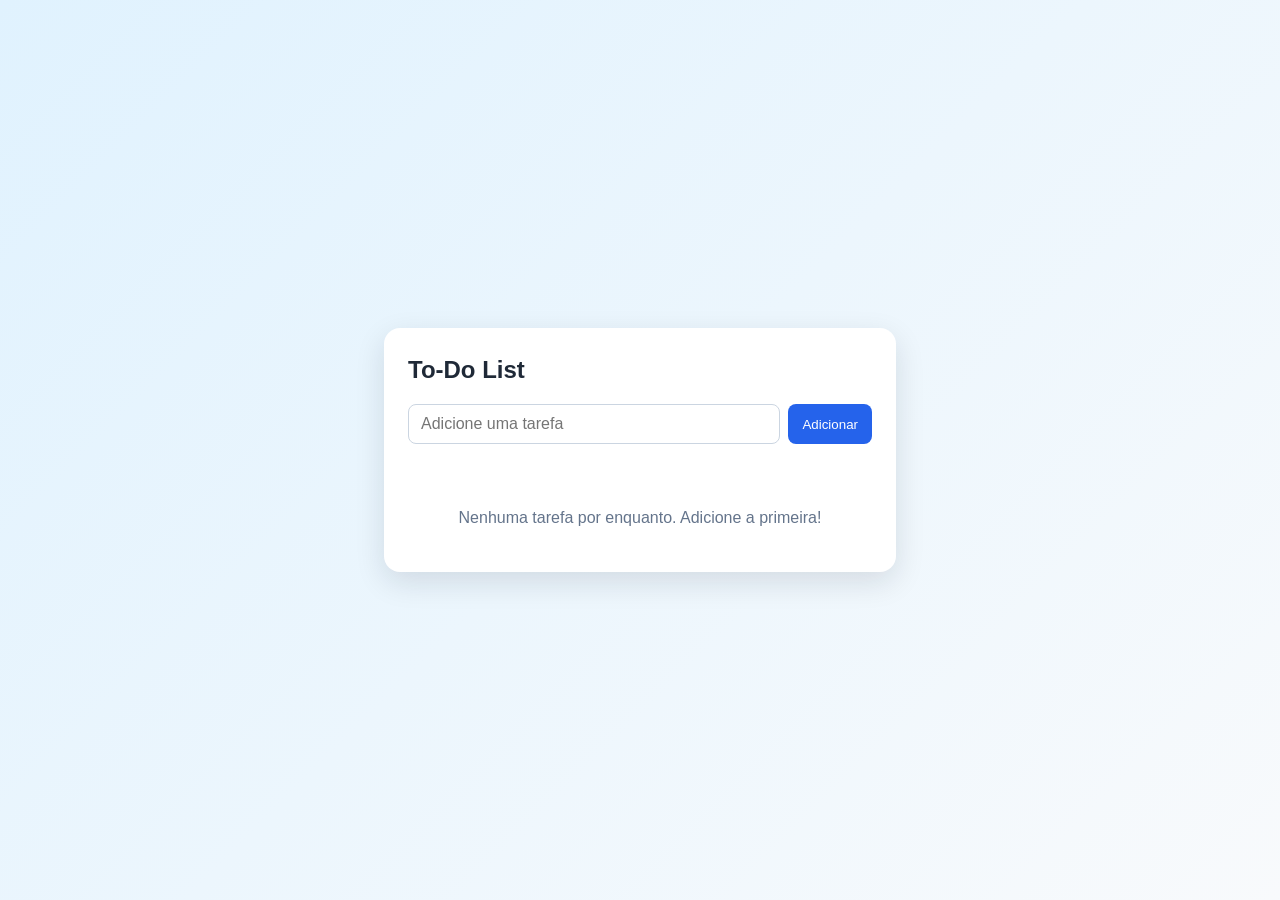
==== index.html @ 7ccf1363 "Primeiro envio" ====
<!DOCTYPE html>
<html lang="pt-BR">
  <head>
    <meta charset="UTF-8" />
    <meta name="viewport" content="width=device-width, initial-scale=1.0" />
    <title>To-Do List</title>
    <link rel="stylesheet" href="styles.css" />
  </head>
  <body>
    <main class="app">
      <section class="card" aria-labelledby="todo-title">
        <h1 id="todo-title">To-Do List</h1>
        <form id="task-form" class="task-form" novalidate>
          <label class="sr-only" for="task-input">Nova tarefa</label>
          <input
            id="task-input"
            name="task"
            type="text"
            placeholder="Adicione uma tarefa"
            autocomplete="off"
            maxlength="120"
            required
          />
          <button type="submit">Adicionar</button>
        </form>
        <p id="feedback" class="feedback" role="status" aria-live="polite"></p>
        <ul id="task-list" class="task-list" aria-label="Lista de tarefas"></ul>
      </section>
    </main>
    <script src="app.js"></script>
  </body>
</html>
---- styles.css ----
:root {
  color-scheme: light;
  font-family: Arial, Helvetica, sans-serif;
  line-height: 1.5;
  font-weight: 400;
  color: #1f2937;
  background: #f3f4f6;
}

* {
  box-sizing: border-box;
}

body {
  margin: 0;
  min-height: 100vh;
  background: linear-gradient(135deg, #e0f2fe, #f8fafc);
  display: grid;
  place-items: center;
}

.app {
  width: min(100%, 560px);
  padding: 24px;
}

.card {
  background: #ffffff;
  border-radius: 16px;
  padding: 24px;
  box-shadow: 0 10px 30px rgba(15, 23, 42, 0.12);
}

h1 {
  margin-top: 0;
  margin-bottom: 16px;
}

.task-form {
  display: flex;
  gap: 8px;
  margin-bottom: 12px;
}

.task-form input {
  flex: 1;
  padding: 10px 12px;
  border: 1px solid #cbd5e1;
  border-radius: 8px;
  font-size: 1rem;
}

.task-form button {
  border: none;
  border-radius: 8px;
  padding: 10px 14px;
  background: #2563eb;
  color: white;
  cursor: pointer;
}

.task-form button:hover {
  background: #1d4ed8;
}

.feedback {
  min-height: 1.25rem;
  color: #b91c1c;
  margin: 0 0 12px;
  font-size: 0.95rem;
}

.task-list {
  list-style: none;
  padding: 0;
  margin: 0;
  display: flex;
  flex-direction: column;
  gap: 8px;
}

.task-item {
  display: flex;
  align-items: center;
  justify-content: space-between;
  gap: 10px;
  border: 1px solid #e5e7eb;
  border-radius: 10px;
  padding: 10px 12px;
}

.task-main {
  display: flex;
  align-items: center;
  gap: 10px;
  flex: 1;
}

.task-checkbox {
  width: 18px;
  height: 18px;
  cursor: pointer;
}

.task-text {
  flex: 1;
  word-break: break-word;
}

.task-item.completed .task-text {
  text-decoration: line-through;
  color: #64748b;
}

.task-actions button {
  border: none;
  background: transparent;
  cursor: pointer;
  font-size: 1rem;
}

.empty-state {
  padding: 18px 0;
  text-align: center;
  color: #64748b;
}

.sr-only {
  position: absolute;
  width: 1px;
  height: 1px;
  padding: 0;
  margin: -1px;
  overflow: hidden;
  clip: rect(0, 0, 0, 0);
  border: 0;
}
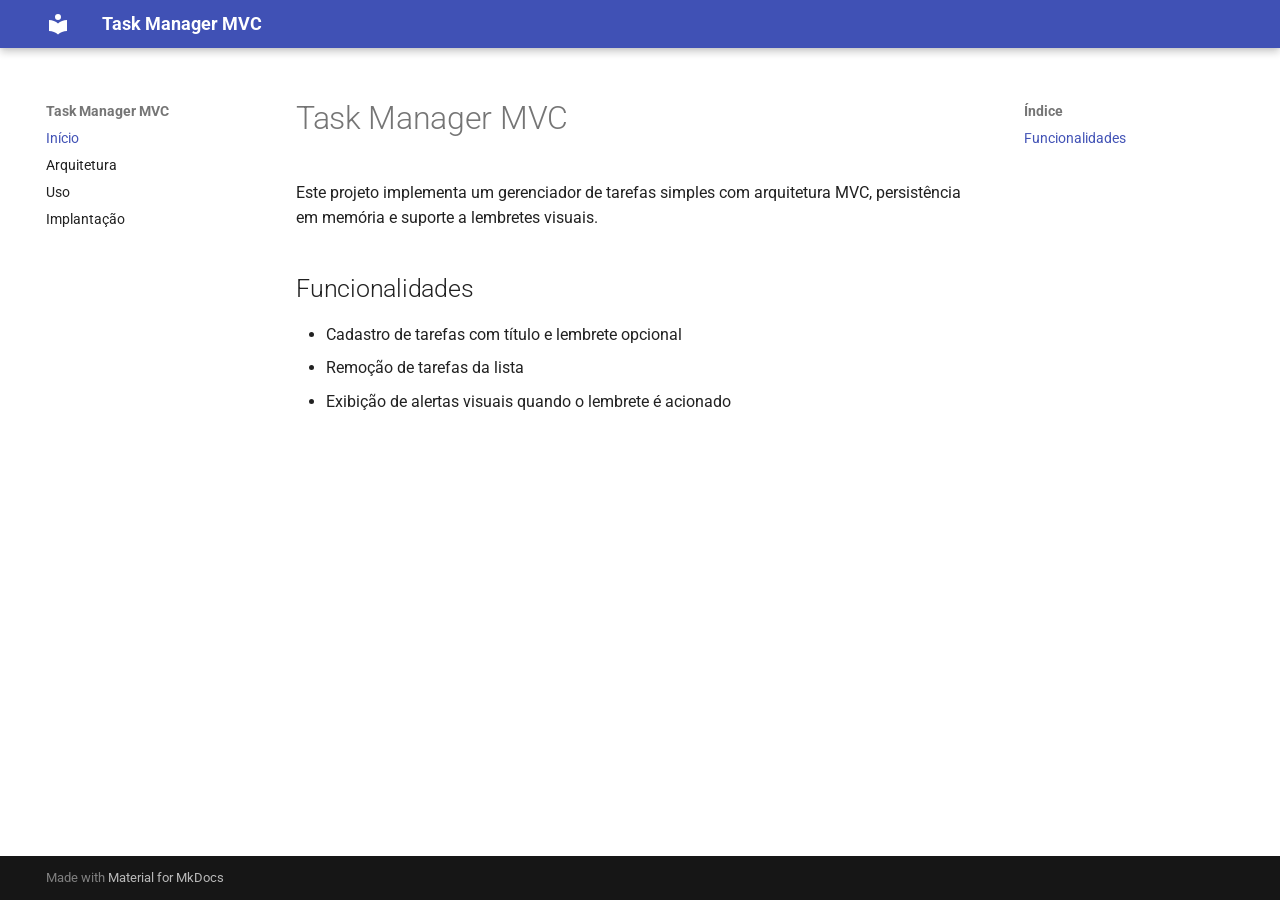
==== commit df559ade: "Deployed 7ccf136 with MkDocs version: 1.6.1" ====
--- a/index.html
+++ b/index.html
@@ -1,32 +1,460 @@
-<!DOCTYPE html>
-<html lang="pt-BR">
+
+<!doctype html>
+<html lang="pt" class="no-js">
   <head>
-    <meta charset="UTF-8" />
-    <meta name="viewport" content="width=device-width, initial-scale=1.0" />
-    <title>To-Do List</title>
-    <link rel="stylesheet" href="styles.css" />
+    
+      <meta charset="utf-8">
+      <meta name="viewport" content="width=device-width,initial-scale=1">
+      
+        <meta name="description" content="Documentação do gerenciador de tarefas MVC">
+      
+      
+        <meta name="author" content="Spec Kit">
+      
+      
+      
+      
+        <link rel="next" href="architecture/">
+      
+      
+        
+      
+      
+      <link rel="icon" href="assets/images/favicon.png">
+      <meta name="generator" content="mkdocs-1.6.1, mkdocs-material-9.7.6">
+    
+    
+      
+        <title>Task Manager MVC</title>
+      
+    
+    
+      <link rel="stylesheet" href="assets/stylesheets/main.484c7ddc.min.css">
+      
+        
+        <link rel="stylesheet" href="assets/stylesheets/palette.ab4e12ef.min.css">
+      
+      
+
+
+    
+    
+      
+    
+    
+      
+        
+        
+        <link rel="preconnect" href="https://fonts.gstatic.com" crossorigin>
+        <link rel="stylesheet" href="https://fonts.googleapis.com/css?family=Roboto:300,300i,400,400i,700,700i%7CRoboto+Mono:400,400i,700,700i&display=fallback">
+        <style>:root{--md-text-font:"Roboto";--md-code-font:"Roboto Mono"}</style>
+      
+    
+    
+    <script>__md_scope=new URL(".",location),__md_hash=e=>[...e].reduce(((e,_)=>(e<<5)-e+_.charCodeAt(0)),0),__md_get=(e,_=localStorage,t=__md_scope)=>JSON.parse(_.getItem(t.pathname+"."+e)),__md_set=(e,_,t=localStorage,a=__md_scope)=>{try{t.setItem(a.pathname+"."+e,JSON.stringify(_))}catch(e){}}</script>
+    
+      
+
+    
+    
   </head>
-  <body>
-    <main class="app">
-      <section class="card" aria-labelledby="todo-title">
-        <h1 id="todo-title">To-Do List</h1>
-        <form id="task-form" class="task-form" novalidate>
-          <label class="sr-only" for="task-input">Nova tarefa</label>
-          <input
-            id="task-input"
-            name="task"
-            type="text"
-            placeholder="Adicione uma tarefa"
-            autocomplete="off"
-            maxlength="120"
-            required
-          />
-          <button type="submit">Adicionar</button>
-        </form>
-        <p id="feedback" class="feedback" role="status" aria-live="polite"></p>
-        <ul id="task-list" class="task-list" aria-label="Lista de tarefas"></ul>
-      </section>
-    </main>
-    <script src="app.js"></script>
+  
+  
+    
+    
+      
+    
+    
+    
+    
+    <body dir="ltr" data-md-color-scheme="default" data-md-color-primary="indigo" data-md-color-accent="blue">
+  
+    
+    <input class="md-toggle" data-md-toggle="drawer" type="checkbox" id="__drawer" autocomplete="off">
+    <input class="md-toggle" data-md-toggle="search" type="checkbox" id="__search" autocomplete="off">
+    <label class="md-overlay" for="__drawer"></label>
+    <div data-md-component="skip">
+      
+        
+        <a href="#task-manager-mvc" class="md-skip">
+          Ir para o conteúdo
+        </a>
+      
+    </div>
+    <div data-md-component="announce">
+      
+    </div>
+    
+    
+      
+
+  
+
+<header class="md-header md-header--shadow" data-md-component="header">
+  <nav class="md-header__inner md-grid" aria-label="Cabeçalho">
+    <a href="." title="Task Manager MVC" class="md-header__button md-logo" aria-label="Task Manager MVC" data-md-component="logo">
+      
+  
+  <svg xmlns="http://www.w3.org/2000/svg" viewBox="0 0 24 24"><path d="M12 8a3 3 0 0 0 3-3 3 3 0 0 0-3-3 3 3 0 0 0-3 3 3 3 0 0 0 3 3m0 3.54C9.64 9.35 6.5 8 3 8v11c3.5 0 6.64 1.35 9 3.54 2.36-2.19 5.5-3.54 9-3.54V8c-3.5 0-6.64 1.35-9 3.54"/></svg>
+
+    </a>
+    <label class="md-header__button md-icon" for="__drawer">
+      
+      <svg xmlns="http://www.w3.org/2000/svg" viewBox="0 0 24 24"><path d="M3 6h18v2H3zm0 5h18v2H3zm0 5h18v2H3z"/></svg>
+    </label>
+    <div class="md-header__title" data-md-component="header-title">
+      <div class="md-header__ellipsis">
+        <div class="md-header__topic">
+          <span class="md-ellipsis">
+            Task Manager MVC
+          </span>
+        </div>
+        <div class="md-header__topic" data-md-component="header-topic">
+          <span class="md-ellipsis">
+            
+              Início
+            
+          </span>
+        </div>
+      </div>
+    </div>
+    
+      
+        <form class="md-header__option" data-md-component="palette">
+  
+    
+    
+    
+    <input class="md-option" data-md-color-media="" data-md-color-scheme="default" data-md-color-primary="indigo" data-md-color-accent="blue"  aria-hidden="true"  type="radio" name="__palette" id="__palette_0">
+    
+  
+</form>
+      
+    
+    
+      <script>var palette=__md_get("__palette");if(palette&&palette.color){if("(prefers-color-scheme)"===palette.color.media){var media=matchMedia("(prefers-color-scheme: light)"),input=document.querySelector(media.matches?"[data-md-color-media='(prefers-color-scheme: light)']":"[data-md-color-media='(prefers-color-scheme: dark)']");palette.color.media=input.getAttribute("data-md-color-media"),palette.color.scheme=input.getAttribute("data-md-color-scheme"),palette.color.primary=input.getAttribute("data-md-color-primary"),palette.color.accent=input.getAttribute("data-md-color-accent")}for(var[key,value]of Object.entries(palette.color))document.body.setAttribute("data-md-color-"+key,value)}</script>
+    
+    
+    
+    
+  </nav>
+  
+</header>
+    
+    <div class="md-container" data-md-component="container">
+      
+      
+        
+          
+        
+      
+      <main class="md-main" data-md-component="main">
+        <div class="md-main__inner md-grid">
+          
+            
+              
+              <div class="md-sidebar md-sidebar--primary" data-md-component="sidebar" data-md-type="navigation" >
+                <div class="md-sidebar__scrollwrap">
+                  <div class="md-sidebar__inner">
+                    
+
+
+
+<nav class="md-nav md-nav--primary" aria-label="Navegação" data-md-level="0">
+  <label class="md-nav__title" for="__drawer">
+    <a href="." title="Task Manager MVC" class="md-nav__button md-logo" aria-label="Task Manager MVC" data-md-component="logo">
+      
+  
+  <svg xmlns="http://www.w3.org/2000/svg" viewBox="0 0 24 24"><path d="M12 8a3 3 0 0 0 3-3 3 3 0 0 0-3-3 3 3 0 0 0-3 3 3 3 0 0 0 3 3m0 3.54C9.64 9.35 6.5 8 3 8v11c3.5 0 6.64 1.35 9 3.54 2.36-2.19 5.5-3.54 9-3.54V8c-3.5 0-6.64 1.35-9 3.54"/></svg>
+
+    </a>
+    Task Manager MVC
+  </label>
+  
+  <ul class="md-nav__list" data-md-scrollfix>
+    
+      
+      
+  
+  
+    
+  
+  
+  
+    <li class="md-nav__item md-nav__item--active">
+      
+      <input class="md-nav__toggle md-toggle" type="checkbox" id="__toc">
+      
+      
+        
+      
+      
+        <label class="md-nav__link md-nav__link--active" for="__toc">
+          
+  
+  
+  <span class="md-ellipsis">
+    
+  
+    Início
+  
+
+    
+  </span>
+  
+  
+
+          <span class="md-nav__icon md-icon"></span>
+        </label>
+      
+      <a href="." class="md-nav__link md-nav__link--active">
+        
+  
+  
+  <span class="md-ellipsis">
+    
+  
+    Início
+  
+
+    
+  </span>
+  
+  
+
+      </a>
+      
+        
+
+<nav class="md-nav md-nav--secondary" aria-label="Índice">
+  
+  
+  
+    
+  
+  
+    <label class="md-nav__title" for="__toc">
+      <span class="md-nav__icon md-icon"></span>
+      Índice
+    </label>
+    <ul class="md-nav__list" data-md-component="toc" data-md-scrollfix>
+      
+        <li class="md-nav__item">
+  <a href="#funcionalidades" class="md-nav__link">
+    <span class="md-ellipsis">
+      
+        Funcionalidades
+      
+    </span>
+  </a>
+  
+</li>
+      
+    </ul>
+  
+</nav>
+      
+    </li>
+  
+
+    
+      
+      
+  
+  
+  
+  
+    <li class="md-nav__item">
+      <a href="architecture/" class="md-nav__link">
+        
+  
+  
+  <span class="md-ellipsis">
+    
+  
+    Arquitetura
+  
+
+    
+  </span>
+  
+  
+
+      </a>
+    </li>
+  
+
+    
+      
+      
+  
+  
+  
+  
+    <li class="md-nav__item">
+      <a href="usage/" class="md-nav__link">
+        
+  
+  
+  <span class="md-ellipsis">
+    
+  
+    Uso
+  
+
+    
+  </span>
+  
+  
+
+      </a>
+    </li>
+  
+
+    
+      
+      
+  
+  
+  
+  
+    <li class="md-nav__item">
+      <a href="deployment/" class="md-nav__link">
+        
+  
+  
+  <span class="md-ellipsis">
+    
+  
+    Implantação
+  
+
+    
+  </span>
+  
+  
+
+      </a>
+    </li>
+  
+
+    
+  </ul>
+</nav>
+                  </div>
+                </div>
+              </div>
+            
+            
+              
+              <div class="md-sidebar md-sidebar--secondary" data-md-component="sidebar" data-md-type="toc" >
+                <div class="md-sidebar__scrollwrap">
+                  <div class="md-sidebar__inner">
+                    
+
+<nav class="md-nav md-nav--secondary" aria-label="Índice">
+  
+  
+  
+    
+  
+  
+    <label class="md-nav__title" for="__toc">
+      <span class="md-nav__icon md-icon"></span>
+      Índice
+    </label>
+    <ul class="md-nav__list" data-md-component="toc" data-md-scrollfix>
+      
+        <li class="md-nav__item">
+  <a href="#funcionalidades" class="md-nav__link">
+    <span class="md-ellipsis">
+      
+        Funcionalidades
+      
+    </span>
+  </a>
+  
+</li>
+      
+    </ul>
+  
+</nav>
+                  </div>
+                </div>
+              </div>
+            
+          
+          
+            <div class="md-content" data-md-component="content">
+              
+              <article class="md-content__inner md-typeset">
+                
+                  
+
+
+
+<h1 id="task-manager-mvc">Task Manager MVC</h1>
+<p>Este projeto implementa um gerenciador de tarefas simples com arquitetura MVC, persistência em memória e suporte a lembretes visuais.</p>
+<h2 id="funcionalidades">Funcionalidades</h2>
+<ul>
+<li>Cadastro de tarefas com título e lembrete opcional</li>
+<li>Remoção de tarefas da lista</li>
+<li>Exibição de alertas visuais quando o lembrete é acionado</li>
+</ul>
+
+
+
+
+
+
+
+
+
+
+
+
+                
+              </article>
+            </div>
+          
+          
+<script>var target=document.getElementById(location.hash.slice(1));target&&target.name&&(target.checked=target.name.startsWith("__tabbed_"))</script>
+        </div>
+        
+      </main>
+      
+        <footer class="md-footer">
+  
+  <div class="md-footer-meta md-typeset">
+    <div class="md-footer-meta__inner md-grid">
+      <div class="md-copyright">
+  
+  
+    Made with
+    <a href="https://squidfunk.github.io/mkdocs-material/" target="_blank" rel="noopener">
+      Material for MkDocs
+    </a>
+  
+</div>
+      
+    </div>
+  </div>
+</footer>
+      
+    </div>
+    <div class="md-dialog" data-md-component="dialog">
+      <div class="md-dialog__inner md-typeset"></div>
+    </div>
+    
+    
+    
+      
+      
+      <script id="__config" type="application/json">{"annotate": null, "base": ".", "features": [], "search": "assets/javascripts/workers/search.2c215733.min.js", "tags": null, "translations": {"clipboard.copied": "Copiado para \u00e1rea de transfer\u00eancia", "clipboard.copy": "Copiar para \u00e1rea de transfer\u00eancia", "search.result.more.one": "Mais 1 nesta p\u00e1gina", "search.result.more.other": "Mais # nesta p\u00e1gina", "search.result.none": "Nenhum resultado encontrado", "search.result.one": "1 resultado encontrado", "search.result.other": "# resultados encontrados", "search.result.placeholder": "Digite para iniciar a busca", "search.result.term.missing": "Ausente", "select.version": "Selecione a vers\u00e3o"}, "version": null}</script>
+    
+    
+      <script src="assets/javascripts/bundle.79ae519e.min.js"></script>
+      
+    
   </body>
-</html>
+</html>
--- a/assets/stylesheets/main.484c7ddc.min.css
+++ b/assets/stylesheets/main.484c7ddc.min.css
@@ -0,0 +1 @@
+@charset "UTF-8";html{-webkit-text-size-adjust:none;-moz-text-size-adjust:none;text-size-adjust:none;box-sizing:border-box}*,:after,:before{box-sizing:inherit}@media (prefers-reduced-motion){*,:after,:before{transition:none!important}}body{margin:0}a,button,input,label{-webkit-tap-highlight-color:transparent}a{color:inherit;text-decoration:none}hr{border:0;box-sizing:initial;display:block;height:.05rem;overflow:visible;padding:0}small{font-size:80%}sub,sup{line-height:1em}img{border-style:none}table{border-collapse:initial;border-spacing:0}td,th{font-weight:400;vertical-align:top}button{background:#0000;border:0;font-family:inherit;font-size:inherit;margin:0;padding:0}input{border:0;outline:none}:root{--md-primary-fg-color:#4051b5;--md-primary-fg-color--light:#5d6cc0;--md-primary-fg-color--dark:#303fa1;--md-primary-bg-color:#fff;--md-primary-bg-color--light:#ffffffb3;--md-accent-fg-color:#526cfe;--md-accent-fg-color--transparent:#526cfe1a;--md-accent-bg-color:#fff;--md-accent-bg-color--light:#ffffffb3}[data-md-color-scheme=default]{color-scheme:light}[data-md-color-scheme=default] img[src$="#gh-dark-mode-only"],[data-md-color-scheme=default] img[src$="#only-dark"]{display:none}:root,[data-md-color-scheme=default]{--md-hue:225deg;--md-default-fg-color:#000000de;--md-default-fg-color--light:#0000008a;--md-default-fg-color--lighter:#00000052;--md-default-fg-color--lightest:#00000012;--md-default-bg-color:#fff;--md-default-bg-color--light:#ffffffb3;--md-default-bg-color--lighter:#ffffff4d;--md-default-bg-color--lightest:#ffffff1f;--md-code-fg-color:#36464e;--md-code-bg-color:#f5f5f5;--md-code-bg-color--light:#f5f5f5b3;--md-code-bg-color--lighter:#f5f5f54d;--md-code-hl-color:#4287ff;--md-code-hl-color--light:#4287ff1a;--md-code-hl-number-color:#d52a2a;--md-code-hl-special-color:#db1457;--md-code-hl-function-color:#a846b9;--md-code-hl-constant-color:#6e59d9;--md-code-hl-keyword-color:#3f6ec6;--md-code-hl-string-color:#1c7d4d;--md-code-hl-name-color:var(--md-code-fg-color);--md-code-hl-operator-color:var(--md-default-fg-color--light);--md-code-hl-punctuation-color:var(--md-default-fg-color--light);--md-code-hl-comment-color:var(--md-default-fg-color--light);--md-code-hl-generic-color:var(--md-default-fg-color--light);--md-code-hl-variable-color:var(--md-default-fg-color--light);--md-typeset-color:var(--md-default-fg-color);--md-typeset-a-color:var(--md-primary-fg-color);--md-typeset-del-color:#f5503d26;--md-typeset-ins-color:#0bd57026;--md-typeset-kbd-color:#fafafa;--md-typeset-kbd-accent-color:#fff;--md-typeset-kbd-border-color:#b8b8b8;--md-typeset-mark-color:#ffff0080;--md-typeset-table-color:#0000001f;--md-typeset-table-color--light:rgba(0,0,0,.035);--md-admonition-fg-color:var(--md-default-fg-color);--md-admonition-bg-color:var(--md-default-bg-color);--md-warning-fg-color:#000000de;--md-warning-bg-color:#ff9;--md-footer-fg-color:#fff;--md-footer-fg-color--light:#ffffffb3;--md-footer-fg-color--lighter:#ffffff73;--md-footer-bg-color:#000000de;--md-footer-bg-color--dark:#00000052;--md-shadow-z1:0 0.2rem 0.5rem #0000000d,0 0 0.05rem #0000001a;--md-shadow-z2:0 0.2rem 0.5rem #0000001a,0 0 0.05rem #00000040;--md-shadow-z3:0 0.2rem 0.5rem #0003,0 0 0.05rem #00000059}.md-icon svg{fill:currentcolor;display:block;height:1.2rem;width:1.2rem}body{-webkit-font-smoothing:antialiased;-moz-osx-font-smoothing:grayscale;--md-text-font-family:var(--md-text-font,_),-apple-system,BlinkMacSystemFont,Helvetica,Arial,sans-serif;--md-code-font-family:var(--md-code-font,_),SFMono-Regular,Consolas,Menlo,monospace}aside,body,input{font-feature-settings:"kern","liga";color:var(--md-typeset-color);font-family:var(--md-text-font-family)}code,kbd,pre{font-feature-settings:"kern";font-family:var(--md-code-font-family)}:root{--md-typeset-table-sort-icon:url('data:image/svg+xml;charset=utf-8,<svg xmlns="http://www.w3.org/2000/svg" viewBox="0 0 24 24"><path d="m18 21-4-4h3V7h-3l4-4 4 4h-3v10h3M2 19v-2h10v2M2 13v-2h7v2M2 7V5h4v2z"/></svg>');--md-typeset-table-sort-icon--asc:url('data:image/svg+xml;charset=utf-8,<svg xmlns="http://www.w3.org/2000/svg" viewBox="0 0 24 24"><path d="M19 17h3l-4 4-4-4h3V3h2M2 17h10v2H2M6 5v2H2V5m0 6h7v2H2z"/></svg>');--md-typeset-table-sort-icon--desc:url('data:image/svg+xml;charset=utf-8,<svg xmlns="http://www.w3.org/2000/svg" viewBox="0 0 24 24"><path d="M19 7h3l-4-4-4 4h3v14h2M2 17h10v2H2M6 5v2H2V5m0 6h7v2H2z"/></svg>')}.md-typeset{-webkit-print-color-adjust:exact;color-adjust:exact;font-size:.8rem;line-height:1.6;overflow-wrap:break-word}@media print{.md-typeset{font-size:.68rem}}.md-typeset blockquote,.md-typeset dl,.md-typeset figure,.md-typeset ol,.md-typeset pre,.md-typeset ul{margin-bottom:1em;margin-top:1em}.md-typeset h1{color:var(--md-default-fg-color--light);font-size:2em;line-height:1.3;margin:0 0 1.25em}.md-typeset h1,.md-typeset h2{font-weight:300;letter-spacing:-.01em}.md-typeset h2{font-size:1.5625em;line-height:1.4;margin:1.6em 0 .64em}.md-typeset h3{font-size:1.25em;font-weight:400;letter-spacing:-.01em;line-height:1.5;margin:1.6em 0 .8em}.md-typeset h2+h3{margin-top:.8em}.md-typeset h4{font-weight:700;letter-spacing:-.01em;margin:1em 0}.md-typeset h5,.md-typeset h6{color:var(--md-default-fg-color--light);font-size:.8em;font-weight:700;letter-spacing:-.01em;margin:1.25em 0}.md-typeset h5{text-transform:uppercase}.md-typeset h5 code{text-transform:none}.md-typeset hr{border-bottom:.05rem solid var(--md-default-fg-color--lightest);display:flow-root;margin:1.5em 0}.md-typeset a{color:var(--md-typeset-a-color);word-break:break-word}.md-typeset a,.md-typeset a:before{transition:color 125ms}.md-typeset a:focus,.md-typeset a:hover{color:var(--md-accent-fg-color)}.md-typeset a:focus code,.md-typeset a:hover code{background-color:var(--md-accent-fg-color--transparent);color:var(--md-accent-fg-color)}.md-typeset a code{color:var(--md-typeset-a-color)}.md-typeset a.focus-visible{outline-color:var(--md-accent-fg-color);outline-offset:.2rem}.md-typeset code,.md-typeset kbd,.md-typeset pre{color:var(--md-code-fg-color);direction:ltr;font-variant-ligatures:none;transition:background-color 125ms}@media print{.md-typeset code,.md-typeset kbd,.md-typeset pre{white-space:pre-wrap}}.md-typeset code{background-color:var(--md-code-bg-color);border-radius:.1rem;-webkit-box-decoration-break:clone;box-decoration-break:clone;font-size:.85em;padding:0 .2941176471em;transition:color 125ms,background-color 125ms;word-break:break-word}.md-typeset code:not(.focus-visible){-webkit-tap-highlight-color:transparent;outline:none}.md-typeset pre{display:flow-root;line-height:1.4;position:relative}.md-typeset pre>code{-webkit-box-decoration-break:slice;box-decoration-break:slice;box-shadow:none;display:block;margin:0;outline-color:var(--md-accent-fg-color);overflow:auto;padding:.7720588235em 1.1764705882em;scrollbar-color:var(--md-default-fg-color--lighter) #0000;scrollbar-width:thin;touch-action:auto;word-break:normal}.md-typeset pre>code:hover{scrollbar-color:var(--md-accent-fg-color) #0000}.md-typeset pre>code::-webkit-scrollbar{height:.2rem;width:.2rem}.md-typeset pre>code::-webkit-scrollbar-thumb{background-color:var(--md-default-fg-color--lighter)}.md-typeset pre>code::-webkit-scrollbar-thumb:hover{background-color:var(--md-accent-fg-color)}.md-typeset kbd{background-color:var(--md-typeset-kbd-color);border-radius:.1rem;box-shadow:0 .1rem 0 .05rem var(--md-typeset-kbd-border-color),0 .1rem 0 var(--md-typeset-kbd-border-color),0 -.1rem .2rem var(--md-typeset-kbd-accent-color) inset;color:var(--md-default-fg-color);display:inline-block;font-size:.75em;padding:0 .6666666667em;vertical-align:text-top;word-break:break-word}.md-typeset mark{background-color:var(--md-typeset-mark-color);-webkit-box-decoration-break:clone;box-decoration-break:clone;color:inherit;word-break:break-word}.md-typeset abbr{cursor:help;text-decoration:none}.md-typeset [data-preview],.md-typeset abbr{border-bottom:.05rem dotted var(--md-default-fg-color--light)}.md-typeset small{opacity:.75}[dir=ltr] .md-typeset sub,[dir=ltr] .md-typeset sup{margin-left:.078125em}[dir=rtl] .md-typeset sub,[dir=rtl] .md-typeset sup{margin-right:.078125em}[dir=ltr] .md-typeset blockquote{padding-left:.6rem}[dir=rtl] .md-typeset blockquote{padding-right:.6rem}[dir=ltr] .md-typeset blockquote{border-left:.2rem solid var(--md-default-fg-color--lighter)}[dir=rtl] .md-typeset blockquote{border-right:.2rem solid var(--md-default-fg-color--lighter)}.md-typeset blockquote{color:var(--md-default-fg-color--light);margin-left:0;margin-right:0}.md-typeset ul{list-style-type:disc}.md-typeset ul[type]{list-style-type:revert-layer}[dir=ltr] .md-typeset ol,[dir=ltr] .md-typeset ul{margin-left:.625em}[dir=rtl] .md-typeset ol,[dir=rtl] .md-typeset ul{margin-right:.625em}.md-typeset ol,.md-typeset ul{padding:0}.md-typeset ol:not([hidden]),.md-typeset ul:not([hidden]){display:flow-root}.md-typeset ol ol,.md-typeset ul ol{list-style-type:lower-alpha}.md-typeset ol ol ol,.md-typeset ul ol ol{list-style-type:lower-roman}.md-typeset ol ol ol ol,.md-typeset ul ol ol ol{list-style-type:upper-alpha}.md-typeset ol ol ol ol ol,.md-typeset ul ol ol ol ol{list-style-type:upper-roman}.md-typeset ol[type],.md-typeset ul[type]{list-style-type:revert-layer}[dir=ltr] .md-typeset ol li,[dir=ltr] .md-typeset ul li{margin-left:1.25em}[dir=rtl] .md-typeset ol li,[dir=rtl] .md-typeset ul li{margin-right:1.25em}.md-typeset ol li,.md-typeset ul li{margin-bottom:.5em}.md-typeset ol li blockquote,.md-typeset ol li p,.md-typeset ul li blockquote,.md-typeset ul li p{margin:.5em 0}.md-typeset ol li:last-child,.md-typeset ul li:last-child{margin-bottom:0}[dir=ltr] .md-typeset ol li ol,[dir=ltr] .md-typeset ol li ul,[dir=ltr] .md-typeset ul li ol,[dir=ltr] .md-typeset ul li ul{margin-left:.625em}[dir=rtl] .md-typeset ol li ol,[dir=rtl] .md-typeset ol li ul,[dir=rtl] .md-typeset ul li ol,[dir=rtl] .md-typeset ul li ul{margin-right:.625em}.md-typeset ol li ol,.md-typeset ol li ul,.md-typeset ul li ol,.md-typeset ul li ul{margin-bottom:.5em;margin-top:.5em}[dir=ltr] .md-typeset dd{margin-left:1.875em}[dir=rtl] .md-typeset dd{margin-right:1.875em}.md-typeset dd{margin-bottom:1.5em;margin-top:1em}.md-typeset img,.md-typeset svg,.md-typeset video{height:auto;max-width:100%}.md-typeset img[align=left]{margin:1em 1em 1em 0}.md-typeset img[align=right]{margin:1em 0 1em 1em}.md-typeset img[align]:only-child{margin-top:0}.md-typeset figure{display:flow-root;margin:1em auto;max-width:100%;text-align:center;width:fit-content}.md-typeset figure img{display:block;margin:0 auto}.md-typeset figcaption{font-style:italic;margin:1em auto;max-width:24rem}.md-typeset iframe{max-width:100%}.md-typeset table:not([class]){background-color:var(--md-default-bg-color);border:.05rem solid var(--md-typeset-table-color);border-radius:.1rem;display:inline-block;font-size:.64rem;max-width:100%;overflow:auto;touch-action:auto}@media print{.md-typeset table:not([class]){display:table}}.md-typeset table:not([class])+*{margin-top:1.5em}.md-typeset table:not([class]) td>:first-child,.md-typeset table:not([class]) th>:first-child{margin-top:0}.md-typeset table:not([class]) td>:last-child,.md-typeset table:not([class]) th>:last-child{margin-bottom:0}.md-typeset table:not([class]) td:not([align]),.md-typeset table:not([class]) th:not([align]){text-align:left}[dir=rtl] .md-typeset table:not([class]) td:not([align]),[dir=rtl] .md-typeset table:not([class]) th:not([align]){text-align:right}.md-typeset table:not([class]) th{font-weight:700;min-width:5rem;padding:.9375em 1.25em;vertical-align:top}.md-typeset table:not([class]) td{border-top:.05rem solid var(--md-typeset-table-color);padding:.9375em 1.25em;vertical-align:top}.md-typeset table:not([class]) tbody tr{transition:background-color 125ms}.md-typeset table:not([class]) tbody tr:hover{background-color:var(--md-typeset-table-color--light);box-shadow:0 .05rem 0 var(--md-default-bg-color) inset}.md-typeset table:not([class]) a{word-break:normal}.md-typeset table th[role=columnheader]{cursor:pointer}[dir=ltr] .md-typeset table th[role=columnheader]:after{margin-left:.5em}[dir=rtl] .md-typeset table th[role=columnheader]:after{margin-right:.5em}.md-typeset table th[role=columnheader]:after{content:"";display:inline-block;height:1.2em;-webkit-mask-image:var(--md-typeset-table-sort-icon);mask-image:var(--md-typeset-table-sort-icon);-webkit-mask-repeat:no-repeat;mask-repeat:no-repeat;-webkit-mask-size:contain;mask-size:contain;transition:background-color 125ms;vertical-align:text-bottom;width:1.2em}.md-typeset table th[role=columnheader]:hover:after{background-color:var(--md-default-fg-color--lighter)}.md-typeset table th[role=columnheader][aria-sort=ascending]:after{background-color:var(--md-default-fg-color--light);-webkit-mask-image:var(--md-typeset-table-sort-icon--asc);mask-image:var(--md-typeset-table-sort-icon--asc)}.md-typeset table th[role=columnheader][aria-sort=descending]:after{background-color:var(--md-default-fg-color--light);-webkit-mask-image:var(--md-typeset-table-sort-icon--desc);mask-image:var(--md-typeset-table-sort-icon--desc)}.md-typeset__scrollwrap{margin:1em -.8rem;overflow-x:auto;touch-action:auto}.md-typeset__table{display:inline-block;margin-bottom:.5em;padding:0 .8rem}@media print{.md-typeset__table{display:block}}html .md-typeset__table table{display:table;margin:0;overflow:hidden;width:100%}@media screen and (max-width:44.984375em){.md-content__inner>pre{margin:1em -.8rem}.md-content__inner>pre code{border-radius:0}}.md-typeset .md-author{border-radius:100%;display:block;flex-shrink:0;height:1.6rem;overflow:hidden;position:relative;transition:color 125ms,transform 125ms;width:1.6rem}.md-typeset .md-author img{display:block}.md-typeset .md-author--more{background:var(--md-default-fg-color--lightest);color:var(--md-default-fg-color--lighter);font-size:.6rem;font-weight:700;line-height:1.6rem;text-align:center}.md-typeset .md-author--long{height:2.4rem;width:2.4rem}.md-typeset a.md-author{transform:scale(1)}.md-typeset a.md-author img{border-radius:100%;filter:grayscale(100%) opacity(75%);transition:filter 125ms}.md-typeset a.md-author:focus,.md-typeset a.md-author:hover{transform:scale(1.1);z-index:1}.md-typeset a.md-author:focus img,.md-typeset a.md-author:hover img{filter:grayscale(0)}.md-banner{background-color:var(--md-footer-bg-color);color:var(--md-footer-fg-color);overflow:auto}@media print{.md-banner{display:none}}.md-banner--warning{background-color:var(--md-warning-bg-color);color:var(--md-warning-fg-color)}.md-banner__inner{font-size:.7rem;margin:.6rem auto;padding:0 .8rem}[dir=ltr] .md-banner__button{float:right}[dir=rtl] .md-banner__button{float:left}.md-banner__button{color:inherit;cursor:pointer;transition:opacity .25s}.no-js .md-banner__button{display:none}.md-banner__button:hover{opacity:.7}html{font-size:125%;height:100%;overflow-x:hidden}@media screen and (min-width:100em){html{font-size:137.5%}}@media screen and (min-width:125em){html{font-size:150%}}body{background-color:var(--md-default-bg-color);display:flex;flex-direction:column;font-size:.5rem;min-height:100%;position:relative;width:100%}@media print{body{display:block}}@media screen and (max-width:59.984375em){body[data-md-scrolllock]{position:fixed}}.md-grid{margin-left:auto;margin-right:auto;max-width:61rem}.md-container{display:flex;flex-direction:column;flex-grow:1}@media print{.md-container{display:block}}.md-main{flex-grow:1}.md-main__inner{display:flex;height:100%;margin-top:1.5rem}.md-ellipsis{overflow:hidden;text-overflow:ellipsis}.md-toggle{display:none}.md-option{height:0;opacity:0;position:absolute;width:0}.md-option:checked+label:not([hidden]){display:block}.md-option.focus-visible+label{outline-color:var(--md-accent-fg-color);outline-style:auto}.md-skip{background-color:var(--md-default-fg-color);border-radius:.1rem;color:var(--md-default-bg-color);font-size:.64rem;margin:.5rem;opacity:0;outline-color:var(--md-accent-fg-color);padding:.3rem .5rem;position:fixed;transform:translateY(.4rem);z-index:-1}.md-skip:focus{opacity:1;transform:translateY(0);transition:transform .25s cubic-bezier(.4,0,.2,1),opacity 175ms 75ms;z-index:10}@page{margin:25mm}:root{--md-clipboard-icon:url('data:image/svg+xml;charset=utf-8,<svg xmlns="http://www.w3.org/2000/svg" viewBox="0 0 24 24"><path d="M19 21H8V7h11m0-2H8a2 2 0 0 0-2 2v14a2 2 0 0 0 2 2h11a2 2 0 0 0 2-2V7a2 2 0 0 0-2-2m-3-4H4a2 2 0 0 0-2 2v14h2V3h12z"/></svg>')}.md-clipboard{border-radius:.1rem;color:var(--md-default-fg-color--lightest);cursor:pointer;height:1.5em;outline-color:var(--md-accent-fg-color);outline-offset:.1rem;transition:color .25s;width:1.5em;z-index:1}@media print{.md-clipboard{display:none}}.md-clipboard:not(.focus-visible){-webkit-tap-highlight-color:transparent;outline:none}:hover>.md-clipboard{color:var(--md-default-fg-color--light)}.md-clipboard:focus,.md-clipboard:hover{color:var(--md-accent-fg-color)}.md-clipboard:after{background-color:currentcolor;content:"";display:block;height:1.125em;margin:0 auto;-webkit-mask-image:var(--md-clipboard-icon);mask-image:var(--md-clipboard-icon);-webkit-mask-position:center;mask-position:center;-webkit-mask-repeat:no-repeat;mask-repeat:no-repeat;-webkit-mask-size:contain;mask-size:contain;width:1.125em}.md-clipboard--inline{cursor:pointer}.md-clipboard--inline code{transition:color .25s,background-color .25s}.md-clipboard--inline:focus code,.md-clipboard--inline:hover code{background-color:var(--md-accent-fg-color--transparent);color:var(--md-accent-fg-color)}:root{--md-code-select-icon:url('data:image/svg+xml;charset=utf-8,<svg xmlns="http://www.w3.org/2000/svg" viewBox="0 0 24 24"><path d="M19 19h-4v2h4c1.1 0 2-.9 2-2v-4h-2m0-12h-4v2h4v4h2V5c0-1.1-.9-2-2-2M5 5h4V3H5c-1.1 0-2 .9-2 2v4h2m0 6H3v4c0 1.1.9 2 2 2h4v-2H5zm2-4h2v2H7zm4 0h2v2h-2zm4 0h2v2h-2zM7 7h2v2H7zm4 0h2v2h-2zm4 0h2v2h-2zm-8 8h2v2H7zm4 0h2v2h-2zm4 0h2v2h-2z"/></svg>');--md-code-copy-icon:url('data:image/svg+xml;charset=utf-8,<svg xmlns="http://www.w3.org/2000/svg" viewBox="0 0 24 24"><path d="M19 21H8V7h11m0-2H8a2 2 0 0 0-2 2v14a2 2 0 0 0 2 2h11a2 2 0 0 0 2-2V7a2 2 0 0 0-2-2m-3-4H4a2 2 0 0 0-2 2v14h2V3h12z"/></svg>')}.md-typeset .md-code__content{display:grid}.md-code__nav{background-color:var(--md-code-bg-color--lighter);border-radius:.1rem;display:flex;gap:.2rem;padding:.2rem;position:absolute;right:.25em;top:.25em;transition:background-color .25s;z-index:1}:hover>.md-code__nav{background-color:var(--md-code-bg-color--light)}.md-code__button{color:var(--md-default-fg-color--lightest);cursor:pointer;display:block;height:1.5em;outline-color:var(--md-accent-fg-color);outline-offset:.1rem;transition:color .25s;width:1.5em}:hover>*>.md-code__button{color:var(--md-default-fg-color--light)}.md-code__button.focus-visible,.md-code__button:hover{color:var(--md-accent-fg-color)}.md-code__button--active{color:var(--md-default-fg-color)!important}.md-code__button:after{background-color:currentcolor;content:"";display:block;height:1.125em;margin:0 auto;-webkit-mask-position:center;mask-position:center;-webkit-mask-repeat:no-repeat;mask-repeat:no-repeat;-webkit-mask-size:contain;mask-size:contain;width:1.125em}.md-code__button[data-md-type=select]:after{-webkit-mask-image:var(--md-code-select-icon);mask-image:var(--md-code-select-icon)}.md-code__button[data-md-type=copy]:after{-webkit-mask-image:var(--md-code-copy-icon);mask-image:var(--md-code-copy-icon)}@keyframes consent{0%{opacity:0;transform:translateY(100%)}to{opacity:1;transform:translateY(0)}}@keyframes overlay{0%{opacity:0}to{opacity:1}}.md-consent__overlay{animation:overlay .25s both;-webkit-backdrop-filter:blur(.1rem);backdrop-filter:blur(.1rem);background-color:#0000008a;height:100%;opacity:1;position:fixed;top:0;width:100%;z-index:5}.md-consent__inner{animation:consent .5s cubic-bezier(.1,.7,.1,1) both;background-color:var(--md-default-bg-color);border:0;border-radius:.1rem;bottom:0;box-shadow:0 0 .2rem #0000001a,0 .2rem .4rem #0003;max-height:100%;overflow:auto;padding:0;position:fixed;width:100%;z-index:5}.md-consent__form{padding:.8rem}.md-consent__settings{display:none;margin:1em 0}input:checked+.md-consent__settings{display:block}.md-consent__controls{margin-bottom:.8rem}.md-typeset .md-consent__controls .md-button{display:inline}@media screen and (max-width:44.984375em){.md-typeset .md-consent__controls .md-button{display:block;margin-top:.4rem;text-align:center;width:100%}}.md-consent label{cursor:pointer}.md-content{flex-grow:1;min-width:0}.md-content__inner{margin:0 .8rem 1.2rem;padding-top:.6rem}@media screen and (min-width:76.25em){[dir=ltr] .md-sidebar--primary:not([hidden])~.md-content>.md-content__inner{margin-left:1.2rem}[dir=ltr] .md-sidebar--secondary:not([hidden])~.md-content>.md-content__inner,[dir=rtl] .md-sidebar--primary:not([hidden])~.md-content>.md-content__inner{margin-right:1.2rem}[dir=rtl] .md-sidebar--secondary:not([hidden])~.md-content>.md-content__inner{margin-left:1.2rem}}.md-content__inner:before{content:"";display:block;height:.4rem}.md-content__inner>:last-child{margin-bottom:0}[dir=ltr] .md-content__button{float:right}[dir=rtl] .md-content__button{float:left}[dir=ltr] .md-content__button{margin-left:.4rem}[dir=rtl] .md-content__button{margin-right:.4rem}.md-content__button{margin:.4rem 0;padding:0}@media print{.md-content__button{display:none}}.md-typeset .md-content__button{color:var(--md-default-fg-color--lighter)}.md-content__button svg{display:inline;vertical-align:top}[dir=rtl] .md-content__button svg{transform:scaleX(-1)}[dir=ltr] .md-dialog{right:.8rem}[dir=rtl] .md-dialog{left:.8rem}.md-dialog{background-color:var(--md-default-fg-color);border-radius:.1rem;bottom:.8rem;box-shadow:var(--md-shadow-z3);min-width:11.1rem;opacity:0;padding:.4rem .6rem;pointer-events:none;position:fixed;transform:translateY(100%);transition:transform 0ms .4s,opacity .4s;z-index:4}@media print{.md-dialog{display:none}}.md-dialog--active{opacity:1;pointer-events:auto;transform:translateY(0);transition:transform .4s cubic-bezier(.075,.85,.175,1),opacity .4s}.md-dialog__inner{color:var(--md-default-bg-color);font-size:.7rem}.md-feedback{margin:2em 0 1em;text-align:center}.md-feedback fieldset{border:none;margin:0;padding:0}.md-feedback__title{font-weight:700;margin:1em auto}.md-feedback__inner{position:relative}.md-feedback__list{display:flex;flex-wrap:wrap;place-content:baseline center;position:relative}.md-feedback__list:hover .md-icon:not(:disabled){color:var(--md-default-fg-color--lighter)}:disabled .md-feedback__list{min-height:1.8rem}.md-feedback__icon{color:var(--md-default-fg-color--light);cursor:pointer;flex-shrink:0;margin:0 .1rem;transition:color 125ms}.md-feedback__icon:not(:disabled).md-icon:hover{color:var(--md-accent-fg-color)}.md-feedback__icon:disabled{color:var(--md-default-fg-color--lightest);pointer-events:none}.md-feedback__note{opacity:0;position:relative;transform:translateY(.4rem);transition:transform .4s cubic-bezier(.1,.7,.1,1),opacity .15s}.md-feedback__note>*{margin:0 auto;max-width:16rem}:disabled .md-feedback__note{opacity:1;transform:translateY(0)}@media print{.md-feedback{display:none}}.md-footer{background-color:var(--md-footer-bg-color);color:var(--md-footer-fg-color)}@media print{.md-footer{display:none}}.md-footer__inner{justify-content:space-between;overflow:auto;padding:.2rem}.md-footer__inner:not([hidden]){display:flex}.md-footer__link{align-items:end;display:flex;flex-grow:0.01;margin-bottom:.4rem;margin-top:1rem;max-width:100%;outline-color:var(--md-accent-fg-color);overflow:hidden;transition:opacity .25s}.md-footer__link:focus,.md-footer__link:hover{opacity:.7}[dir=rtl] .md-footer__link svg{transform:scaleX(-1)}@media screen and (max-width:44.984375em){.md-footer__link--prev{flex-shrink:0}.md-footer__link--prev .md-footer__title{display:none}}[dir=ltr] .md-footer__link--next{margin-left:auto}[dir=rtl] .md-footer__link--next{margin-right:auto}.md-footer__link--next{text-align:right}[dir=rtl] .md-footer__link--next{text-align:left}.md-footer__title{flex-grow:1;font-size:.9rem;margin-bottom:.7rem;max-width:calc(100% - 2.4rem);padding:0 1rem;white-space:nowrap}.md-footer__button{margin:.2rem;padding:.4rem}.md-footer__direction{font-size:.64rem;opacity:.7}.md-footer-meta{background-color:var(--md-footer-bg-color--dark)}.md-footer-meta__inner{display:flex;flex-wrap:wrap;justify-content:space-between;padding:.2rem}html .md-footer-meta.md-typeset a{color:var(--md-footer-fg-color--light)}html .md-footer-meta.md-typeset a:focus,html .md-footer-meta.md-typeset a:hover{color:var(--md-footer-fg-color)}.md-copyright{color:var(--md-footer-fg-color--lighter);font-size:.64rem;margin:auto .6rem;padding:.4rem 0;width:100%}@media screen and (min-width:45em){.md-copyright{width:auto}}.md-copyright__highlight{color:var(--md-footer-fg-color--light)}.md-social{display:inline-flex;gap:.2rem;margin:0 .4rem;padding:.2rem 0 .6rem}@media screen and (min-width:45em){.md-social{padding:.6rem 0}}.md-social__link{display:inline-block;height:1.6rem;text-align:center;width:1.6rem}.md-social__link:before{line-height:1.9}.md-social__link svg{fill:currentcolor;max-height:.8rem;vertical-align:-25%}.md-typeset .md-button{border:.1rem solid;border-radius:.1rem;color:var(--md-primary-fg-color);cursor:pointer;display:inline-block;font-weight:700;padding:.625em 2em;transition:color 125ms,background-color 125ms,border-color 125ms}.md-typeset .md-button--primary{background-color:var(--md-primary-fg-color);border-color:var(--md-primary-fg-color);color:var(--md-primary-bg-color)}.md-typeset .md-button:focus,.md-typeset .md-button:hover{background-color:var(--md-accent-fg-color);border-color:var(--md-accent-fg-color);color:var(--md-accent-bg-color)}[dir=ltr] .md-typeset .md-input{border-top-left-radius:.1rem}[dir=ltr] .md-typeset .md-input,[dir=rtl] .md-typeset .md-input{border-top-right-radius:.1rem}[dir=rtl] .md-typeset .md-input{border-top-left-radius:.1rem}.md-typeset .md-input{border-bottom:.1rem solid var(--md-default-fg-color--lighter);box-shadow:var(--md-shadow-z1);font-size:.8rem;height:1.8rem;padding:0 .6rem;transition:border .25s,box-shadow .25s}.md-typeset .md-input:focus,.md-typeset .md-input:hover{border-bottom-color:var(--md-accent-fg-color);box-shadow:var(--md-shadow-z2)}.md-typeset .md-input--stretch{width:100%}.md-header{background-color:var(--md-primary-fg-color);box-shadow:0 0 .2rem #0000,0 .2rem .4rem #0000;color:var(--md-primary-bg-color);display:block;left:0;position:sticky;right:0;top:0;z-index:4}@media print{.md-header{display:none}}.md-header[hidden]{transform:translateY(-100%);transition:transform .25s cubic-bezier(.8,0,.6,1),box-shadow .25s}.md-header--shadow{box-shadow:0 0 .2rem #0000001a,0 .2rem .4rem #0003;transition:transform .25s cubic-bezier(.1,.7,.1,1),box-shadow .25s}.md-header__inner{align-items:center;display:flex;padding:0 .2rem}.md-header__button{color:currentcolor;cursor:pointer;margin:.2rem;outline-color:var(--md-accent-fg-color);padding:.4rem;position:relative;transition:opacity .25s;vertical-align:middle;z-index:1}.md-header__button:hover{opacity:.7}.md-header__button:not([hidden]){display:inline-block}.md-header__button:not(.focus-visible){-webkit-tap-highlight-color:transparent;outline:none}.md-header__button.md-logo{margin:.2rem;padding:.4rem}@media screen and (max-width:76.234375em){.md-header__button.md-logo{display:none}}.md-header__button.md-logo img,.md-header__button.md-logo svg{fill:currentcolor;display:block;height:1.2rem;width:auto}@media screen and (min-width:60em){.md-header__button[for=__search]{display:none}}.no-js .md-header__button[for=__search]{display:none}[dir=rtl] .md-header__button[for=__search] svg{transform:scaleX(-1)}@media screen and (min-width:76.25em){.md-header__button[for=__drawer]{display:none}}.md-header__topic{display:flex;max-width:100%;position:absolute;transition:transform .4s cubic-bezier(.1,.7,.1,1),opacity .15s;white-space:nowrap}.md-header__topic+.md-header__topic{opacity:0;pointer-events:none;transform:translateX(1.25rem);transition:transform .4s cubic-bezier(1,.7,.1,.1),opacity .15s;z-index:-1}[dir=rtl] .md-header__topic+.md-header__topic{transform:translateX(-1.25rem)}.md-header__topic:first-child{font-weight:700}[dir=ltr] .md-header__title{margin-left:1rem;margin-right:.4rem}[dir=rtl] .md-header__title{margin-left:.4rem;margin-right:1rem}.md-header__title{flex-grow:1;font-size:.9rem;height:2.4rem;line-height:2.4rem}.md-header__title--active .md-header__topic{opacity:0;pointer-events:none;transform:translateX(-1.25rem);transition:transform .4s cubic-bezier(1,.7,.1,.1),opacity .15s;z-index:-1}[dir=rtl] .md-header__title--active .md-header__topic{transform:translateX(1.25rem)}.md-header__title--active .md-header__topic+.md-header__topic{opacity:1;pointer-events:auto;transform:translateX(0);transition:transform .4s cubic-bezier(.1,.7,.1,1),opacity .15s;z-index:0}.md-header__title>.md-header__ellipsis{height:100%;position:relative;width:100%}.md-header__option{display:flex;flex-shrink:0;max-width:100%;transition:max-width 0ms .25s,opacity .25s .25s;white-space:nowrap}[data-md-toggle=search]:checked~.md-header .md-header__option{max-width:0;opacity:0;transition:max-width 0ms,opacity 0ms}.md-header__option>input{bottom:0}.md-header__source{display:none}@media screen and (min-width:60em){[dir=ltr] .md-header__source{margin-left:1rem}[dir=rtl] .md-header__source{margin-right:1rem}.md-header__source{display:block;max-width:11.7rem;width:11.7rem}}@media screen and (min-width:76.25em){[dir=ltr] .md-header__source{margin-left:1.4rem}[dir=rtl] .md-header__source{margin-right:1.4rem}}.md-meta{color:var(--md-default-fg-color--light);font-size:.7rem;line-height:1.3}.md-meta__list{display:inline-flex;flex-wrap:wrap;list-style:none;margin:0;padding:0}.md-meta__item:not(:last-child):after{content:"·";margin-left:.2rem;margin-right:.2rem}.md-meta__link{color:var(--md-typeset-a-color)}.md-meta__link:focus,.md-meta__link:hover{color:var(--md-accent-fg-color)}.md-draft{background-color:#ff1744;border-radius:.125em;color:#fff;display:inline-block;font-weight:700;padding-left:.5714285714em;padding-right:.5714285714em}:root{--md-nav-icon--prev:url('data:image/svg+xml;charset=utf-8,<svg xmlns="http://www.w3.org/2000/svg" viewBox="0 0 24 24"><path d="M20 11v2H8l5.5 5.5-1.42 1.42L4.16 12l7.92-7.92L13.5 5.5 8 11z"/></svg>');--md-nav-icon--next:url('data:image/svg+xml;charset=utf-8,<svg xmlns="http://www.w3.org/2000/svg" viewBox="0 0 24 24"><path d="M8.59 16.58 13.17 12 8.59 7.41 10 6l6 6-6 6z"/></svg>');--md-toc-icon:url('data:image/svg+xml;charset=utf-8,<svg xmlns="http://www.w3.org/2000/svg" viewBox="0 0 24 24"><path d="M3 9h14V7H3zm0 4h14v-2H3zm0 4h14v-2H3zm16 0h2v-2h-2zm0-10v2h2V7zm0 6h2v-2h-2z"/></svg>')}.md-nav{font-size:.7rem;line-height:1.3}.md-nav__title{color:var(--md-default-fg-color--light);display:block;font-weight:700;overflow:hidden;padding:0 .6rem;text-overflow:ellipsis}.md-nav__title .md-nav__button{display:none}.md-nav__title .md-nav__button img{height:100%;width:auto}.md-nav__title .md-nav__button.md-logo img,.md-nav__title .md-nav__button.md-logo svg{fill:currentcolor;display:block;height:2.4rem;max-width:100%;object-fit:contain;width:auto}.md-nav__list{list-style:none;margin:0;padding:0}.md-nav__link{align-items:flex-start;display:flex;gap:.4rem;margin-top:.625em;scroll-snap-align:start;transition:color 125ms}.md-nav__link--passed,.md-nav__link--passed code{color:var(--md-default-fg-color--light)}.md-nav__item .md-nav__link--active,.md-nav__item .md-nav__link--active code{color:var(--md-typeset-a-color)}.md-nav__link .md-ellipsis{position:relative}.md-nav__link .md-ellipsis code{word-break:normal}[dir=ltr] .md-nav__link .md-icon:last-child{margin-left:auto}[dir=rtl] .md-nav__link .md-icon:last-child{margin-right:auto}.md-nav__link .md-typeset{font-size:.7rem;line-height:1.3}.md-nav__link svg{fill:currentcolor;flex-shrink:0;height:1.3em;position:relative}.md-nav__link[for]:focus,.md-nav__link[for]:hover,.md-nav__link[href]:focus,.md-nav__link[href]:hover{color:var(--md-accent-fg-color);cursor:pointer}.md-nav__link[for]:focus code,.md-nav__link[for]:hover code,.md-nav__link[href]:focus code,.md-nav__link[href]:hover code{background-color:var(--md-accent-fg-color--transparent);color:var(--md-accent-fg-color)}.md-nav__link.focus-visible{outline-color:var(--md-accent-fg-color);outline-offset:.2rem}.md-nav--primary .md-nav__link[for=__toc]{display:none}.md-nav--primary .md-nav__link[for=__toc] .md-icon:after{background-color:currentcolor;display:block;height:100%;-webkit-mask-image:var(--md-toc-icon);mask-image:var(--md-toc-icon);width:100%}.md-nav--primary .md-nav__link[for=__toc]~.md-nav{display:none}.md-nav__container>.md-nav__link{margin-top:0}.md-nav__container>.md-nav__link:first-child{flex-grow:1;min-width:0}.md-nav__icon{flex-shrink:0}.md-nav__source{display:none}@media screen and (max-width:76.234375em){.md-nav--primary,.md-nav--primary .md-nav{background-color:var(--md-default-bg-color);display:flex;flex-direction:column;height:100%;left:0;position:absolute;right:0;top:0;z-index:1}.md-nav--primary .md-nav__item,.md-nav--primary .md-nav__title{font-size:.8rem;line-height:1.5}.md-nav--primary .md-nav__title{background-color:var(--md-default-fg-color--lightest);color:var(--md-default-fg-color--light);cursor:pointer;height:5.6rem;line-height:2.4rem;padding:3rem .8rem .2rem;position:relative;white-space:nowrap}[dir=ltr] .md-nav--primary .md-nav__title .md-nav__icon{left:.4rem}[dir=rtl] .md-nav--primary .md-nav__title .md-nav__icon{right:.4rem}.md-nav--primary .md-nav__title .md-nav__icon{display:block;height:1.2rem;margin:.2rem;position:absolute;top:.4rem;width:1.2rem}.md-nav--primary .md-nav__title .md-nav__icon:after{background-color:currentcolor;content:"";display:block;height:100%;-webkit-mask-image:var(--md-nav-icon--prev);mask-image:var(--md-nav-icon--prev);-webkit-mask-position:center;mask-position:center;-webkit-mask-repeat:no-repeat;mask-repeat:no-repeat;-webkit-mask-size:contain;mask-size:contain;width:100%}.md-nav--primary .md-nav__title~.md-nav__list{background-color:var(--md-default-bg-color);box-shadow:0 .05rem 0 var(--md-default-fg-color--lightest) inset;overflow-y:auto;scroll-snap-type:y mandatory;touch-action:pan-y}.md-nav--primary .md-nav__title~.md-nav__list>:first-child{border-top:0}.md-nav--primary .md-nav__title[for=__drawer]{background-color:var(--md-primary-fg-color);color:var(--md-primary-bg-color);font-weight:700}.md-nav--primary .md-nav__title .md-logo{display:block;left:.2rem;margin:.2rem;padding:.4rem;position:absolute;right:.2rem;top:.2rem}.md-nav--primary .md-nav__list{flex:1}.md-nav--primary .md-nav__item{border-top:.05rem solid var(--md-default-fg-color--lightest)}.md-nav--primary .md-nav__item--active>.md-nav__link{color:var(--md-typeset-a-color)}.md-nav--primary .md-nav__item--active>.md-nav__link:focus,.md-nav--primary .md-nav__item--active>.md-nav__link:hover{color:var(--md-accent-fg-color)}.md-nav--primary .md-nav__link{margin-top:0;padding:.6rem .8rem}.md-nav--primary .md-nav__link svg{margin-top:.1em}.md-nav--primary .md-nav__link>.md-nav__link{padding:0}[dir=ltr] .md-nav--primary .md-nav__link .md-nav__icon{margin-right:-.2rem}[dir=rtl] .md-nav--primary .md-nav__link .md-nav__icon{margin-left:-.2rem}.md-nav--primary .md-nav__link .md-nav__icon{font-size:1.2rem;height:1.2rem;width:1.2rem}.md-nav--primary .md-nav__link .md-nav__icon:after{background-color:currentcolor;content:"";display:block;height:100%;-webkit-mask-image:var(--md-nav-icon--next);mask-image:var(--md-nav-icon--next);-webkit-mask-position:center;mask-position:center;-webkit-mask-repeat:no-repeat;mask-repeat:no-repeat;-webkit-mask-size:contain;mask-size:contain;width:100%}[dir=rtl] .md-nav--primary .md-nav__icon:after{transform:scale(-1)}.md-nav--primary .md-nav--secondary .md-nav{background-color:initial;position:static}[dir=ltr] .md-nav--primary .md-nav--secondary .md-nav .md-nav__link{padding-left:1.4rem}[dir=rtl] .md-nav--primary .md-nav--secondary .md-nav .md-nav__link{padding-right:1.4rem}[dir=ltr] .md-nav--primary .md-nav--secondary .md-nav .md-nav .md-nav__link{padding-left:2rem}[dir=rtl] .md-nav--primary .md-nav--secondary .md-nav .md-nav .md-nav__link{padding-right:2rem}[dir=ltr] .md-nav--primary .md-nav--secondary .md-nav .md-nav .md-nav .md-nav__link{padding-left:2.6rem}[dir=rtl] .md-nav--primary .md-nav--secondary .md-nav .md-nav .md-nav .md-nav__link{padding-right:2.6rem}[dir=ltr] .md-nav--primary .md-nav--secondary .md-nav .md-nav .md-nav .md-nav .md-nav__link{padding-left:3.2rem}[dir=rtl] .md-nav--primary .md-nav--secondary .md-nav .md-nav .md-nav .md-nav .md-nav__link{padding-right:3.2rem}.md-nav--secondary{background-color:initial}.md-nav__toggle~.md-nav{display:flex;opacity:0;transform:translateX(100%);transition:transform .25s cubic-bezier(.8,0,.6,1),opacity 125ms 50ms}[dir=rtl] .md-nav__toggle~.md-nav{transform:translateX(-100%)}.md-nav__toggle:checked~.md-nav{opacity:1;transform:translateX(0);transition:transform .25s cubic-bezier(.4,0,.2,1),opacity 125ms 125ms}.md-nav__toggle:checked~.md-nav>.md-nav__list{backface-visibility:hidden}}@media screen and (max-width:59.984375em){.md-nav--primary .md-nav__link[for=__toc]{display:flex}.md-nav--primary .md-nav__link[for=__toc] .md-icon:after{content:""}.md-nav--primary .md-nav__link[for=__toc]+.md-nav__link{display:none}.md-nav--primary .md-nav__link[for=__toc]~.md-nav{display:flex}.md-nav__source{background-color:var(--md-primary-fg-color--dark);color:var(--md-primary-bg-color);display:block;padding:0 .2rem}}@media screen and (min-width:60em) and (max-width:76.234375em){.md-nav--integrated .md-nav__link[for=__toc]{display:flex}.md-nav--integrated .md-nav__link[for=__toc] .md-icon:after{content:""}.md-nav--integrated .md-nav__link[for=__toc]+.md-nav__link{display:none}.md-nav--integrated .md-nav__link[for=__toc]~.md-nav{display:flex}}@media screen and (min-width:60em){.md-nav{margin-bottom:-.4rem}.md-nav--secondary .md-nav__title{background:var(--md-default-bg-color);box-shadow:0 0 .4rem .4rem var(--md-default-bg-color);position:sticky;top:0;z-index:1}.md-nav--secondary .md-nav__title[for=__toc]{scroll-snap-align:start}.md-nav--secondary .md-nav__title .md-nav__icon{display:none}[dir=ltr] .md-nav--secondary .md-nav__list{padding-left:.6rem}[dir=rtl] .md-nav--secondary .md-nav__list{padding-right:.6rem}.md-nav--secondary .md-nav__list{padding-bottom:.4rem}[dir=ltr] .md-nav--secondary .md-nav__item>.md-nav__link{margin-right:.4rem}[dir=rtl] .md-nav--secondary .md-nav__item>.md-nav__link{margin-left:.4rem}}@media screen and (min-width:76.25em){.md-nav{margin-bottom:-.4rem;transition:max-height .25s cubic-bezier(.86,0,.07,1)}.md-nav--primary .md-nav__title{background:var(--md-default-bg-color);box-shadow:0 0 .4rem .4rem var(--md-default-bg-color);position:sticky;top:0;z-index:1}.md-nav--primary .md-nav__title[for=__drawer]{scroll-snap-align:start}.md-nav--primary .md-nav__title .md-nav__icon{display:none}[dir=ltr] .md-nav--primary .md-nav__list{padding-left:.6rem}[dir=rtl] .md-nav--primary .md-nav__list{padding-right:.6rem}.md-nav--primary .md-nav__list{padding-bottom:.4rem}[dir=ltr] .md-nav--primary .md-nav__item>.md-nav__link{margin-right:.4rem}[dir=rtl] .md-nav--primary .md-nav__item>.md-nav__link{margin-left:.4rem}.md-nav__toggle~.md-nav{display:grid;grid-template-rows:minmax(.4rem,0fr);opacity:0;transition:grid-template-rows .25s cubic-bezier(.86,0,.07,1),opacity .25s,visibility 0ms .25s;visibility:collapse}.md-nav__toggle~.md-nav>.md-nav__list{overflow:hidden}.md-nav__toggle.md-toggle--indeterminate~.md-nav,.md-nav__toggle:checked~.md-nav{grid-template-rows:minmax(.4rem,1fr);opacity:1;transition:grid-template-rows .25s cubic-bezier(.86,0,.07,1),opacity .15s .1s,visibility 0ms;visibility:visible}.md-nav__toggle.md-toggle--indeterminate~.md-nav{transition:none}.md-nav__item--nested>.md-nav>.md-nav__title{display:none}.md-nav__item--section{display:block;margin:1.25em 0}.md-nav__item--section:last-child{margin-bottom:0}.md-nav__item--section>.md-nav__link{font-weight:700}.md-nav__item--section>.md-nav__link[for]{color:var(--md-default-fg-color--light)}.md-nav__item--section>.md-nav__link:not(.md-nav__container){pointer-events:none}.md-nav__item--section>.md-nav__link .md-icon,.md-nav__item--section>.md-nav__link>[for]{display:none}[dir=ltr] .md-nav__item--section>.md-nav{margin-left:-.6rem}[dir=rtl] .md-nav__item--section>.md-nav{margin-right:-.6rem}.md-nav__item--section>.md-nav{display:block;opacity:1;visibility:visible}.md-nav__item--section>.md-nav>.md-nav__list>.md-nav__item{padding:0}.md-nav__icon{border-radius:100%;height:.9rem;transition:background-color .25s;width:.9rem}.md-nav__icon:hover{background-color:var(--md-accent-fg-color--transparent)}.md-nav__icon:after{background-color:currentcolor;border-radius:100%;content:"";display:inline-block;height:100%;-webkit-mask-image:var(--md-nav-icon--next);mask-image:var(--md-nav-icon--next);-webkit-mask-position:center;mask-position:center;-webkit-mask-repeat:no-repeat;mask-repeat:no-repeat;-webkit-mask-size:contain;mask-size:contain;transition:transform .25s;vertical-align:-.1rem;width:100%}[dir=rtl] .md-nav__icon:after{transform:rotate(180deg)}.md-nav__item--nested .md-nav__toggle:checked~.md-nav__link .md-nav__icon:after,.md-nav__item--nested .md-toggle--indeterminate~.md-nav__link .md-nav__icon:after{transform:rotate(90deg)}.md-nav--lifted>.md-nav__list>.md-nav__item,.md-nav--lifted>.md-nav__title{display:none}.md-nav--lifted>.md-nav__list>.md-nav__item--active{display:block}.md-nav--lifted>.md-nav__list>.md-nav__item--active>.md-nav__link{background:var(--md-default-bg-color);box-shadow:0 0 .4rem .4rem var(--md-default-bg-color);margin-top:0;position:sticky;top:0;z-index:1}.md-nav--lifted>.md-nav__list>.md-nav__item--active>.md-nav__link:not(.md-nav__container){pointer-events:none}.md-nav--lifted>.md-nav__list>.md-nav__item--active.md-nav__item--section{margin:0}[dir=ltr] .md-nav--lifted>.md-nav__list>.md-nav__item>.md-nav:not(.md-nav--secondary){margin-left:-.6rem}[dir=rtl] .md-nav--lifted>.md-nav__list>.md-nav__item>.md-nav:not(.md-nav--secondary){margin-right:-.6rem}.md-nav--lifted>.md-nav__list>.md-nav__item>[for]{color:var(--md-default-fg-color--light)}.md-nav--lifted .md-nav[data-md-level="1"]{grid-template-rows:minmax(.4rem,1fr);opacity:1;visibility:visible}[dir=ltr] .md-nav--integrated>.md-nav__list>.md-nav__item--active .md-nav--secondary{border-left:.05rem solid var(--md-primary-fg-color)}[dir=rtl] .md-nav--integrated>.md-nav__list>.md-nav__item--active .md-nav--secondary{border-right:.05rem solid var(--md-primary-fg-color)}.md-nav--integrated>.md-nav__list>.md-nav__item--active .md-nav--secondary{display:block;margin-bottom:1.25em;opacity:1;visibility:visible}.md-nav--integrated>.md-nav__list>.md-nav__item--active .md-nav--secondary>.md-nav__list{overflow:visible;padding-bottom:0}.md-nav--integrated>.md-nav__list>.md-nav__item--active .md-nav--secondary>.md-nav__title{display:none}}.md-pagination{font-size:.8rem;font-weight:700;gap:.4rem}.md-pagination,.md-pagination>*{align-items:center;display:flex;justify-content:center}.md-pagination>*{border-radius:.2rem;height:1.8rem;min-width:1.8rem;text-align:center}.md-pagination__current{background-color:var(--md-default-fg-color--lightest);color:var(--md-default-fg-color--light)}.md-pagination__link{transition:color 125ms,background-color 125ms}.md-pagination__link:focus,.md-pagination__link:hover{background-color:var(--md-accent-fg-color--transparent);color:var(--md-accent-fg-color)}.md-pagination__link:focus svg,.md-pagination__link:hover svg{color:var(--md-accent-fg-color)}.md-pagination__link.focus-visible{outline-color:var(--md-accent-fg-color);outline-offset:.2rem}.md-pagination__link svg{fill:currentcolor;color:var(--md-default-fg-color--lighter);display:block;max-height:100%;width:1.2rem}:root{--md-path-icon:url('data:image/svg+xml;charset=utf-8,<svg xmlns="http://www.w3.org/2000/svg" viewBox="0 0 24 24"><path d="M8.59 16.58 13.17 12 8.59 7.41 10 6l6 6-6 6z"/></svg>')}.md-path{font-size:.7rem;margin:0 .8rem;overflow:auto;padding-top:1.2rem}.md-path:not([hidden]){display:block}@media screen and (min-width:76.25em){.md-path{margin:0 1.2rem}}.md-path__list{align-items:center;display:flex;gap:.2rem;list-style:none;margin:0;padding:0}.md-path__item:not(:first-child){display:inline-flex;gap:.2rem;white-space:nowrap}.md-path__item:not(:first-child):before{background-color:var(--md-default-fg-color--lighter);content:"";display:inline;height:.8rem;-webkit-mask-image:var(--md-path-icon);mask-image:var(--md-path-icon);width:.8rem}.md-path__link{align-items:center;color:var(--md-default-fg-color--light);display:flex}.md-path__link:focus,.md-path__link:hover{color:var(--md-accent-fg-color)}:root{--md-post-pin-icon:url('data:image/svg+xml;charset=utf-8,<svg xmlns="http://www.w3.org/2000/svg" viewBox="0 0 24 24"><path d="M16 12V4h1V2H7v2h1v8l-2 2v2h5.2v6h1.6v-6H18v-2z"/></svg>')}.md-post__back{border-bottom:.05rem solid var(--md-default-fg-color--lightest);margin-bottom:1.2rem;padding-bottom:1.2rem}@media screen and (max-width:76.234375em){.md-post__back{display:none}}[dir=rtl] .md-post__back svg{transform:scaleX(-1)}.md-post__authors{display:flex;flex-direction:column;gap:.6rem;margin:0 .6rem 1.2rem}.md-post .md-post__meta a{transition:color 125ms}.md-post .md-post__meta a:focus,.md-post .md-post__meta a:hover{color:var(--md-accent-fg-color)}.md-post__title{color:var(--md-default-fg-color--light);font-weight:700}.md-post--excerpt{margin-bottom:3.2rem}.md-post--excerpt .md-post__header{align-items:center;display:flex;gap:.6rem;min-height:1.6rem}.md-post--excerpt .md-post__authors{align-items:center;display:inline-flex;flex-direction:row;gap:.2rem;margin:0;min-height:2.4rem}[dir=ltr] .md-post--excerpt .md-post__meta .md-meta__list{margin-right:.4rem}[dir=rtl] .md-post--excerpt .md-post__meta .md-meta__list{margin-left:.4rem}.md-post--excerpt .md-post__content>:first-child{--md-scroll-margin:6rem;margin-top:0}.md-post>.md-nav--secondary{margin:1em 0}.md-pin{background:var(--md-default-fg-color--lightest);border-radius:1rem;margin-top:-.05rem;padding:.2rem}.md-pin:after{background-color:currentcolor;content:"";display:block;height:.6rem;margin:0 auto;-webkit-mask-image:var(--md-post-pin-icon);mask-image:var(--md-post-pin-icon);-webkit-mask-position:center;mask-position:center;-webkit-mask-repeat:no-repeat;mask-repeat:no-repeat;-webkit-mask-size:contain;mask-size:contain;width:.6rem}.md-profile{align-items:center;display:flex;font-size:.7rem;gap:.6rem;line-height:1.4;width:100%}.md-profile__description{flex-grow:1}.md-content--post{display:flex}@media screen and (max-width:76.234375em){.md-content--post{flex-flow:column-reverse}}.md-content--post>.md-content__inner{flex-grow:1;min-width:0}@media screen and (min-width:76.25em){[dir=ltr] .md-content--post>.md-content__inner{margin-left:1.2rem}[dir=rtl] .md-content--post>.md-content__inner{margin-right:1.2rem}}@media screen and (max-width:76.234375em){.md-sidebar.md-sidebar--post{padding:0;position:static;width:100%}.md-sidebar.md-sidebar--post .md-sidebar__scrollwrap{overflow:visible}.md-sidebar.md-sidebar--post .md-sidebar__inner{padding:0}.md-sidebar.md-sidebar--post .md-post__meta{margin-left:.6rem;margin-right:.6rem}.md-sidebar.md-sidebar--post .md-nav__item{border:none;display:inline}.md-sidebar.md-sidebar--post .md-nav__list{display:inline-flex;flex-wrap:wrap;gap:.6rem;padding-bottom:.6rem;padding-top:.6rem}.md-sidebar.md-sidebar--post .md-nav__link{padding:0}.md-sidebar.md-sidebar--post .md-nav{height:auto;margin-bottom:0;position:static}}:root{--md-progress-value:0;--md-progress-delay:400ms}.md-progress{background:var(--md-primary-bg-color);height:.075rem;opacity:min(clamp(0,var(--md-progress-value),1),clamp(0,100 - var(--md-progress-value),1));position:fixed;top:0;transform:scaleX(calc(var(--md-progress-value)*1%));transform-origin:left;transition:transform .5s cubic-bezier(.19,1,.22,1),opacity .25s var(--md-progress-delay);width:100%;z-index:4}:root{--md-search-result-icon:url('data:image/svg+xml;charset=utf-8,<svg xmlns="http://www.w3.org/2000/svg" viewBox="0 0 24 24"><path d="M14 2H6a2 2 0 0 0-2 2v16a2 2 0 0 0 2 2h7c-.41-.25-.8-.56-1.14-.9-.33-.33-.61-.7-.86-1.1H6V4h7v5h5v1.18c.71.16 1.39.43 2 .82V8zm6.31 16.9c1.33-2.11.69-4.9-1.4-6.22-2.11-1.33-4.91-.68-6.22 1.4-1.34 2.11-.69 4.89 1.4 6.22 1.46.93 3.32.93 4.79.02L22 23.39 23.39 22zm-3.81.1a2.5 2.5 0 0 1-2.5-2.5 2.5 2.5 0 0 1 2.5-2.5 2.5 2.5 0 0 1 2.5 2.5 2.5 2.5 0 0 1-2.5 2.5"/></svg>')}.md-search{position:relative}@media screen and (min-width:60em){.md-search{padding:.2rem 0}}.no-js .md-search{display:none}.md-search__overlay{opacity:0;z-index:1}@media screen and (max-width:59.984375em){[dir=ltr] .md-search__overlay{left:-2.2rem}[dir=rtl] .md-search__overlay{right:-2.2rem}.md-search__overlay{background-color:var(--md-default-bg-color);border-radius:1rem;height:2rem;overflow:hidden;pointer-events:none;position:absolute;top:-1rem;transform-origin:center;transition:transform .3s .1s,opacity .2s .2s;width:2rem}[data-md-toggle=search]:checked~.md-header .md-search__overlay{opacity:1;transition:transform .4s,opacity .1s}}@media screen and (min-width:60em){[dir=ltr] .md-search__overlay{left:0}[dir=rtl] .md-search__overlay{right:0}.md-search__overlay{background-color:#0000008a;cursor:pointer;height:0;position:fixed;top:0;transition:width 0ms .25s,height 0ms .25s,opacity .25s;width:0}[data-md-toggle=search]:checked~.md-header .md-search__overlay{height:200vh;opacity:1;transition:width 0ms,height 0ms,opacity .25s;width:100%}}@media screen and (max-width:29.984375em){[data-md-toggle=search]:checked~.md-header .md-search__overlay{transform:scale(45)}}@media screen and (min-width:30em) and (max-width:44.984375em){[data-md-toggle=search]:checked~.md-header .md-search__overlay{transform:scale(60)}}@media screen and (min-width:45em) and (max-width:59.984375em){[data-md-toggle=search]:checked~.md-header .md-search__overlay{transform:scale(75)}}.md-search__inner{backface-visibility:hidden}@media screen and (max-width:59.984375em){[dir=ltr] .md-search__inner{left:0}[dir=rtl] .md-search__inner{right:0}.md-search__inner{height:0;opacity:0;overflow:hidden;position:fixed;top:0;transform:translateX(5%);transition:width 0ms .3s,height 0ms .3s,transform .15s cubic-bezier(.4,0,.2,1) .15s,opacity .15s .15s;width:0;z-index:2}[dir=rtl] .md-search__inner{transform:translateX(-5%)}[data-md-toggle=search]:checked~.md-header .md-search__inner{height:100%;opacity:1;transform:translateX(0);transition:width 0ms 0ms,height 0ms 0ms,transform .15s cubic-bezier(.1,.7,.1,1) .15s,opacity .15s .15s;width:100%}}@media screen and (min-width:60em){[dir=ltr] .md-search__inner{float:right}[dir=rtl] .md-search__inner{float:left}.md-search__inner{padding:.1rem 0;position:relative;transition:width .25s cubic-bezier(.1,.7,.1,1);width:11.7rem}}@media screen and (min-width:60em) and (max-width:76.234375em){[data-md-toggle=search]:checked~.md-header .md-search__inner{width:23.4rem}}@media screen and (min-width:76.25em){[data-md-toggle=search]:checked~.md-header .md-search__inner{width:34.4rem}}.md-search__form{background-color:var(--md-default-bg-color);box-shadow:0 0 .6rem #0000;height:2.4rem;position:relative;transition:color .25s,background-color .25s;z-index:2}@media screen and (min-width:60em){.md-search__form{background-color:#00000042;border-radius:.1rem;height:1.8rem}.md-search__form:hover{background-color:#ffffff1f}}[data-md-toggle=search]:checked~.md-header .md-search__form{background-color:var(--md-default-bg-color);border-radius:.1rem .1rem 0 0;box-shadow:0 0 .6rem #00000012;color:var(--md-default-fg-color)}[dir=ltr] .md-search__input{padding-left:3.6rem;padding-right:2.2rem}[dir=rtl] .md-search__input{padding-left:2.2rem;padding-right:3.6rem}.md-search__input{background:#0000;font-size:.9rem;height:100%;position:relative;text-overflow:ellipsis;width:100%;z-index:2}.md-search__input::placeholder{transition:color .25s}.md-search__input::placeholder,.md-search__input~.md-search__icon{color:var(--md-default-fg-color--light)}.md-search__input::-ms-clear{display:none}@media screen and (max-width:59.984375em){.md-search__input{font-size:.9rem;height:2.4rem;width:100%}}@media screen and (min-width:60em){[dir=ltr] .md-search__input{padding-left:2.2rem}[dir=rtl] .md-search__input{padding-right:2.2rem}.md-search__input{color:inherit;font-size:.8rem}.md-search__input::placeholder{color:var(--md-primary-bg-color--light)}.md-search__input+.md-search__icon{color:var(--md-primary-bg-color)}[data-md-toggle=search]:checked~.md-header .md-search__input{text-overflow:clip}[data-md-toggle=search]:checked~.md-header .md-search__input+.md-search__icon{color:var(--md-default-fg-color--light)}[data-md-toggle=search]:checked~.md-header .md-search__input::placeholder{color:#0000}}.md-search__icon{cursor:pointer;display:inline-block;height:1.2rem;transition:color .25s,opacity .25s;width:1.2rem}.md-search__icon:hover{opacity:.7}[dir=ltr] .md-search__icon[for=__search]{left:.5rem}[dir=rtl] .md-search__icon[for=__search]{right:.5rem}.md-search__icon[for=__search]{position:absolute;top:.3rem;z-index:2}[dir=rtl] .md-search__icon[for=__search] svg{transform:scaleX(-1)}@media screen and (max-width:59.984375em){[dir=ltr] .md-search__icon[for=__search]{left:.8rem}[dir=rtl] .md-search__icon[for=__search]{right:.8rem}.md-search__icon[for=__search]{top:.6rem}.md-search__icon[for=__search] svg:first-child{display:none}}@media screen and (min-width:60em){.md-search__icon[for=__search]{pointer-events:none}.md-search__icon[for=__search] svg:last-child{display:none}}[dir=ltr] .md-search__options{right:.5rem}[dir=rtl] .md-search__options{left:.5rem}.md-search__options{pointer-events:none;position:absolute;top:.3rem;z-index:2}@media screen and (max-width:59.984375em){[dir=ltr] .md-search__options{right:.8rem}[dir=rtl] .md-search__options{left:.8rem}.md-search__options{top:.6rem}}[dir=ltr] .md-search__options>.md-icon{margin-left:.2rem}[dir=rtl] .md-search__options>.md-icon{margin-right:.2rem}.md-search__options>.md-icon{color:var(--md-default-fg-color--light);opacity:0;transform:scale(.75);transition:transform .15s cubic-bezier(.1,.7,.1,1),opacity .15s}.md-search__options>.md-icon:not(.focus-visible){-webkit-tap-highlight-color:transparent;outline:none}[data-md-toggle=search]:checked~.md-header .md-search__input:valid~.md-search__options>.md-icon{opacity:1;pointer-events:auto;transform:scale(1)}[data-md-toggle=search]:checked~.md-header .md-search__input:valid~.md-search__options>.md-icon:hover{opacity:.7}[dir=ltr] .md-search__suggest{padding-left:3.6rem;padding-right:2.2rem}[dir=rtl] .md-search__suggest{padding-left:2.2rem;padding-right:3.6rem}.md-search__suggest{align-items:center;color:var(--md-default-fg-color--lighter);display:flex;font-size:.9rem;height:100%;opacity:0;position:absolute;top:0;transition:opacity 50ms;white-space:nowrap;width:100%}@media screen and (min-width:60em){[dir=ltr] .md-search__suggest{padding-left:2.2rem}[dir=rtl] .md-search__suggest{padding-right:2.2rem}.md-search__suggest{font-size:.8rem}}[data-md-toggle=search]:checked~.md-header .md-search__suggest{opacity:1;transition:opacity .3s .1s}[dir=ltr] .md-search__output{border-bottom-left-radius:.1rem}[dir=ltr] .md-search__output,[dir=rtl] .md-search__output{border-bottom-right-radius:.1rem}[dir=rtl] .md-search__output{border-bottom-left-radius:.1rem}.md-search__output{overflow:hidden;position:absolute;width:100%;z-index:1}@media screen and (max-width:59.984375em){.md-search__output{bottom:0;top:2.4rem}}@media screen and (min-width:60em){.md-search__output{opacity:0;top:1.9rem;transition:opacity .4s}[data-md-toggle=search]:checked~.md-header .md-search__output{box-shadow:var(--md-shadow-z3);opacity:1}}.md-search__scrollwrap{backface-visibility:hidden;background-color:var(--md-default-bg-color);height:100%;overflow-y:auto;touch-action:pan-y}@media (-webkit-max-device-pixel-ratio:1),(max-resolution:1dppx){.md-search__scrollwrap{transform:translateZ(0)}}@media screen and (min-width:60em) and (max-width:76.234375em){.md-search__scrollwrap{width:23.4rem}}@media screen and (min-width:76.25em){.md-search__scrollwrap{width:34.4rem}}@media screen and (min-width:60em){.md-search__scrollwrap{max-height:0;scrollbar-color:var(--md-default-fg-color--lighter) #0000;scrollbar-width:thin}[data-md-toggle=search]:checked~.md-header .md-search__scrollwrap{max-height:75vh}.md-search__scrollwrap:hover{scrollbar-color:var(--md-accent-fg-color) #0000}.md-search__scrollwrap::-webkit-scrollbar{height:.2rem;width:.2rem}.md-search__scrollwrap::-webkit-scrollbar-thumb{background-color:var(--md-default-fg-color--lighter)}.md-search__scrollwrap::-webkit-scrollbar-thumb:hover{background-color:var(--md-accent-fg-color)}}.md-search-result{color:var(--md-default-fg-color);word-break:break-word}.md-search-result__meta{background-color:var(--md-default-fg-color--lightest);color:var(--md-default-fg-color--light);font-size:.64rem;line-height:1.8rem;padding:0 .8rem;scroll-snap-align:start}@media screen and (min-width:60em){[dir=ltr] .md-search-result__meta{padding-left:2.2rem}[dir=rtl] .md-search-result__meta{padding-right:2.2rem}}.md-search-result__list{list-style:none;margin:0;padding:0;-webkit-user-select:none;user-select:none}.md-search-result__item{box-shadow:0 -.05rem var(--md-default-fg-color--lightest)}.md-search-result__item:first-child{box-shadow:none}.md-search-result__link{display:block;outline:none;scroll-snap-align:start;transition:background-color .25s}.md-search-result__link:focus,.md-search-result__link:hover{background-color:var(--md-accent-fg-color--transparent)}.md-search-result__link:last-child p:last-child{margin-bottom:.6rem}.md-search-result__more>summary{cursor:pointer;display:block;outline:none;position:sticky;scroll-snap-align:start;top:0;z-index:1}.md-search-result__more>summary::marker{display:none}.md-search-result__more>summary::-webkit-details-marker{display:none}.md-search-result__more>summary>div{color:var(--md-typeset-a-color);font-size:.64rem;padding:.75em .8rem;transition:color .25s,background-color .25s}@media screen and (min-width:60em){[dir=ltr] .md-search-result__more>summary>div{padding-left:2.2rem}[dir=rtl] .md-search-result__more>summary>div{padding-right:2.2rem}}.md-search-result__more>summary:focus>div,.md-search-result__more>summary:hover>div{background-color:var(--md-accent-fg-color--transparent);color:var(--md-accent-fg-color)}.md-search-result__more[open]>summary{background-color:var(--md-default-bg-color)}.md-search-result__article{overflow:hidden;padding:0 .8rem;position:relative}@media screen and (min-width:60em){[dir=ltr] .md-search-result__article{padding-left:2.2rem}[dir=rtl] .md-search-result__article{padding-right:2.2rem}}[dir=ltr] .md-search-result__icon{left:0}[dir=rtl] .md-search-result__icon{right:0}.md-search-result__icon{color:var(--md-default-fg-color--light);height:1.2rem;margin:.5rem;position:absolute;width:1.2rem}@media screen and (max-width:59.984375em){.md-search-result__icon{display:none}}.md-search-result__icon:after{background-color:currentcolor;content:"";display:inline-block;height:100%;-webkit-mask-image:var(--md-search-result-icon);mask-image:var(--md-search-result-icon);-webkit-mask-position:center;mask-position:center;-webkit-mask-repeat:no-repeat;mask-repeat:no-repeat;-webkit-mask-size:contain;mask-size:contain;width:100%}[dir=rtl] .md-search-result__icon:after{transform:scaleX(-1)}.md-search-result .md-typeset{color:var(--md-default-fg-color--light);font-size:.64rem;line-height:1.6}.md-search-result .md-typeset h1{color:var(--md-default-fg-color);font-size:.8rem;font-weight:400;line-height:1.4;margin:.55rem 0}.md-search-result .md-typeset h1 mark{text-decoration:none}.md-search-result .md-typeset h2{color:var(--md-default-fg-color);font-size:.64rem;font-weight:700;line-height:1.6;margin:.5em 0}.md-search-result .md-typeset h2 mark{text-decoration:none}.md-search-result__terms{color:var(--md-default-fg-color);display:block;font-size:.64rem;font-style:italic;margin:.5em 0}.md-search-result mark{background-color:initial;color:var(--md-accent-fg-color);text-decoration:underline}.md-select{position:relative;z-index:1}.md-select__inner{background-color:var(--md-default-bg-color);border-radius:.1rem;box-shadow:var(--md-shadow-z2);color:var(--md-default-fg-color);left:50%;margin-top:.2rem;max-height:0;opacity:0;position:absolute;top:calc(100% - .2rem);transform:translate3d(-50%,.3rem,0);transition:transform .25s 375ms,opacity .25s .25s,max-height 0ms .5s}.md-select:focus-within .md-select__inner,.md-select:hover .md-select__inner{max-height:10rem;opacity:1;transform:translate3d(-50%,0,0);transition:transform .25s cubic-bezier(.1,.7,.1,1),opacity .25s,max-height 0ms}.md-select__inner:after{border-bottom:.2rem solid #0000;border-bottom-color:var(--md-default-bg-color);border-left:.2rem solid #0000;border-right:.2rem solid #0000;border-top:0;content:"";height:0;left:50%;margin-left:-.2rem;margin-top:-.2rem;position:absolute;top:0;width:0}.md-select__list{border-radius:.1rem;font-size:.8rem;list-style-type:none;margin:0;max-height:inherit;overflow:auto;padding:0}.md-select__item{line-height:1.8rem}[dir=ltr] .md-select__link{padding-left:.6rem;padding-right:1.2rem}[dir=rtl] .md-select__link{padding-left:1.2rem;padding-right:.6rem}.md-select__link{cursor:pointer;display:block;outline:none;scroll-snap-align:start;transition:background-color .25s,color .25s;width:100%}.md-select__link:focus,.md-select__link:hover{color:var(--md-accent-fg-color)}.md-select__link:focus{background-color:var(--md-default-fg-color--lightest)}.md-sidebar{align-self:flex-start;flex-shrink:0;padding:1.2rem 0;position:sticky;top:2.4rem;width:12.1rem}@media print{.md-sidebar{display:none}}@media screen and (max-width:76.234375em){[dir=ltr] .md-sidebar--primary{left:-12.1rem}[dir=rtl] .md-sidebar--primary{right:-12.1rem}.md-sidebar--primary{background-color:var(--md-default-bg-color);display:block;height:100%;position:fixed;top:0;transform:translateX(0);transition:transform .25s cubic-bezier(.4,0,.2,1),box-shadow .25s;width:12.1rem;z-index:5}[data-md-toggle=drawer]:checked~.md-container .md-sidebar--primary{box-shadow:var(--md-shadow-z3);transform:translateX(12.1rem)}[dir=rtl] [data-md-toggle=drawer]:checked~.md-container .md-sidebar--primary{transform:translateX(-12.1rem)}.md-sidebar--primary .md-sidebar__scrollwrap{bottom:0;left:0;margin:0;overflow:hidden;position:absolute;right:0;scroll-snap-type:none;top:0}}@media screen and (min-width:76.25em){.md-sidebar{height:0}.no-js .md-sidebar{height:auto}.md-header--lifted~.md-container .md-sidebar{top:4.8rem}}.md-sidebar--secondary{display:none;order:2}@media screen and (min-width:60em){.md-sidebar--secondary{height:0}.no-js .md-sidebar--secondary{height:auto}.md-sidebar--secondary:not([hidden]){display:block}.md-sidebar--secondary .md-sidebar__scrollwrap{touch-action:pan-y}}.md-sidebar__scrollwrap{backface-visibility:hidden;margin:0 .2rem;overflow-y:auto;scrollbar-color:var(--md-default-fg-color--lighter) #0000}@media screen and (min-width:60em){.md-sidebar__scrollwrap{scrollbar-gutter:stable;scrollbar-width:thin}}.md-sidebar__scrollwrap::-webkit-scrollbar{height:.2rem;width:.2rem}.md-sidebar__scrollwrap:focus-within,.md-sidebar__scrollwrap:hover{scrollbar-color:var(--md-accent-fg-color) #0000}.md-sidebar__scrollwrap:focus-within::-webkit-scrollbar-thumb,.md-sidebar__scrollwrap:hover::-webkit-scrollbar-thumb{background-color:var(--md-default-fg-color--lighter)}.md-sidebar__scrollwrap:focus-within::-webkit-scrollbar-thumb:hover,.md-sidebar__scrollwrap:hover::-webkit-scrollbar-thumb:hover{background-color:var(--md-accent-fg-color)}@supports selector(::-webkit-scrollbar){.md-sidebar__scrollwrap{scrollbar-gutter:auto}[dir=ltr] .md-sidebar__inner{padding-right:calc(100% - 11.5rem)}[dir=rtl] .md-sidebar__inner{padding-left:calc(100% - 11.5rem)}}@media screen and (max-width:76.234375em){.md-overlay{background-color:#0000008a;height:0;opacity:0;position:fixed;top:0;transition:width 0ms .25s,height 0ms .25s,opacity .25s;width:0;z-index:5}[data-md-toggle=drawer]:checked~.md-overlay{height:100%;opacity:1;transition:width 0ms,height 0ms,opacity .25s;width:100%}}@keyframes facts{0%{height:0}to{height:.65rem}}@keyframes fact{0%{opacity:0;transform:translateY(100%)}50%{opacity:0}to{opacity:1;transform:translateY(0)}}:root{--md-source-forks-icon:url('data:image/svg+xml;charset=utf-8,<svg xmlns="http://www.w3.org/2000/svg" viewBox="0 0 16 16"><path d="M5 5.372v.878c0 .414.336.75.75.75h4.5a.75.75 0 0 0 .75-.75v-.878a2.25 2.25 0 1 1 1.5 0v.878a2.25 2.25 0 0 1-2.25 2.25h-1.5v2.128a2.251 2.251 0 1 1-1.5 0V8.5h-1.5A2.25 2.25 0 0 1 3.5 6.25v-.878a2.25 2.25 0 1 1 1.5 0M5 3.25a.75.75 0 1 0-1.5 0 .75.75 0 0 0 1.5 0m6.75.75a.75.75 0 1 0 0-1.5.75.75 0 0 0 0 1.5m-3 8.75a.75.75 0 1 0-1.5 0 .75.75 0 0 0 1.5 0"/></svg>');--md-source-repositories-icon:url('data:image/svg+xml;charset=utf-8,<svg xmlns="http://www.w3.org/2000/svg" viewBox="0 0 16 16"><path d="M2 2.5A2.5 2.5 0 0 1 4.5 0h8.75a.75.75 0 0 1 .75.75v12.5a.75.75 0 0 1-.75.75h-2.5a.75.75 0 0 1 0-1.5h1.75v-2h-8a1 1 0 0 0-.714 1.7.75.75 0 1 1-1.072 1.05A2.5 2.5 0 0 1 2 11.5Zm10.5-1h-8a1 1 0 0 0-1 1v6.708A2.5 2.5 0 0 1 4.5 9h8ZM5 12.25a.25.25 0 0 1 .25-.25h3.5a.25.25 0 0 1 .25.25v3.25a.25.25 0 0 1-.4.2l-1.45-1.087a.25.25 0 0 0-.3 0L5.4 15.7a.25.25 0 0 1-.4-.2Z"/></svg>');--md-source-stars-icon:url('data:image/svg+xml;charset=utf-8,<svg xmlns="http://www.w3.org/2000/svg" viewBox="0 0 16 16"><path d="M8 .25a.75.75 0 0 1 .673.418l1.882 3.815 4.21.612a.75.75 0 0 1 .416 1.279l-3.046 2.97.719 4.192a.751.751 0 0 1-1.088.791L8 12.347l-3.766 1.98a.75.75 0 0 1-1.088-.79l.72-4.194L.818 6.374a.75.75 0 0 1 .416-1.28l4.21-.611L7.327.668A.75.75 0 0 1 8 .25m0 2.445L6.615 5.5a.75.75 0 0 1-.564.41l-3.097.45 2.24 2.184a.75.75 0 0 1 .216.664l-.528 3.084 2.769-1.456a.75.75 0 0 1 .698 0l2.77 1.456-.53-3.084a.75.75 0 0 1 .216-.664l2.24-2.183-3.096-.45a.75.75 0 0 1-.564-.41z"/></svg>');--md-source-version-icon:url('data:image/svg+xml;charset=utf-8,<svg xmlns="http://www.w3.org/2000/svg" viewBox="0 0 16 16"><path d="M1 7.775V2.75C1 1.784 1.784 1 2.75 1h5.025c.464 0 .91.184 1.238.513l6.25 6.25a1.75 1.75 0 0 1 0 2.474l-5.026 5.026a1.75 1.75 0 0 1-2.474 0l-6.25-6.25A1.75 1.75 0 0 1 1 7.775m1.5 0c0 .066.026.13.073.177l6.25 6.25a.25.25 0 0 0 .354 0l5.025-5.025a.25.25 0 0 0 0-.354l-6.25-6.25a.25.25 0 0 0-.177-.073H2.75a.25.25 0 0 0-.25.25ZM6 5a1 1 0 1 1 0 2 1 1 0 0 1 0-2"/></svg>')}.md-source{backface-visibility:hidden;display:block;font-size:.65rem;line-height:1.2;outline-color:var(--md-accent-fg-color);transition:opacity .25s;white-space:nowrap}.md-source:hover{opacity:.7}.md-source__icon{display:inline-block;height:2.4rem;vertical-align:middle;width:2rem}[dir=ltr] .md-source__icon svg{margin-left:.6rem}[dir=rtl] .md-source__icon svg{margin-right:.6rem}.md-source__icon svg{margin-top:.6rem}[dir=ltr] .md-source__icon+.md-source__repository{padding-left:2rem}[dir=rtl] .md-source__icon+.md-source__repository{padding-right:2rem}[dir=ltr] .md-source__icon+.md-source__repository{margin-left:-2rem}[dir=rtl] .md-source__icon+.md-source__repository{margin-right:-2rem}[dir=ltr] .md-source__repository{margin-left:.6rem}[dir=rtl] .md-source__repository{margin-right:.6rem}.md-source__repository{display:inline-block;max-width:calc(100% - 1.2rem);overflow:hidden;text-overflow:ellipsis;vertical-align:middle}.md-source__facts{display:flex;font-size:.55rem;gap:.4rem;list-style-type:none;margin:.1rem 0 0;opacity:.75;overflow:hidden;padding:0;width:100%}.md-source__repository--active .md-source__facts{animation:facts .25s ease-in}.md-source__fact{overflow:hidden;text-overflow:ellipsis}.md-source__repository--active .md-source__fact{animation:fact .4s ease-out}[dir=ltr] .md-source__fact:before{margin-right:.1rem}[dir=rtl] .md-source__fact:before{margin-left:.1rem}.md-source__fact:before{background-color:currentcolor;content:"";display:inline-block;height:.6rem;-webkit-mask-position:center;mask-position:center;-webkit-mask-repeat:no-repeat;mask-repeat:no-repeat;-webkit-mask-size:contain;mask-size:contain;vertical-align:text-top;width:.6rem}.md-source__fact:nth-child(1n+2){flex-shrink:0}.md-source__fact--version:before{-webkit-mask-image:var(--md-source-version-icon);mask-image:var(--md-source-version-icon)}.md-source__fact--stars:before{-webkit-mask-image:var(--md-source-stars-icon);mask-image:var(--md-source-stars-icon)}.md-source__fact--forks:before{-webkit-mask-image:var(--md-source-forks-icon);mask-image:var(--md-source-forks-icon)}.md-source__fact--repositories:before{-webkit-mask-image:var(--md-source-repositories-icon);mask-image:var(--md-source-repositories-icon)}.md-source-file{margin:1em 0}[dir=ltr] .md-source-file__fact{margin-right:.6rem}[dir=rtl] .md-source-file__fact{margin-left:.6rem}.md-source-file__fact{align-items:center;color:var(--md-default-fg-color--light);display:inline-flex;font-size:.68rem;gap:.3rem}.md-source-file__fact .md-icon{flex-shrink:0;margin-bottom:.05rem}[dir=ltr] .md-source-file__fact .md-author{float:left}[dir=rtl] .md-source-file__fact .md-author{float:right}.md-source-file__fact .md-author{margin-right:.2rem}.md-source-file__fact svg{width:.9rem}:root{--md-status:url('data:image/svg+xml;charset=utf-8,<svg xmlns="http://www.w3.org/2000/svg" viewBox="0 0 24 24"><path d="M11 9h2V7h-2m1 13c-4.41 0-8-3.59-8-8s3.59-8 8-8 8 3.59 8 8-3.59 8-8 8m0-18A10 10 0 0 0 2 12a10 10 0 0 0 10 10 10 10 0 0 0 10-10A10 10 0 0 0 12 2m-1 15h2v-6h-2z"/></svg>');--md-status--new:url('data:image/svg+xml;charset=utf-8,<svg xmlns="http://www.w3.org/2000/svg" viewBox="0 0 24 24"><path d="m23 12-2.44-2.78.34-3.68-3.61-.82-1.89-3.18L12 3 8.6 1.54 6.71 4.72l-3.61.81.34 3.68L1 12l2.44 2.78-.34 3.69 3.61.82 1.89 3.18L12 21l3.4 1.46 1.89-3.18 3.61-.82-.34-3.68zm-10 5h-2v-2h2zm0-4h-2V7h2z"/></svg>');--md-status--deprecated:url('data:image/svg+xml;charset=utf-8,<svg xmlns="http://www.w3.org/2000/svg" viewBox="0 0 24 24"><path d="M9 3v1H4v2h1v13a2 2 0 0 0 2 2h10a2 2 0 0 0 2-2V6h1V4h-5V3zm0 5h2v9H9zm4 0h2v9h-2z"/></svg>');--md-status--encrypted:url('data:image/svg+xml;charset=utf-8,<svg xmlns="http://www.w3.org/2000/svg" viewBox="0 0 24 24"><path d="M12 1 3 5v6c0 5.55 3.84 10.74 9 12 5.16-1.26 9-6.45 9-12V5zm0 6c1.4 0 2.8 1.1 2.8 2.5V11c.6 0 1.2.6 1.2 1.3v3.5c0 .6-.6 1.2-1.3 1.2H9.2c-.6 0-1.2-.6-1.2-1.3v-3.5c0-.6.6-1.2 1.2-1.2V9.5C9.2 8.1 10.6 7 12 7m0 1.2c-.8 0-1.5.5-1.5 1.3V11h3V9.5c0-.8-.7-1.3-1.5-1.3"/></svg>')}.md-status:after{background-color:var(--md-default-fg-color--light);content:"";display:inline-block;height:1.125em;-webkit-mask-image:var(--md-status);mask-image:var(--md-status);-webkit-mask-position:center;mask-position:center;-webkit-mask-repeat:no-repeat;mask-repeat:no-repeat;-webkit-mask-size:contain;mask-size:contain;vertical-align:text-bottom;width:1.125em}.md-status:hover:after{background-color:currentcolor}.md-status--new:after{-webkit-mask-image:var(--md-status--new);mask-image:var(--md-status--new)}.md-status--deprecated:after{-webkit-mask-image:var(--md-status--deprecated);mask-image:var(--md-status--deprecated)}.md-status--encrypted:after{-webkit-mask-image:var(--md-status--encrypted);mask-image:var(--md-status--encrypted)}.md-tabs{background-color:var(--md-primary-fg-color);color:var(--md-primary-bg-color);display:block;line-height:1.3;overflow:auto;width:100%;z-index:3}@media print{.md-tabs{display:none}}@media screen and (max-width:76.234375em){.md-tabs{display:none}}.md-tabs[hidden]{pointer-events:none}[dir=ltr] .md-tabs__list{margin-left:.2rem}[dir=rtl] .md-tabs__list{margin-right:.2rem}.md-tabs__list{contain:content;display:flex;list-style:none;margin:0;overflow:auto;padding:0;scrollbar-width:none;white-space:nowrap}.md-tabs__list::-webkit-scrollbar{display:none}.md-tabs__item{height:2.4rem;padding-left:.6rem;padding-right:.6rem}.md-tabs__item--active .md-tabs__link{color:inherit;opacity:1}.md-tabs__link{backface-visibility:hidden;display:flex;font-size:.7rem;margin-top:.8rem;opacity:.7;outline-color:var(--md-accent-fg-color);outline-offset:.2rem;transition:transform .4s cubic-bezier(.1,.7,.1,1),opacity .25s}.md-tabs__link:focus,.md-tabs__link:hover{color:inherit;opacity:1}[dir=ltr] .md-tabs__link svg{margin-right:.4rem}[dir=rtl] .md-tabs__link svg{margin-left:.4rem}.md-tabs__link svg{fill:currentcolor;height:1.3em}.md-tabs__item:nth-child(2) .md-tabs__link{transition-delay:20ms}.md-tabs__item:nth-child(3) .md-tabs__link{transition-delay:40ms}.md-tabs__item:nth-child(4) .md-tabs__link{transition-delay:60ms}.md-tabs__item:nth-child(5) .md-tabs__link{transition-delay:80ms}.md-tabs__item:nth-child(6) .md-tabs__link{transition-delay:.1s}.md-tabs__item:nth-child(7) .md-tabs__link{transition-delay:.12s}.md-tabs__item:nth-child(8) .md-tabs__link{transition-delay:.14s}.md-tabs__item:nth-child(9) .md-tabs__link{transition-delay:.16s}.md-tabs__item:nth-child(10) .md-tabs__link{transition-delay:.18s}.md-tabs__item:nth-child(11) .md-tabs__link{transition-delay:.2s}.md-tabs__item:nth-child(12) .md-tabs__link{transition-delay:.22s}.md-tabs__item:nth-child(13) .md-tabs__link{transition-delay:.24s}.md-tabs__item:nth-child(14) .md-tabs__link{transition-delay:.26s}.md-tabs__item:nth-child(15) .md-tabs__link{transition-delay:.28s}.md-tabs__item:nth-child(16) .md-tabs__link{transition-delay:.3s}.md-tabs[hidden] .md-tabs__link{opacity:0;transform:translateY(50%);transition:transform 0ms .1s,opacity .1s}:root{--md-tag-icon:url('data:image/svg+xml;charset=utf-8,<svg xmlns="http://www.w3.org/2000/svg" viewBox="0 0 24 24"><path d="m5.41 21 .71-4h-4l.35-2h4l1.06-6h-4l.35-2h4l.71-4h2l-.71 4h6l.71-4h2l-.71 4h4l-.35 2h-4l-1.06 6h4l-.35 2h-4l-.71 4h-2l.71-4h-6l-.71 4zM9.53 9l-1.06 6h6l1.06-6z"/></svg>')}.md-typeset .md-tags:not([hidden]){display:inline-flex;flex-wrap:wrap;gap:.5em;margin-bottom:.75em;margin-top:-.125em}.md-typeset .md-tag{align-items:center;background:var(--md-default-fg-color--lightest);border-radius:2.4rem;display:inline-flex;font-size:.64rem;font-size:min(.8em,.64rem);font-weight:700;gap:.5em;letter-spacing:normal;line-height:1.6;padding:.3125em .78125em}.md-typeset .md-tag[href]{-webkit-tap-highlight-color:transparent;color:inherit;outline:none;transition:color 125ms,background-color 125ms}.md-typeset .md-tag[href]:focus,.md-typeset .md-tag[href]:hover{background-color:var(--md-accent-fg-color);color:var(--md-accent-bg-color)}[id]>.md-typeset .md-tag{vertical-align:text-top}.md-typeset .md-tag-shadow{opacity:.5}.md-typeset .md-tag-icon:before{background-color:var(--md-default-fg-color--lighter);content:"";display:inline-block;height:1.2em;-webkit-mask-image:var(--md-tag-icon);mask-image:var(--md-tag-icon);-webkit-mask-position:center;mask-position:center;-webkit-mask-repeat:no-repeat;mask-repeat:no-repeat;-webkit-mask-size:contain;mask-size:contain;transition:background-color 125ms;vertical-align:text-bottom;width:1.2em}.md-typeset .md-tag-icon[href]:focus:before,.md-typeset .md-tag-icon[href]:hover:before{background-color:var(--md-accent-bg-color)}@keyframes pulse{0%{transform:scale(.95)}75%{transform:scale(1)}to{transform:scale(.95)}}:root{--md-annotation-bg-icon:url('data:image/svg+xml;charset=utf-8,<svg xmlns="http://www.w3.org/2000/svg" viewBox="0 0 24 24"><path d="M12 2A10 10 0 0 0 2 12a10 10 0 0 0 10 10 10 10 0 0 0 10-10A10 10 0 0 0 12 2"/></svg>');--md-annotation-icon:url('data:image/svg+xml;charset=utf-8,<svg xmlns="http://www.w3.org/2000/svg" viewBox="0 0 24 24"><path d="M17 13h-4v4h-2v-4H7v-2h4V7h2v4h4m-5-9A10 10 0 0 0 2 12a10 10 0 0 0 10 10 10 10 0 0 0 10-10A10 10 0 0 0 12 2"/></svg>')}.md-tooltip{backface-visibility:hidden;background-color:var(--md-default-bg-color);border-radius:.1rem;box-shadow:var(--md-shadow-z2);color:var(--md-default-fg-color);font-family:var(--md-text-font-family);left:clamp(var(--md-tooltip-0,0rem) + .8rem,var(--md-tooltip-x),100vw + var(--md-tooltip-0,0rem) + .8rem - var(--md-tooltip-width) - 2 * .8rem);max-width:calc(100vw - 1.6rem);opacity:0;position:absolute;top:var(--md-tooltip-y);transform:translateY(-.4rem);transition:transform 0ms .25s,opacity .25s,z-index .25s;width:var(--md-tooltip-width);z-index:0}.md-tooltip--active{opacity:1;transform:translateY(0);transition:transform .25s cubic-bezier(.1,.7,.1,1),opacity .25s,z-index 0ms;z-index:2}.md-tooltip--inline{font-weight:700;-webkit-user-select:none;user-select:none;width:auto}.md-tooltip--inline:not(.md-tooltip--active){transform:translateY(.2rem) scale(.9)}.md-tooltip--inline .md-tooltip__inner{font-size:.5rem;padding:.2rem .4rem}[hidden]+.md-tooltip--inline{display:none}.focus-visible>.md-tooltip,.md-tooltip:target{outline:var(--md-accent-fg-color) auto}.md-tooltip__inner{font-size:.64rem;padding:.8rem}.md-tooltip__inner.md-typeset>:first-child{margin-top:0}.md-tooltip__inner.md-typeset>:last-child{margin-bottom:0}.md-annotation{font-style:normal;font-weight:400;outline:none;text-align:initial;vertical-align:text-bottom;white-space:normal}[dir=rtl] .md-annotation{direction:rtl}code .md-annotation{font-family:var(--md-code-font-family);font-size:inherit}.md-annotation:not([hidden]){display:inline-block;line-height:1.25}.md-annotation__index{border-radius:.01px;cursor:pointer;display:inline-block;margin-left:.4ch;margin-right:.4ch;outline:none;overflow:hidden;position:relative;-webkit-user-select:none;user-select:none;vertical-align:text-top;z-index:0}.md-annotation .md-annotation__index{transition:z-index .25s}@media screen{.md-annotation__index{width:2.2ch}[data-md-visible]>.md-annotation__index{animation:pulse 2s infinite}.md-annotation__index:before{background:var(--md-default-bg-color);-webkit-mask-image:var(--md-annotation-bg-icon);mask-image:var(--md-annotation-bg-icon)}.md-annotation__index:after,.md-annotation__index:before{content:"";height:2.2ch;-webkit-mask-position:center;mask-position:center;-webkit-mask-repeat:no-repeat;mask-repeat:no-repeat;-webkit-mask-size:contain;mask-size:contain;position:absolute;top:-.1ch;width:2.2ch;z-index:-1}.md-annotation__index:after{background-color:var(--md-default-fg-color--lighter);-webkit-mask-image:var(--md-annotation-icon);mask-image:var(--md-annotation-icon);transform:scale(1.0001);transition:background-color .25s,transform .25s}.md-tooltip--active+.md-annotation__index:after{transform:rotate(45deg)}.md-tooltip--active+.md-annotation__index:after,:hover>.md-annotation__index:after{background-color:var(--md-accent-fg-color)}}.md-tooltip--active+.md-annotation__index{animation-play-state:paused;transition-duration:0ms;z-index:2}.md-annotation__index [data-md-annotation-id]{display:inline-block}@media print{.md-annotation__index [data-md-annotation-id]{background:var(--md-default-fg-color--lighter);border-radius:2ch;color:var(--md-default-bg-color);font-weight:700;padding:0 .6ch;white-space:nowrap}.md-annotation__index [data-md-annotation-id]:after{content:attr(data-md-annotation-id)}}.md-typeset .md-annotation-list{counter-reset:annotation;list-style:none!important}.md-typeset .md-annotation-list li{position:relative}[dir=ltr] .md-typeset .md-annotation-list li:before{left:-2.125em}[dir=rtl] .md-typeset .md-annotation-list li:before{right:-2.125em}.md-typeset .md-annotation-list li:before{background:var(--md-default-fg-color--lighter);border-radius:2ch;color:var(--md-default-bg-color);content:counter(annotation);counter-increment:annotation;font-size:.8875em;font-weight:700;height:2ch;line-height:1.25;min-width:2ch;padding:0 .6ch;position:absolute;text-align:center;top:.25em}:root{--md-tooltip-width:20rem;--md-tooltip-tail:0.3rem}.md-tooltip2{backface-visibility:hidden;color:var(--md-default-fg-color);font-family:var(--md-text-font-family);opacity:0;pointer-events:none;position:absolute;top:calc(var(--md-tooltip-host-y) + var(--md-tooltip-y));transform:translateY(-.4rem);transform-origin:calc(var(--md-tooltip-host-x) + var(--md-tooltip-x)) 0;transition:transform 0ms .25s,opacity .25s,z-index .25s;width:100%;z-index:0}.md-tooltip2:before{border-left:var(--md-tooltip-tail) solid #0000;border-right:var(--md-tooltip-tail) solid #0000;content:"";display:block;left:clamp(1.5 * .8rem,var(--md-tooltip-host-x) + var(--md-tooltip-x) - var(--md-tooltip-tail),100vw - 2 * var(--md-tooltip-tail) - 1.5 * .8rem);position:absolute;z-index:1}.md-tooltip2--top:before{border-top:var(--md-tooltip-tail) solid var(--md-default-bg-color);bottom:calc(var(--md-tooltip-tail)*-1 + .025rem);filter:drop-shadow(0 1px 0 hsla(0,0%,0%,.05))}.md-tooltip2--bottom:before{border-bottom:var(--md-tooltip-tail) solid var(--md-default-bg-color);filter:drop-shadow(0 -1px 0 hsla(0,0%,0%,.05));top:calc(var(--md-tooltip-tail)*-1 + .025rem)}.md-tooltip2--active{opacity:1;transform:translateY(0);transition:transform .4s cubic-bezier(0,1,.5,1),opacity .25s,z-index 0ms;z-index:2}.md-tooltip2__inner{scrollbar-gutter:stable;background-color:var(--md-default-bg-color);border-radius:.1rem;box-shadow:var(--md-shadow-z2);left:clamp(.8rem,var(--md-tooltip-host-x) - .8rem,100vw - var(--md-tooltip-width) - .8rem);max-height:40vh;max-width:calc(100vw - 1.6rem);position:relative;scrollbar-width:thin}.md-tooltip2__inner::-webkit-scrollbar{height:.2rem;width:.2rem}.md-tooltip2__inner::-webkit-scrollbar-thumb{background-color:var(--md-default-fg-color--lighter)}.md-tooltip2__inner::-webkit-scrollbar-thumb:hover{background-color:var(--md-accent-fg-color)}[role=dialog]>.md-tooltip2__inner{font-size:.64rem;overflow:auto;padding:0 .8rem;pointer-events:auto;width:var(--md-tooltip-width)}[role=dialog]>.md-tooltip2__inner:after,[role=dialog]>.md-tooltip2__inner:before{content:"";display:block;height:.8rem;position:sticky;width:100%;z-index:10}[role=dialog]>.md-tooltip2__inner:before{background:linear-gradient(var(--md-default-bg-color),#0000 75%);top:0}[role=dialog]>.md-tooltip2__inner:after{background:linear-gradient(#0000,var(--md-default-bg-color) 75%);bottom:0}[role=tooltip]>.md-tooltip2__inner{font-size:.5rem;font-weight:700;left:clamp(.8rem,var(--md-tooltip-host-x) + var(--md-tooltip-x) - var(--md-tooltip-width)/2,100vw - var(--md-tooltip-width) - .8rem);max-width:min(100vw - 2 * .8rem,400px);padding:.2rem .4rem;-webkit-user-select:none;user-select:none;width:fit-content}.md-tooltip2__inner.md-typeset>:first-child{margin-top:0}.md-tooltip2__inner.md-typeset>:last-child{margin-bottom:0}[dir=ltr] .md-top{margin-left:50%}[dir=rtl] .md-top{margin-right:50%}.md-top{background-color:var(--md-default-bg-color);border-radius:1.6rem;box-shadow:var(--md-shadow-z2);color:var(--md-default-fg-color--light);cursor:pointer;display:block;font-size:.7rem;outline:none;padding:.4rem .8rem;position:fixed;top:3.2rem;transform:translate(-50%);transition:color 125ms,background-color 125ms,transform 125ms cubic-bezier(.4,0,.2,1),opacity 125ms;z-index:2}@media print{.md-top{display:none}}[dir=rtl] .md-top{transform:translate(50%)}.md-top[hidden]{opacity:0;pointer-events:none;transform:translate(-50%,.2rem);transition-duration:0ms}[dir=rtl] .md-top[hidden]{transform:translate(50%,.2rem)}.md-top:focus,.md-top:hover{background-color:var(--md-accent-fg-color);color:var(--md-accent-bg-color)}.md-top svg{display:inline-block;vertical-align:-.5em}@keyframes hoverfix{0%{pointer-events:none}}:root{--md-version-icon:url('data:image/svg+xml;charset=utf-8,<svg xmlns="http://www.w3.org/2000/svg" viewBox="0 0 320 512"><!--! Font Awesome Free 7.1.0 by @fontawesome - https://fontawesome.com License - https://fontawesome.com/license/free (Icons: CC BY 4.0, Fonts: SIL OFL 1.1, Code: MIT License) Copyright 2025 Fonticons, Inc.--><path d="M140.3 376.8c12.6 10.2 31.1 9.5 42.8-2.2l128-128c9.2-9.2 11.9-22.9 6.9-34.9S301.4 192 288.5 192h-256c-12.9 0-24.6 7.8-29.6 19.8s-2.2 25.7 7 34.8l128 128z"/></svg>')}.md-version{flex-shrink:0;font-size:.8rem;height:2.4rem}[dir=ltr] .md-version__current{margin-left:1.4rem;margin-right:.4rem}[dir=rtl] .md-version__current{margin-left:.4rem;margin-right:1.4rem}.md-version__current{color:inherit;cursor:pointer;outline:none;position:relative;top:.05rem}[dir=ltr] .md-version__current:after{margin-left:.4rem}[dir=rtl] .md-version__current:after{margin-right:.4rem}.md-version__current:after{background-color:currentcolor;content:"";display:inline-block;height:.6rem;-webkit-mask-image:var(--md-version-icon);mask-image:var(--md-version-icon);-webkit-mask-position:center;mask-position:center;-webkit-mask-repeat:no-repeat;mask-repeat:no-repeat;-webkit-mask-size:contain;mask-size:contain;width:.4rem}.md-version__alias{margin-left:.3rem;opacity:.7}.md-version__list{background-color:var(--md-default-bg-color);border-radius:.1rem;box-shadow:var(--md-shadow-z2);color:var(--md-default-fg-color);list-style-type:none;margin:.2rem .8rem;max-height:0;opacity:0;overflow:auto;padding:0;position:absolute;scroll-snap-type:y mandatory;top:.15rem;transition:max-height 0ms .5s,opacity .25s .25s;z-index:3}.md-version:focus-within .md-version__list,.md-version:hover .md-version__list{max-height:10rem;opacity:1;transition:max-height 0ms,opacity .25s}@media (hover:none),(pointer:coarse){.md-version:hover .md-version__list{animation:hoverfix .25s forwards}.md-version:focus-within .md-version__list{animation:none}}.md-version__item{line-height:1.8rem}[dir=ltr] .md-version__link{padding-left:.6rem;padding-right:1.2rem}[dir=rtl] .md-version__link{padding-left:1.2rem;padding-right:.6rem}.md-version__link{cursor:pointer;display:block;outline:none;scroll-snap-align:start;transition:color .25s,background-color .25s;white-space:nowrap;width:100%}.md-version__link:focus,.md-version__link:hover{color:var(--md-accent-fg-color)}.md-version__link:focus{background-color:var(--md-default-fg-color--lightest)}:root{--md-admonition-icon--note:url('data:image/svg+xml;charset=utf-8,<svg xmlns="http://www.w3.org/2000/svg" viewBox="0 0 24 24"><path d="M12 2C6.47 2 2 6.47 2 12s4.47 10 10 10 10-4.47 10-10S17.53 2 12 2m3.1 5.07c.14 0 .28.05.4.16l1.27 1.27c.23.22.23.57 0 .78l-1 1-2.05-2.05 1-1c.1-.11.24-.16.38-.16m-1.97 1.74 2.06 2.06-6.06 6.06H7.07v-2.06z"/></svg>');--md-admonition-icon--abstract:url('data:image/svg+xml;charset=utf-8,<svg xmlns="http://www.w3.org/2000/svg" viewBox="0 0 24 24"><path d="M17 9H7V7h10m0 6H7v-2h10m-3 6H7v-2h7M12 3a1 1 0 0 1 1 1 1 1 0 0 1-1 1 1 1 0 0 1-1-1 1 1 0 0 1 1-1m7 0h-4.18C14.4 1.84 13.3 1 12 1s-2.4.84-2.82 2H5a2 2 0 0 0-2 2v14a2 2 0 0 0 2 2h14a2 2 0 0 0 2-2V5a2 2 0 0 0-2-2"/></svg>');--md-admonition-icon--info:url('data:image/svg+xml;charset=utf-8,<svg xmlns="http://www.w3.org/2000/svg" viewBox="0 0 24 24"><path d="M13 9h-2V7h2m0 10h-2v-6h2m-1-9A10 10 0 0 0 2 12a10 10 0 0 0 10 10 10 10 0 0 0 10-10A10 10 0 0 0 12 2"/></svg>');--md-admonition-icon--tip:url('data:image/svg+xml;charset=utf-8,<svg xmlns="http://www.w3.org/2000/svg" viewBox="0 0 24 24"><path d="M17.66 11.2c-.23-.3-.51-.56-.77-.82-.67-.6-1.43-1.03-2.07-1.66C13.33 7.26 13 4.85 13.95 3c-.95.23-1.78.75-2.49 1.32-2.59 2.08-3.61 5.75-2.39 8.9.04.1.08.2.08.33 0 .22-.15.42-.35.5-.23.1-.47.04-.66-.12a.6.6 0 0 1-.14-.17c-1.13-1.43-1.31-3.48-.55-5.12C5.78 10 4.87 12.3 5 14.47c.06.5.12 1 .29 1.5.14.6.41 1.2.71 1.73 1.08 1.73 2.95 2.97 4.96 3.22 2.14.27 4.43-.12 6.07-1.6 1.83-1.66 2.47-4.32 1.53-6.6l-.13-.26c-.21-.46-.77-1.26-.77-1.26m-3.16 6.3c-.28.24-.74.5-1.1.6-1.12.4-2.24-.16-2.9-.82 1.19-.28 1.9-1.16 2.11-2.05.17-.8-.15-1.46-.28-2.23-.12-.74-.1-1.37.17-2.06.19.38.39.76.63 1.06.77 1 1.98 1.44 2.24 2.8.04.14.06.28.06.43.03.82-.33 1.72-.93 2.27"/></svg>');--md-admonition-icon--success:url('data:image/svg+xml;charset=utf-8,<svg xmlns="http://www.w3.org/2000/svg" viewBox="0 0 24 24"><path d="M21 7 9 19l-5.5-5.5 1.41-1.41L9 16.17 19.59 5.59z"/></svg>');--md-admonition-icon--question:url('data:image/svg+xml;charset=utf-8,<svg xmlns="http://www.w3.org/2000/svg" viewBox="0 0 24 24"><path d="m15.07 11.25-.9.92C13.45 12.89 13 13.5 13 15h-2v-.5c0-1.11.45-2.11 1.17-2.83l1.24-1.26c.37-.36.59-.86.59-1.41a2 2 0 0 0-2-2 2 2 0 0 0-2 2H8a4 4 0 0 1 4-4 4 4 0 0 1 4 4 3.2 3.2 0 0 1-.93 2.25M13 19h-2v-2h2M12 2A10 10 0 0 0 2 12a10 10 0 0 0 10 10 10 10 0 0 0 10-10c0-5.53-4.5-10-10-10"/></svg>');--md-admonition-icon--warning:url('data:image/svg+xml;charset=utf-8,<svg xmlns="http://www.w3.org/2000/svg" viewBox="0 0 24 24"><path d="M13 14h-2V9h2m0 9h-2v-2h2M1 21h22L12 2z"/></svg>');--md-admonition-icon--failure:url('data:image/svg+xml;charset=utf-8,<svg xmlns="http://www.w3.org/2000/svg" viewBox="0 0 24 24"><path d="M19 6.41 17.59 5 12 10.59 6.41 5 5 6.41 10.59 12 5 17.59 6.41 19 12 13.41 17.59 19 19 17.59 13.41 12z"/></svg>');--md-admonition-icon--danger:url('data:image/svg+xml;charset=utf-8,<svg xmlns="http://www.w3.org/2000/svg" viewBox="0 0 24 24"><path d="m11.5 20 4.86-9.73H13V4l-5 9.73h3.5zM12 2c2.75 0 5.1 1 7.05 2.95S22 9.25 22 12s-1 5.1-2.95 7.05S14.75 22 12 22s-5.1-1-7.05-2.95S2 14.75 2 12s1-5.1 2.95-7.05S9.25 2 12 2"/></svg>');--md-admonition-icon--bug:url('data:image/svg+xml;charset=utf-8,<svg xmlns="http://www.w3.org/2000/svg" viewBox="0 0 24 24"><path d="M11 13h2v1h-2zm10-8v6c0 5.5-3.8 10.7-9 12-5.2-1.3-9-6.5-9-12V5l9-4zm-4 5h-2.2c-.2-.6-.6-1.1-1.1-1.5l1.2-1.2-.7-.7L12.8 8H12c-.2 0-.5 0-.7.1L9.9 6.6l-.8.8 1.2 1.2c-.5.3-.9.8-1.1 1.4H7v1h2v1H7v1h2v1H7v1h2.2c.4 1.2 1.5 2 2.8 2s2.4-.8 2.8-2H17v-1h-2v-1h2v-1h-2v-1h2zm-6 2h2v-1h-2z"/></svg>');--md-admonition-icon--example:url('data:image/svg+xml;charset=utf-8,<svg xmlns="http://www.w3.org/2000/svg" viewBox="0 0 24 24"><path d="M7 2v2h1v14a4 4 0 0 0 4 4 4 4 0 0 0 4-4V4h1V2zm4 14c-.6 0-1-.4-1-1s.4-1 1-1 1 .4 1 1-.4 1-1 1m2-4c-.6 0-1-.4-1-1s.4-1 1-1 1 .4 1 1-.4 1-1 1m1-5h-4V4h4z"/></svg>');--md-admonition-icon--quote:url('data:image/svg+xml;charset=utf-8,<svg xmlns="http://www.w3.org/2000/svg" viewBox="0 0 24 24"><path d="M14 17h3l2-4V7h-6v6h3M6 17h3l2-4V7H5v6h3z"/></svg>')}.md-typeset .admonition,.md-typeset details{background-color:var(--md-admonition-bg-color);border:.075rem solid #448aff;border-radius:.2rem;box-shadow:var(--md-shadow-z1);color:var(--md-admonition-fg-color);display:flow-root;font-size:.64rem;margin:1.5625em 0;padding:0 .6rem;page-break-inside:avoid;transition:box-shadow 125ms}@media print{.md-typeset .admonition,.md-typeset details{box-shadow:none}}.md-typeset .admonition:focus-within,.md-typeset details:focus-within{box-shadow:0 0 0 .2rem #448aff1a}.md-typeset .admonition>*,.md-typeset details>*{box-sizing:border-box}.md-typeset .admonition .admonition,.md-typeset .admonition details,.md-typeset details .admonition,.md-typeset details details{margin-bottom:1em;margin-top:1em}.md-typeset .admonition .md-typeset__scrollwrap,.md-typeset details .md-typeset__scrollwrap{margin:1em -.6rem}.md-typeset .admonition .md-typeset__table,.md-typeset details .md-typeset__table{padding:0 .6rem}.md-typeset .admonition>.tabbed-set:only-child,.md-typeset details>.tabbed-set:only-child{margin-top:0}html .md-typeset .admonition>:last-child,html .md-typeset details>:last-child{margin-bottom:.6rem}[dir=ltr] .md-typeset .admonition-title,[dir=ltr] .md-typeset summary{padding-left:2rem;padding-right:.6rem}[dir=rtl] .md-typeset .admonition-title,[dir=rtl] .md-typeset summary{padding-left:.6rem;padding-right:2rem}[dir=ltr] .md-typeset .admonition-title,[dir=ltr] .md-typeset summary{border-left-width:.2rem}[dir=rtl] .md-typeset .admonition-title,[dir=rtl] .md-typeset summary{border-right-width:.2rem}[dir=ltr] .md-typeset .admonition-title,[dir=ltr] .md-typeset summary{border-top-left-radius:.1rem}[dir=ltr] .md-typeset .admonition-title,[dir=ltr] .md-typeset summary,[dir=rtl] .md-typeset .admonition-title,[dir=rtl] .md-typeset summary{border-top-right-radius:.1rem}[dir=rtl] .md-typeset .admonition-title,[dir=rtl] .md-typeset summary{border-top-left-radius:.1rem}.md-typeset .admonition-title,.md-typeset summary{background-color:#448aff1a;border:none;font-weight:700;margin:0 -.6rem;padding-bottom:.4rem;padding-top:.4rem;position:relative}html .md-typeset .admonition-title:last-child,html .md-typeset summary:last-child{margin-bottom:0}[dir=ltr] .md-typeset .admonition-title:before,[dir=ltr] .md-typeset summary:before{left:.6rem}[dir=rtl] .md-typeset .admonition-title:before,[dir=rtl] .md-typeset summary:before{right:.6rem}.md-typeset .admonition-title:before,.md-typeset summary:before{background-color:#448aff;content:"";height:1rem;-webkit-mask-image:var(--md-admonition-icon--note);mask-image:var(--md-admonition-icon--note);-webkit-mask-position:center;mask-position:center;-webkit-mask-repeat:no-repeat;mask-repeat:no-repeat;-webkit-mask-size:contain;mask-size:contain;position:absolute;top:.625em;width:1rem}.md-typeset .admonition-title code,.md-typeset summary code{box-shadow:0 0 0 .05rem var(--md-default-fg-color--lightest)}.md-typeset .admonition.note,.md-typeset details.note{border-color:#448aff}.md-typeset .admonition.note:focus-within,.md-typeset details.note:focus-within{box-shadow:0 0 0 .2rem #448aff1a}.md-typeset .note>.admonition-title,.md-typeset .note>summary{background-color:#448aff1a}.md-typeset .note>.admonition-title:before,.md-typeset .note>summary:before{background-color:#448aff;-webkit-mask-image:var(--md-admonition-icon--note);mask-image:var(--md-admonition-icon--note)}.md-typeset .note>.admonition-title:after,.md-typeset .note>summary:after{color:#448aff}.md-typeset .admonition.abstract,.md-typeset details.abstract{border-color:#00b0ff}.md-typeset .admonition.abstract:focus-within,.md-typeset details.abstract:focus-within{box-shadow:0 0 0 .2rem #00b0ff1a}.md-typeset .abstract>.admonition-title,.md-typeset .abstract>summary{background-color:#00b0ff1a}.md-typeset .abstract>.admonition-title:before,.md-typeset .abstract>summary:before{background-color:#00b0ff;-webkit-mask-image:var(--md-admonition-icon--abstract);mask-image:var(--md-admonition-icon--abstract)}.md-typeset .abstract>.admonition-title:after,.md-typeset .abstract>summary:after{color:#00b0ff}.md-typeset .admonition.info,.md-typeset details.info{border-color:#00b8d4}.md-typeset .admonition.info:focus-within,.md-typeset details.info:focus-within{box-shadow:0 0 0 .2rem #00b8d41a}.md-typeset .info>.admonition-title,.md-typeset .info>summary{background-color:#00b8d41a}.md-typeset .info>.admonition-title:before,.md-typeset .info>summary:before{background-color:#00b8d4;-webkit-mask-image:var(--md-admonition-icon--info);mask-image:var(--md-admonition-icon--info)}.md-typeset .info>.admonition-title:after,.md-typeset .info>summary:after{color:#00b8d4}.md-typeset .admonition.tip,.md-typeset details.tip{border-color:#00bfa5}.md-typeset .admonition.tip:focus-within,.md-typeset details.tip:focus-within{box-shadow:0 0 0 .2rem #00bfa51a}.md-typeset .tip>.admonition-title,.md-typeset .tip>summary{background-color:#00bfa51a}.md-typeset .tip>.admonition-title:before,.md-typeset .tip>summary:before{background-color:#00bfa5;-webkit-mask-image:var(--md-admonition-icon--tip);mask-image:var(--md-admonition-icon--tip)}.md-typeset .tip>.admonition-title:after,.md-typeset .tip>summary:after{color:#00bfa5}.md-typeset .admonition.success,.md-typeset details.success{border-color:#00c853}.md-typeset .admonition.success:focus-within,.md-typeset details.success:focus-within{box-shadow:0 0 0 .2rem #00c8531a}.md-typeset .success>.admonition-title,.md-typeset .success>summary{background-color:#00c8531a}.md-typeset .success>.admonition-title:before,.md-typeset .success>summary:before{background-color:#00c853;-webkit-mask-image:var(--md-admonition-icon--success);mask-image:var(--md-admonition-icon--success)}.md-typeset .success>.admonition-title:after,.md-typeset .success>summary:after{color:#00c853}.md-typeset .admonition.question,.md-typeset details.question{border-color:#64dd17}.md-typeset .admonition.question:focus-within,.md-typeset details.question:focus-within{box-shadow:0 0 0 .2rem #64dd171a}.md-typeset .question>.admonition-title,.md-typeset .question>summary{background-color:#64dd171a}.md-typeset .question>.admonition-title:before,.md-typeset .question>summary:before{background-color:#64dd17;-webkit-mask-image:var(--md-admonition-icon--question);mask-image:var(--md-admonition-icon--question)}.md-typeset .question>.admonition-title:after,.md-typeset .question>summary:after{color:#64dd17}.md-typeset .admonition.warning,.md-typeset details.warning{border-color:#ff9100}.md-typeset .admonition.warning:focus-within,.md-typeset details.warning:focus-within{box-shadow:0 0 0 .2rem #ff91001a}.md-typeset .warning>.admonition-title,.md-typeset .warning>summary{background-color:#ff91001a}.md-typeset .warning>.admonition-title:before,.md-typeset .warning>summary:before{background-color:#ff9100;-webkit-mask-image:var(--md-admonition-icon--warning);mask-image:var(--md-admonition-icon--warning)}.md-typeset .warning>.admonition-title:after,.md-typeset .warning>summary:after{color:#ff9100}.md-typeset .admonition.failure,.md-typeset details.failure{border-color:#ff5252}.md-typeset .admonition.failure:focus-within,.md-typeset details.failure:focus-within{box-shadow:0 0 0 .2rem #ff52521a}.md-typeset .failure>.admonition-title,.md-typeset .failure>summary{background-color:#ff52521a}.md-typeset .failure>.admonition-title:before,.md-typeset .failure>summary:before{background-color:#ff5252;-webkit-mask-image:var(--md-admonition-icon--failure);mask-image:var(--md-admonition-icon--failure)}.md-typeset .failure>.admonition-title:after,.md-typeset .failure>summary:after{color:#ff5252}.md-typeset .admonition.danger,.md-typeset details.danger{border-color:#ff1744}.md-typeset .admonition.danger:focus-within,.md-typeset details.danger:focus-within{box-shadow:0 0 0 .2rem #ff17441a}.md-typeset .danger>.admonition-title,.md-typeset .danger>summary{background-color:#ff17441a}.md-typeset .danger>.admonition-title:before,.md-typeset .danger>summary:before{background-color:#ff1744;-webkit-mask-image:var(--md-admonition-icon--danger);mask-image:var(--md-admonition-icon--danger)}.md-typeset .danger>.admonition-title:after,.md-typeset .danger>summary:after{color:#ff1744}.md-typeset .admonition.bug,.md-typeset details.bug{border-color:#f50057}.md-typeset .admonition.bug:focus-within,.md-typeset details.bug:focus-within{box-shadow:0 0 0 .2rem #f500571a}.md-typeset .bug>.admonition-title,.md-typeset .bug>summary{background-color:#f500571a}.md-typeset .bug>.admonition-title:before,.md-typeset .bug>summary:before{background-color:#f50057;-webkit-mask-image:var(--md-admonition-icon--bug);mask-image:var(--md-admonition-icon--bug)}.md-typeset .bug>.admonition-title:after,.md-typeset .bug>summary:after{color:#f50057}.md-typeset .admonition.example,.md-typeset details.example{border-color:#7c4dff}.md-typeset .admonition.example:focus-within,.md-typeset details.example:focus-within{box-shadow:0 0 0 .2rem #7c4dff1a}.md-typeset .example>.admonition-title,.md-typeset .example>summary{background-color:#7c4dff1a}.md-typeset .example>.admonition-title:before,.md-typeset .example>summary:before{background-color:#7c4dff;-webkit-mask-image:var(--md-admonition-icon--example);mask-image:var(--md-admonition-icon--example)}.md-typeset .example>.admonition-title:after,.md-typeset .example>summary:after{color:#7c4dff}.md-typeset .admonition.quote,.md-typeset details.quote{border-color:#9e9e9e}.md-typeset .admonition.quote:focus-within,.md-typeset details.quote:focus-within{box-shadow:0 0 0 .2rem #9e9e9e1a}.md-typeset .quote>.admonition-title,.md-typeset .quote>summary{background-color:#9e9e9e1a}.md-typeset .quote>.admonition-title:before,.md-typeset .quote>summary:before{background-color:#9e9e9e;-webkit-mask-image:var(--md-admonition-icon--quote);mask-image:var(--md-admonition-icon--quote)}.md-typeset .quote>.admonition-title:after,.md-typeset .quote>summary:after{color:#9e9e9e}:root{--md-footnotes-icon:url('data:image/svg+xml;charset=utf-8,<svg xmlns="http://www.w3.org/2000/svg" viewBox="0 0 24 24"><path d="M19 7v4H5.83l3.58-3.59L8 6l-6 6 6 6 1.41-1.42L5.83 13H21V7z"/></svg>')}.md-typeset .footnote{color:var(--md-default-fg-color--light);font-size:.64rem}[dir=ltr] .md-typeset .footnote>ol{margin-left:0}[dir=rtl] .md-typeset .footnote>ol{margin-right:0}.md-typeset .footnote>ol>li{transition:color 125ms}.md-typeset .footnote>ol>li:target{color:var(--md-default-fg-color)}.md-typeset .footnote>ol>li:focus-within .footnote-backref{opacity:1;transform:translateX(0);transition:none}.md-typeset .footnote>ol>li:hover .footnote-backref,.md-typeset .footnote>ol>li:target .footnote-backref{opacity:1;transform:translateX(0)}.md-typeset .footnote>ol>li>:first-child{margin-top:0}.md-typeset .footnote-ref{font-size:.75em;font-weight:700}html .md-typeset .footnote-ref{outline-offset:.1rem}.md-typeset [id^="fnref:"]:target>.footnote-ref{outline:auto}.md-typeset .footnote-backref{color:var(--md-typeset-a-color);display:inline-block;font-size:0;opacity:0;transform:translateX(.25rem);transition:color .25s,transform .25s .25s,opacity 125ms .25s;vertical-align:text-bottom}@media print{.md-typeset .footnote-backref{color:var(--md-typeset-a-color);opacity:1;transform:translateX(0)}}[dir=rtl] .md-typeset .footnote-backref{transform:translateX(-.25rem)}.md-typeset .footnote-backref:hover{color:var(--md-accent-fg-color)}.md-typeset .footnote-backref:before{background-color:currentcolor;content:"";display:inline-block;height:.8rem;-webkit-mask-image:var(--md-footnotes-icon);mask-image:var(--md-footnotes-icon);-webkit-mask-position:center;mask-position:center;-webkit-mask-repeat:no-repeat;mask-repeat:no-repeat;-webkit-mask-size:contain;mask-size:contain;width:.8rem}[dir=rtl] .md-typeset .footnote-backref:before{transform:scaleX(-1)}[dir=ltr] .md-typeset .headerlink{margin-left:.5rem}[dir=rtl] .md-typeset .headerlink{margin-right:.5rem}.md-typeset .headerlink{color:var(--md-default-fg-color--lighter);display:inline-block;opacity:0;transition:color .25s,opacity 125ms}@media print{.md-typeset .headerlink{display:none}}.md-typeset .headerlink:focus,.md-typeset :hover>.headerlink,.md-typeset :target>.headerlink{opacity:1;transition:color .25s,opacity 125ms}.md-typeset .headerlink:focus,.md-typeset .headerlink:hover,.md-typeset :target>.headerlink{color:var(--md-accent-fg-color)}.md-typeset :target{--md-scroll-margin:3.6rem;--md-scroll-offset:0rem;scroll-margin-top:calc(var(--md-scroll-margin) - var(--md-scroll-offset))}@media screen and (min-width:76.25em){.md-header--lifted~.md-container .md-typeset :target{--md-scroll-margin:6rem}}.md-typeset h1:target,.md-typeset h2:target,.md-typeset h3:target{--md-scroll-offset:0.2rem}.md-typeset h4:target{--md-scroll-offset:0.15rem}.md-typeset div.arithmatex{overflow:auto}@media screen and (max-width:44.984375em){.md-typeset div.arithmatex{margin:0 -.8rem}.md-typeset div.arithmatex>*{width:min-content}}.md-typeset div.arithmatex>*{margin-left:auto!important;margin-right:auto!important;padding:0 .8rem;touch-action:auto}.md-typeset div.arithmatex>* mjx-container{margin:0!important}.md-typeset div.arithmatex mjx-assistive-mml{height:0}.md-typeset .katex-html svg{max-width:revert}.md-typeset del.critic{background-color:var(--md-typeset-del-color)}.md-typeset del.critic,.md-typeset ins.critic{-webkit-box-decoration-break:clone;box-decoration-break:clone}.md-typeset ins.critic{background-color:var(--md-typeset-ins-color)}.md-typeset .critic.comment{-webkit-box-decoration-break:clone;box-decoration-break:clone;color:var(--md-code-hl-comment-color)}.md-typeset .critic.comment:before{content:"/* "}.md-typeset .critic.comment:after{content:" */"}.md-typeset .critic.block{box-shadow:none;display:block;margin:1em 0;overflow:auto;padding-left:.8rem;padding-right:.8rem}.md-typeset .critic.block>:first-child{margin-top:.5em}.md-typeset .critic.block>:last-child{margin-bottom:.5em}:root{--md-details-icon:url('data:image/svg+xml;charset=utf-8,<svg xmlns="http://www.w3.org/2000/svg" viewBox="0 0 24 24"><path d="M8.59 16.58 13.17 12 8.59 7.41 10 6l6 6-6 6z"/></svg>')}.md-typeset details{display:flow-root;overflow:visible;padding-top:0}.md-typeset details[open]>summary:after{transform:rotate(90deg)}.md-typeset details:not([open]){box-shadow:none;padding-bottom:0}.md-typeset details:not([open])>summary{border-radius:.1rem}[dir=ltr] .md-typeset summary{padding-right:1.8rem}[dir=rtl] .md-typeset summary{padding-left:1.8rem}[dir=ltr] .md-typeset summary{border-top-left-radius:.1rem}[dir=ltr] .md-typeset summary,[dir=rtl] .md-typeset summary{border-top-right-radius:.1rem}[dir=rtl] .md-typeset summary{border-top-left-radius:.1rem}.md-typeset summary{cursor:pointer;display:block;min-height:1rem;overflow:hidden}.md-typeset summary.focus-visible{outline-color:var(--md-accent-fg-color);outline-offset:.2rem}.md-typeset summary:not(.focus-visible){-webkit-tap-highlight-color:transparent;outline:none}[dir=ltr] .md-typeset summary:after{right:.4rem}[dir=rtl] .md-typeset summary:after{left:.4rem}.md-typeset summary:after{background-color:currentcolor;content:"";height:1rem;-webkit-mask-image:var(--md-details-icon);mask-image:var(--md-details-icon);-webkit-mask-position:center;mask-position:center;-webkit-mask-repeat:no-repeat;mask-repeat:no-repeat;-webkit-mask-size:contain;mask-size:contain;position:absolute;top:.625em;transform:rotate(0deg);transition:transform .25s;width:1rem}[dir=rtl] .md-typeset summary:after{transform:rotate(180deg)}.md-typeset summary::marker{display:none}.md-typeset summary::-webkit-details-marker{display:none}.md-typeset .emojione,.md-typeset .gemoji,.md-typeset .twemoji{--md-icon-size:1.125em;display:inline-flex;height:var(--md-icon-size);vertical-align:text-top}.md-typeset .emojione svg,.md-typeset .gemoji svg,.md-typeset .twemoji svg{fill:currentcolor;max-height:100%;width:var(--md-icon-size)}.md-typeset .lg,.md-typeset .xl,.md-typeset .xxl,.md-typeset .xxxl{vertical-align:text-bottom}.md-typeset .middle{vertical-align:middle}.md-typeset .lg{--md-icon-size:1.5em}.md-typeset .xl{--md-icon-size:2.25em}.md-typeset .xxl{--md-icon-size:3em}.md-typeset .xxxl{--md-icon-size:4em}.highlight .o,.highlight .ow{color:var(--md-code-hl-operator-color)}.highlight .p{color:var(--md-code-hl-punctuation-color)}.highlight .cpf,.highlight .l,.highlight .s,.highlight .s1,.highlight .s2,.highlight .sb,.highlight .sc,.highlight .si,.highlight .ss{color:var(--md-code-hl-string-color)}.highlight .cp,.highlight .se,.highlight .sh,.highlight .sr,.highlight .sx{color:var(--md-code-hl-special-color)}.highlight .il,.highlight .m,.highlight .mb,.highlight .mf,.highlight .mh,.highlight .mi,.highlight .mo{color:var(--md-code-hl-number-color)}.highlight .k,.highlight .kd,.highlight .kn,.highlight .kp,.highlight .kr,.highlight .kt{color:var(--md-code-hl-keyword-color)}.highlight .kc,.highlight .n{color:var(--md-code-hl-name-color)}.highlight .bp,.highlight .nb,.highlight .no{color:var(--md-code-hl-constant-color)}.highlight .nc,.highlight .ne,.highlight .nf,.highlight .nn{color:var(--md-code-hl-function-color)}.highlight .nd,.highlight .ni,.highlight .nl,.highlight .nt{color:var(--md-code-hl-keyword-color)}.highlight .c,.highlight .c1,.highlight .ch,.highlight .cm,.highlight .cs,.highlight .sd{color:var(--md-code-hl-comment-color)}.highlight .na,.highlight .nv,.highlight .vc,.highlight .vg,.highlight .vi{color:var(--md-code-hl-variable-color)}.highlight .ge,.highlight .gh,.highlight .go,.highlight .gp,.highlight .gr,.highlight .gs,.highlight .gt,.highlight .gu{color:var(--md-code-hl-generic-color)}.highlight .gd,.highlight .gi{border-radius:.1rem;margin:0 -.125em;padding:0 .125em}.highlight .gd{background-color:var(--md-typeset-del-color)}.highlight .gi{background-color:var(--md-typeset-ins-color)}.highlight .hll{background-color:var(--md-code-hl-color--light);box-shadow:2px 0 0 0 var(--md-code-hl-color) inset;display:block;margin:0 -1.1764705882em;padding:0 1.1764705882em}.highlight span.filename{background-color:var(--md-code-bg-color);border-bottom:.05rem solid var(--md-default-fg-color--lightest);border-top-left-radius:.1rem;border-top-right-radius:.1rem;display:flow-root;font-size:.85em;font-weight:700;margin-top:1em;padding:.6617647059em 1.1764705882em;position:relative}.highlight span.filename+pre{margin-top:0}.highlight span.filename+pre>code{border-top-left-radius:0;border-top-right-radius:0}.highlight [data-linenos]:before{background-color:var(--md-code-bg-color);box-shadow:-.05rem 0 var(--md-default-fg-color--lightest) inset;color:var(--md-default-fg-color--light);content:attr(data-linenos);float:left;left:-1.1764705882em;margin-left:-1.1764705882em;margin-right:1.1764705882em;padding-left:1.1764705882em;position:sticky;-webkit-user-select:none;user-select:none;z-index:3}.highlight code a[id]{position:absolute;visibility:hidden}.highlight code[data-md-copying]{display:initial}.highlight code[data-md-copying] .hll{display:contents}.highlight code[data-md-copying] .md-annotation{display:none}.highlighttable{display:flow-root}.highlighttable tbody,.highlighttable td{display:block;padding:0}.highlighttable tr{display:flex}.highlighttable pre{margin:0}.highlighttable th.filename{flex-grow:1;padding:0;text-align:left}.highlighttable th.filename span.filename{margin-top:0}.highlighttable .linenos{background-color:var(--md-code-bg-color);border-bottom-left-radius:.1rem;border-top-left-radius:.1rem;font-size:.85em;padding:.7720588235em 0 .7720588235em 1.1764705882em;-webkit-user-select:none;user-select:none}.highlighttable .linenodiv{box-shadow:-.05rem 0 var(--md-default-fg-color--lightest) inset}.highlighttable .linenodiv pre{color:var(--md-default-fg-color--light);text-align:right}.highlighttable .linenodiv span[class]{padding-right:.5882352941em}.highlighttable .code{flex:1;min-width:0}.linenodiv a{color:inherit}.md-typeset .highlighttable{direction:ltr;margin:1em 0}.md-typeset .highlighttable>tbody>tr>.code>div>pre>code{border-bottom-left-radius:0;border-top-left-radius:0}.md-typeset .highlight+.result{border:.05rem solid var(--md-code-bg-color);border-bottom-left-radius:.1rem;border-bottom-right-radius:.1rem;border-top-width:.1rem;margin-top:-1.125em;overflow:visible;padding:0 1em}.md-typeset .highlight+.result:after{clear:both;content:"";display:block}@media screen and (max-width:44.984375em){.md-content__inner>.highlight{margin:1em -.8rem}.md-content__inner>.highlight>.filename,.md-content__inner>.highlight>.highlighttable>tbody>tr>.code>div>pre>code,.md-content__inner>.highlight>.highlighttable>tbody>tr>.filename span.filename,.md-content__inner>.highlight>.highlighttable>tbody>tr>.linenos,.md-content__inner>.highlight>pre>code{border-radius:0}.md-content__inner>.highlight+.result{border-left-width:0;border-radius:0;border-right-width:0;margin-left:-.8rem;margin-right:-.8rem}}.md-typeset .keys kbd:after,.md-typeset .keys kbd:before{-moz-osx-font-smoothing:initial;-webkit-font-smoothing:initial;color:inherit;margin:0;position:relative}.md-typeset .keys span{color:var(--md-default-fg-color--light);padding:0 .2em}.md-typeset .keys .key-alt:before,.md-typeset .keys .key-left-alt:before,.md-typeset .keys .key-right-alt:before{content:"⎇";padding-right:.4em}.md-typeset .keys .key-command:before,.md-typeset .keys .key-left-command:before,.md-typeset .keys .key-right-command:before{content:"⌘";padding-right:.4em}.md-typeset .keys .key-control:before,.md-typeset .keys .key-left-control:before,.md-typeset .keys .key-right-control:before{content:"⌃";padding-right:.4em}.md-typeset .keys .key-left-meta:before,.md-typeset .keys .key-meta:before,.md-typeset .keys .key-right-meta:before{content:"◆";padding-right:.4em}.md-typeset .keys .key-left-option:before,.md-typeset .keys .key-option:before,.md-typeset .keys .key-right-option:before{content:"⌥";padding-right:.4em}.md-typeset .keys .key-left-shift:before,.md-typeset .keys .key-right-shift:before,.md-typeset .keys .key-shift:before{content:"⇧";padding-right:.4em}.md-typeset .keys .key-left-super:before,.md-typeset .keys .key-right-super:before,.md-typeset .keys .key-super:before{content:"❖";padding-right:.4em}.md-typeset .keys .key-left-windows:before,.md-typeset .keys .key-right-windows:before,.md-typeset .keys .key-windows:before{content:"⊞";padding-right:.4em}.md-typeset .keys .key-arrow-down:before{content:"↓";padding-right:.4em}.md-typeset .keys .key-arrow-left:before{content:"←";padding-right:.4em}.md-typeset .keys .key-arrow-right:before{content:"→";padding-right:.4em}.md-typeset .keys .key-arrow-up:before{content:"↑";padding-right:.4em}.md-typeset .keys .key-backspace:before{content:"⌫";padding-right:.4em}.md-typeset .keys .key-backtab:before{content:"⇤";padding-right:.4em}.md-typeset .keys .key-caps-lock:before{content:"⇪";padding-right:.4em}.md-typeset .keys .key-clear:before{content:"⌧";padding-right:.4em}.md-typeset .keys .key-context-menu:before{content:"☰";padding-right:.4em}.md-typeset .keys .key-delete:before{content:"⌦";padding-right:.4em}.md-typeset .keys .key-eject:before{content:"⏏";padding-right:.4em}.md-typeset .keys .key-end:before{content:"⤓";padding-right:.4em}.md-typeset .keys .key-escape:before{content:"⎋";padding-right:.4em}.md-typeset .keys .key-home:before{content:"⤒";padding-right:.4em}.md-typeset .keys .key-insert:before{content:"⎀";padding-right:.4em}.md-typeset .keys .key-page-down:before{content:"⇟";padding-right:.4em}.md-typeset .keys .key-page-up:before{content:"⇞";padding-right:.4em}.md-typeset .keys .key-print-screen:before{content:"⎙";padding-right:.4em}.md-typeset .keys .key-tab:after{content:"⇥";padding-left:.4em}.md-typeset .keys .key-num-enter:after{content:"⌤";padding-left:.4em}.md-typeset .keys .key-enter:after{content:"⏎";padding-left:.4em}:root{--md-tabbed-icon--prev:url('data:image/svg+xml;charset=utf-8,<svg xmlns="http://www.w3.org/2000/svg" viewBox="0 0 24 24"><path d="M15.41 16.58 10.83 12l4.58-4.59L14 6l-6 6 6 6z"/></svg>');--md-tabbed-icon--next:url('data:image/svg+xml;charset=utf-8,<svg xmlns="http://www.w3.org/2000/svg" viewBox="0 0 24 24"><path d="M8.59 16.58 13.17 12 8.59 7.41 10 6l6 6-6 6z"/></svg>')}.md-typeset .tabbed-set{border-radius:.1rem;display:flex;flex-flow:column wrap;margin:1em 0;position:relative}.md-typeset .tabbed-set>input{height:0;opacity:0;position:absolute;width:0}.md-typeset .tabbed-set>input:target{--md-scroll-offset:0.625em}.md-typeset .tabbed-set>input.focus-visible~.tabbed-labels:before{background-color:var(--md-accent-fg-color)}.md-typeset .tabbed-labels{-ms-overflow-style:none;box-shadow:0 -.05rem var(--md-default-fg-color--lightest) inset;display:flex;max-width:100%;overflow:auto;scrollbar-width:none}@media print{.md-typeset .tabbed-labels{display:contents}}@media screen{.js .md-typeset .tabbed-labels{position:relative}.js .md-typeset .tabbed-labels:before{background:var(--md-default-fg-color);bottom:0;content:"";display:block;height:2px;left:0;position:absolute;transform:translateX(var(--md-indicator-x));transition:width 225ms,background-color .25s,transform .25s;transition-timing-function:cubic-bezier(.4,0,.2,1);width:var(--md-indicator-width)}}.md-typeset .tabbed-labels::-webkit-scrollbar{display:none}.md-typeset .tabbed-labels>label{border-bottom:.1rem solid #0000;border-radius:.1rem .1rem 0 0;color:var(--md-default-fg-color--light);cursor:pointer;flex-shrink:0;font-size:.64rem;font-weight:700;padding:.78125em 1.25em .625em;scroll-margin-inline-start:1rem;transition:background-color .25s,color .25s;white-space:nowrap;width:auto}@media print{.md-typeset .tabbed-labels>label:first-child{order:1}.md-typeset .tabbed-labels>label:nth-child(2){order:2}.md-typeset .tabbed-labels>label:nth-child(3){order:3}.md-typeset .tabbed-labels>label:nth-child(4){order:4}.md-typeset .tabbed-labels>label:nth-child(5){order:5}.md-typeset .tabbed-labels>label:nth-child(6){order:6}.md-typeset .tabbed-labels>label:nth-child(7){order:7}.md-typeset .tabbed-labels>label:nth-child(8){order:8}.md-typeset .tabbed-labels>label:nth-child(9){order:9}.md-typeset .tabbed-labels>label:nth-child(10){order:10}.md-typeset .tabbed-labels>label:nth-child(11){order:11}.md-typeset .tabbed-labels>label:nth-child(12){order:12}.md-typeset .tabbed-labels>label:nth-child(13){order:13}.md-typeset .tabbed-labels>label:nth-child(14){order:14}.md-typeset .tabbed-labels>label:nth-child(15){order:15}.md-typeset .tabbed-labels>label:nth-child(16){order:16}.md-typeset .tabbed-labels>label:nth-child(17){order:17}.md-typeset .tabbed-labels>label:nth-child(18){order:18}.md-typeset .tabbed-labels>label:nth-child(19){order:19}.md-typeset .tabbed-labels>label:nth-child(20){order:20}}.md-typeset .tabbed-labels>label:hover{color:var(--md-default-fg-color)}.md-typeset .tabbed-labels>label>[href]:first-child{color:inherit}.md-typeset .tabbed-labels--linked>label{padding:0}.md-typeset .tabbed-labels--linked>label>a{display:block;padding:.78125em 1.25em .625em}.md-typeset .tabbed-content{width:100%}@media print{.md-typeset .tabbed-content{display:contents}}.md-typeset .tabbed-block{display:none}@media print{.md-typeset .tabbed-block{display:block}.md-typeset .tabbed-block:first-child{order:1}.md-typeset .tabbed-block:nth-child(2){order:2}.md-typeset .tabbed-block:nth-child(3){order:3}.md-typeset .tabbed-block:nth-child(4){order:4}.md-typeset .tabbed-block:nth-child(5){order:5}.md-typeset .tabbed-block:nth-child(6){order:6}.md-typeset .tabbed-block:nth-child(7){order:7}.md-typeset .tabbed-block:nth-child(8){order:8}.md-typeset .tabbed-block:nth-child(9){order:9}.md-typeset .tabbed-block:nth-child(10){order:10}.md-typeset .tabbed-block:nth-child(11){order:11}.md-typeset .tabbed-block:nth-child(12){order:12}.md-typeset .tabbed-block:nth-child(13){order:13}.md-typeset .tabbed-block:nth-child(14){order:14}.md-typeset .tabbed-block:nth-child(15){order:15}.md-typeset .tabbed-block:nth-child(16){order:16}.md-typeset .tabbed-block:nth-child(17){order:17}.md-typeset .tabbed-block:nth-child(18){order:18}.md-typeset .tabbed-block:nth-child(19){order:19}.md-typeset .tabbed-block:nth-child(20){order:20}}.md-typeset .tabbed-block>.highlight:first-child>pre,.md-typeset .tabbed-block>pre:first-child{margin:0}.md-typeset .tabbed-block>.highlight:first-child>pre>code,.md-typeset .tabbed-block>pre:first-child>code{border-top-left-radius:0;border-top-right-radius:0}.md-typeset .tabbed-block>.highlight:first-child>.filename{border-top-left-radius:0;border-top-right-radius:0;margin:0}.md-typeset .tabbed-block>.highlight:first-child>.highlighttable{margin:0}.md-typeset .tabbed-block>.highlight:first-child>.highlighttable>tbody>tr>.filename span.filename,.md-typeset .tabbed-block>.highlight:first-child>.highlighttable>tbody>tr>.linenos{border-top-left-radius:0;border-top-right-radius:0;margin:0}.md-typeset .tabbed-block>.highlight:first-child>.highlighttable>tbody>tr>.code>div>pre>code{border-top-left-radius:0;border-top-right-radius:0}.md-typeset .tabbed-block>.highlight:first-child+.result{margin-top:-.125em}.md-typeset .tabbed-block>.tabbed-set{margin:0}.md-typeset .tabbed-button{align-self:center;border-radius:100%;color:var(--md-default-fg-color--light);cursor:pointer;display:block;height:.9rem;margin-top:.1rem;pointer-events:auto;transition:background-color .25s;width:.9rem}.md-typeset .tabbed-button:hover{background-color:var(--md-accent-fg-color--transparent);color:var(--md-accent-fg-color)}.md-typeset .tabbed-button:after{background-color:currentcolor;content:"";display:block;height:100%;-webkit-mask-image:var(--md-tabbed-icon--prev);mask-image:var(--md-tabbed-icon--prev);-webkit-mask-position:center;mask-position:center;-webkit-mask-repeat:no-repeat;mask-repeat:no-repeat;-webkit-mask-size:contain;mask-size:contain;transition:background-color .25s,transform .25s;width:100%}.md-typeset .tabbed-control{background:linear-gradient(to right,var(--md-default-bg-color) 60%,#0000);display:flex;height:1.9rem;justify-content:start;pointer-events:none;position:absolute;transition:opacity 125ms;width:1.2rem}[dir=rtl] .md-typeset .tabbed-control{transform:rotate(180deg)}.md-typeset .tabbed-control[hidden]{opacity:0}.md-typeset .tabbed-control--next{background:linear-gradient(to left,var(--md-default-bg-color) 60%,#0000);justify-content:end;right:0}.md-typeset .tabbed-control--next .tabbed-button:after{-webkit-mask-image:var(--md-tabbed-icon--next);mask-image:var(--md-tabbed-icon--next)}@media screen and (max-width:44.984375em){[dir=ltr] .md-content__inner>.tabbed-set .tabbed-labels{padding-left:.8rem}[dir=rtl] .md-content__inner>.tabbed-set .tabbed-labels{padding-right:.8rem}.md-content__inner>.tabbed-set .tabbed-labels{margin:0 -.8rem;max-width:100vw;scroll-padding-inline-start:.8rem}[dir=ltr] .md-content__inner>.tabbed-set .tabbed-labels:after{padding-right:.8rem}[dir=rtl] .md-content__inner>.tabbed-set .tabbed-labels:after{padding-left:.8rem}.md-content__inner>.tabbed-set .tabbed-labels:after{content:""}[dir=ltr] .md-content__inner>.tabbed-set .tabbed-labels~.tabbed-control--prev{padding-left:.8rem}[dir=rtl] .md-content__inner>.tabbed-set .tabbed-labels~.tabbed-control--prev{padding-right:.8rem}[dir=ltr] .md-content__inner>.tabbed-set .tabbed-labels~.tabbed-control--prev{margin-left:-.8rem}[dir=rtl] .md-content__inner>.tabbed-set .tabbed-labels~.tabbed-control--prev{margin-right:-.8rem}.md-content__inner>.tabbed-set .tabbed-labels~.tabbed-control--prev{width:2rem}[dir=ltr] .md-content__inner>.tabbed-set .tabbed-labels~.tabbed-control--next{padding-right:.8rem}[dir=rtl] .md-content__inner>.tabbed-set .tabbed-labels~.tabbed-control--next{padding-left:.8rem}[dir=ltr] .md-content__inner>.tabbed-set .tabbed-labels~.tabbed-control--next{margin-right:-.8rem}[dir=rtl] .md-content__inner>.tabbed-set .tabbed-labels~.tabbed-control--next{margin-left:-.8rem}.md-content__inner>.tabbed-set .tabbed-labels~.tabbed-control--next{width:2rem}}@media screen{.md-typeset .tabbed-set>input:first-child:checked~.tabbed-labels>:first-child,.md-typeset .tabbed-set>input:nth-child(10):checked~.tabbed-labels>:nth-child(10),.md-typeset .tabbed-set>input:nth-child(11):checked~.tabbed-labels>:nth-child(11),.md-typeset .tabbed-set>input:nth-child(12):checked~.tabbed-labels>:nth-child(12),.md-typeset .tabbed-set>input:nth-child(13):checked~.tabbed-labels>:nth-child(13),.md-typeset .tabbed-set>input:nth-child(14):checked~.tabbed-labels>:nth-child(14),.md-typeset .tabbed-set>input:nth-child(15):checked~.tabbed-labels>:nth-child(15),.md-typeset .tabbed-set>input:nth-child(16):checked~.tabbed-labels>:nth-child(16),.md-typeset .tabbed-set>input:nth-child(17):checked~.tabbed-labels>:nth-child(17),.md-typeset .tabbed-set>input:nth-child(18):checked~.tabbed-labels>:nth-child(18),.md-typeset .tabbed-set>input:nth-child(19):checked~.tabbed-labels>:nth-child(19),.md-typeset .tabbed-set>input:nth-child(2):checked~.tabbed-labels>:nth-child(2),.md-typeset .tabbed-set>input:nth-child(20):checked~.tabbed-labels>:nth-child(20),.md-typeset .tabbed-set>input:nth-child(3):checked~.tabbed-labels>:nth-child(3),.md-typeset .tabbed-set>input:nth-child(4):checked~.tabbed-labels>:nth-child(4),.md-typeset .tabbed-set>input:nth-child(5):checked~.tabbed-labels>:nth-child(5),.md-typeset .tabbed-set>input:nth-child(6):checked~.tabbed-labels>:nth-child(6),.md-typeset .tabbed-set>input:nth-child(7):checked~.tabbed-labels>:nth-child(7),.md-typeset .tabbed-set>input:nth-child(8):checked~.tabbed-labels>:nth-child(8),.md-typeset .tabbed-set>input:nth-child(9):checked~.tabbed-labels>:nth-child(9){color:var(--md-default-fg-color)}.md-typeset .no-js .tabbed-set>input:first-child:checked~.tabbed-labels>:first-child,.md-typeset .no-js .tabbed-set>input:nth-child(10):checked~.tabbed-labels>:nth-child(10),.md-typeset .no-js .tabbed-set>input:nth-child(11):checked~.tabbed-labels>:nth-child(11),.md-typeset .no-js .tabbed-set>input:nth-child(12):checked~.tabbed-labels>:nth-child(12),.md-typeset .no-js .tabbed-set>input:nth-child(13):checked~.tabbed-labels>:nth-child(13),.md-typeset .no-js .tabbed-set>input:nth-child(14):checked~.tabbed-labels>:nth-child(14),.md-typeset .no-js .tabbed-set>input:nth-child(15):checked~.tabbed-labels>:nth-child(15),.md-typeset .no-js .tabbed-set>input:nth-child(16):checked~.tabbed-labels>:nth-child(16),.md-typeset .no-js .tabbed-set>input:nth-child(17):checked~.tabbed-labels>:nth-child(17),.md-typeset .no-js .tabbed-set>input:nth-child(18):checked~.tabbed-labels>:nth-child(18),.md-typeset .no-js .tabbed-set>input:nth-child(19):checked~.tabbed-labels>:nth-child(19),.md-typeset .no-js .tabbed-set>input:nth-child(2):checked~.tabbed-labels>:nth-child(2),.md-typeset .no-js .tabbed-set>input:nth-child(20):checked~.tabbed-labels>:nth-child(20),.md-typeset .no-js .tabbed-set>input:nth-child(3):checked~.tabbed-labels>:nth-child(3),.md-typeset .no-js .tabbed-set>input:nth-child(4):checked~.tabbed-labels>:nth-child(4),.md-typeset .no-js .tabbed-set>input:nth-child(5):checked~.tabbed-labels>:nth-child(5),.md-typeset .no-js .tabbed-set>input:nth-child(6):checked~.tabbed-labels>:nth-child(6),.md-typeset .no-js .tabbed-set>input:nth-child(7):checked~.tabbed-labels>:nth-child(7),.md-typeset .no-js .tabbed-set>input:nth-child(8):checked~.tabbed-labels>:nth-child(8),.md-typeset .no-js .tabbed-set>input:nth-child(9):checked~.tabbed-labels>:nth-child(9),.md-typeset [role=dialog] .tabbed-set>input:first-child:checked~.tabbed-labels>:first-child,.md-typeset [role=dialog] .tabbed-set>input:nth-child(10):checked~.tabbed-labels>:nth-child(10),.md-typeset [role=dialog] .tabbed-set>input:nth-child(11):checked~.tabbed-labels>:nth-child(11),.md-typeset [role=dialog] .tabbed-set>input:nth-child(12):checked~.tabbed-labels>:nth-child(12),.md-typeset [role=dialog] .tabbed-set>input:nth-child(13):checked~.tabbed-labels>:nth-child(13),.md-typeset [role=dialog] .tabbed-set>input:nth-child(14):checked~.tabbed-labels>:nth-child(14),.md-typeset [role=dialog] .tabbed-set>input:nth-child(15):checked~.tabbed-labels>:nth-child(15),.md-typeset [role=dialog] .tabbed-set>input:nth-child(16):checked~.tabbed-labels>:nth-child(16),.md-typeset [role=dialog] .tabbed-set>input:nth-child(17):checked~.tabbed-labels>:nth-child(17),.md-typeset [role=dialog] .tabbed-set>input:nth-child(18):checked~.tabbed-labels>:nth-child(18),.md-typeset [role=dialog] .tabbed-set>input:nth-child(19):checked~.tabbed-labels>:nth-child(19),.md-typeset [role=dialog] .tabbed-set>input:nth-child(2):checked~.tabbed-labels>:nth-child(2),.md-typeset [role=dialog] .tabbed-set>input:nth-child(20):checked~.tabbed-labels>:nth-child(20),.md-typeset [role=dialog] .tabbed-set>input:nth-child(3):checked~.tabbed-labels>:nth-child(3),.md-typeset [role=dialog] .tabbed-set>input:nth-child(4):checked~.tabbed-labels>:nth-child(4),.md-typeset [role=dialog] .tabbed-set>input:nth-child(5):checked~.tabbed-labels>:nth-child(5),.md-typeset [role=dialog] .tabbed-set>input:nth-child(6):checked~.tabbed-labels>:nth-child(6),.md-typeset [role=dialog] .tabbed-set>input:nth-child(7):checked~.tabbed-labels>:nth-child(7),.md-typeset [role=dialog] .tabbed-set>input:nth-child(8):checked~.tabbed-labels>:nth-child(8),.md-typeset [role=dialog] .tabbed-set>input:nth-child(9):checked~.tabbed-labels>:nth-child(9),.no-js .md-typeset .tabbed-set>input:first-child:checked~.tabbed-labels>:first-child,.no-js .md-typeset .tabbed-set>input:nth-child(10):checked~.tabbed-labels>:nth-child(10),.no-js .md-typeset .tabbed-set>input:nth-child(11):checked~.tabbed-labels>:nth-child(11),.no-js .md-typeset .tabbed-set>input:nth-child(12):checked~.tabbed-labels>:nth-child(12),.no-js .md-typeset .tabbed-set>input:nth-child(13):checked~.tabbed-labels>:nth-child(13),.no-js .md-typeset .tabbed-set>input:nth-child(14):checked~.tabbed-labels>:nth-child(14),.no-js .md-typeset .tabbed-set>input:nth-child(15):checked~.tabbed-labels>:nth-child(15),.no-js .md-typeset .tabbed-set>input:nth-child(16):checked~.tabbed-labels>:nth-child(16),.no-js .md-typeset .tabbed-set>input:nth-child(17):checked~.tabbed-labels>:nth-child(17),.no-js .md-typeset .tabbed-set>input:nth-child(18):checked~.tabbed-labels>:nth-child(18),.no-js .md-typeset .tabbed-set>input:nth-child(19):checked~.tabbed-labels>:nth-child(19),.no-js .md-typeset .tabbed-set>input:nth-child(2):checked~.tabbed-labels>:nth-child(2),.no-js .md-typeset .tabbed-set>input:nth-child(20):checked~.tabbed-labels>:nth-child(20),.no-js .md-typeset .tabbed-set>input:nth-child(3):checked~.tabbed-labels>:nth-child(3),.no-js .md-typeset .tabbed-set>input:nth-child(4):checked~.tabbed-labels>:nth-child(4),.no-js .md-typeset .tabbed-set>input:nth-child(5):checked~.tabbed-labels>:nth-child(5),.no-js .md-typeset .tabbed-set>input:nth-child(6):checked~.tabbed-labels>:nth-child(6),.no-js .md-typeset .tabbed-set>input:nth-child(7):checked~.tabbed-labels>:nth-child(7),.no-js .md-typeset .tabbed-set>input:nth-child(8):checked~.tabbed-labels>:nth-child(8),.no-js .md-typeset .tabbed-set>input:nth-child(9):checked~.tabbed-labels>:nth-child(9),[role=dialog] .md-typeset .tabbed-set>input:first-child:checked~.tabbed-labels>:first-child,[role=dialog] .md-typeset .tabbed-set>input:nth-child(10):checked~.tabbed-labels>:nth-child(10),[role=dialog] .md-typeset .tabbed-set>input:nth-child(11):checked~.tabbed-labels>:nth-child(11),[role=dialog] .md-typeset .tabbed-set>input:nth-child(12):checked~.tabbed-labels>:nth-child(12),[role=dialog] .md-typeset .tabbed-set>input:nth-child(13):checked~.tabbed-labels>:nth-child(13),[role=dialog] .md-typeset .tabbed-set>input:nth-child(14):checked~.tabbed-labels>:nth-child(14),[role=dialog] .md-typeset .tabbed-set>input:nth-child(15):checked~.tabbed-labels>:nth-child(15),[role=dialog] .md-typeset .tabbed-set>input:nth-child(16):checked~.tabbed-labels>:nth-child(16),[role=dialog] .md-typeset .tabbed-set>input:nth-child(17):checked~.tabbed-labels>:nth-child(17),[role=dialog] .md-typeset .tabbed-set>input:nth-child(18):checked~.tabbed-labels>:nth-child(18),[role=dialog] .md-typeset .tabbed-set>input:nth-child(19):checked~.tabbed-labels>:nth-child(19),[role=dialog] .md-typeset .tabbed-set>input:nth-child(2):checked~.tabbed-labels>:nth-child(2),[role=dialog] .md-typeset .tabbed-set>input:nth-child(20):checked~.tabbed-labels>:nth-child(20),[role=dialog] .md-typeset .tabbed-set>input:nth-child(3):checked~.tabbed-labels>:nth-child(3),[role=dialog] .md-typeset .tabbed-set>input:nth-child(4):checked~.tabbed-labels>:nth-child(4),[role=dialog] .md-typeset .tabbed-set>input:nth-child(5):checked~.tabbed-labels>:nth-child(5),[role=dialog] .md-typeset .tabbed-set>input:nth-child(6):checked~.tabbed-labels>:nth-child(6),[role=dialog] .md-typeset .tabbed-set>input:nth-child(7):checked~.tabbed-labels>:nth-child(7),[role=dialog] .md-typeset .tabbed-set>input:nth-child(8):checked~.tabbed-labels>:nth-child(8),[role=dialog] .md-typeset .tabbed-set>input:nth-child(9):checked~.tabbed-labels>:nth-child(9){border-color:var(--md-default-fg-color)}}.md-typeset .tabbed-set>input:first-child.focus-visible~.tabbed-labels>:first-child,.md-typeset .tabbed-set>input:nth-child(10).focus-visible~.tabbed-labels>:nth-child(10),.md-typeset .tabbed-set>input:nth-child(11).focus-visible~.tabbed-labels>:nth-child(11),.md-typeset .tabbed-set>input:nth-child(12).focus-visible~.tabbed-labels>:nth-child(12),.md-typeset .tabbed-set>input:nth-child(13).focus-visible~.tabbed-labels>:nth-child(13),.md-typeset .tabbed-set>input:nth-child(14).focus-visible~.tabbed-labels>:nth-child(14),.md-typeset .tabbed-set>input:nth-child(15).focus-visible~.tabbed-labels>:nth-child(15),.md-typeset .tabbed-set>input:nth-child(16).focus-visible~.tabbed-labels>:nth-child(16),.md-typeset .tabbed-set>input:nth-child(17).focus-visible~.tabbed-labels>:nth-child(17),.md-typeset .tabbed-set>input:nth-child(18).focus-visible~.tabbed-labels>:nth-child(18),.md-typeset .tabbed-set>input:nth-child(19).focus-visible~.tabbed-labels>:nth-child(19),.md-typeset .tabbed-set>input:nth-child(2).focus-visible~.tabbed-labels>:nth-child(2),.md-typeset .tabbed-set>input:nth-child(20).focus-visible~.tabbed-labels>:nth-child(20),.md-typeset .tabbed-set>input:nth-child(3).focus-visible~.tabbed-labels>:nth-child(3),.md-typeset .tabbed-set>input:nth-child(4).focus-visible~.tabbed-labels>:nth-child(4),.md-typeset .tabbed-set>input:nth-child(5).focus-visible~.tabbed-labels>:nth-child(5),.md-typeset .tabbed-set>input:nth-child(6).focus-visible~.tabbed-labels>:nth-child(6),.md-typeset .tabbed-set>input:nth-child(7).focus-visible~.tabbed-labels>:nth-child(7),.md-typeset .tabbed-set>input:nth-child(8).focus-visible~.tabbed-labels>:nth-child(8),.md-typeset .tabbed-set>input:nth-child(9).focus-visible~.tabbed-labels>:nth-child(9){color:var(--md-accent-fg-color)}.md-typeset .tabbed-set>input:first-child:checked~.tabbed-content>:first-child,.md-typeset .tabbed-set>input:nth-child(10):checked~.tabbed-content>:nth-child(10),.md-typeset .tabbed-set>input:nth-child(11):checked~.tabbed-content>:nth-child(11),.md-typeset .tabbed-set>input:nth-child(12):checked~.tabbed-content>:nth-child(12),.md-typeset .tabbed-set>input:nth-child(13):checked~.tabbed-content>:nth-child(13),.md-typeset .tabbed-set>input:nth-child(14):checked~.tabbed-content>:nth-child(14),.md-typeset .tabbed-set>input:nth-child(15):checked~.tabbed-content>:nth-child(15),.md-typeset .tabbed-set>input:nth-child(16):checked~.tabbed-content>:nth-child(16),.md-typeset .tabbed-set>input:nth-child(17):checked~.tabbed-content>:nth-child(17),.md-typeset .tabbed-set>input:nth-child(18):checked~.tabbed-content>:nth-child(18),.md-typeset .tabbed-set>input:nth-child(19):checked~.tabbed-content>:nth-child(19),.md-typeset .tabbed-set>input:nth-child(2):checked~.tabbed-content>:nth-child(2),.md-typeset .tabbed-set>input:nth-child(20):checked~.tabbed-content>:nth-child(20),.md-typeset .tabbed-set>input:nth-child(3):checked~.tabbed-content>:nth-child(3),.md-typeset .tabbed-set>input:nth-child(4):checked~.tabbed-content>:nth-child(4),.md-typeset .tabbed-set>input:nth-child(5):checked~.tabbed-content>:nth-child(5),.md-typeset .tabbed-set>input:nth-child(6):checked~.tabbed-content>:nth-child(6),.md-typeset .tabbed-set>input:nth-child(7):checked~.tabbed-content>:nth-child(7),.md-typeset .tabbed-set>input:nth-child(8):checked~.tabbed-content>:nth-child(8),.md-typeset .tabbed-set>input:nth-child(9):checked~.tabbed-content>:nth-child(9){display:block}:root{--md-tasklist-icon:url('data:image/svg+xml;charset=utf-8,<svg xmlns="http://www.w3.org/2000/svg" viewBox="0 0 24 24"><path d="M1 12C1 5.925 5.925 1 12 1s11 4.925 11 11-4.925 11-11 11S1 18.075 1 12m16.28-2.72a.75.75 0 0 0-.018-1.042.75.75 0 0 0-1.042-.018l-5.97 5.97-2.47-2.47a.75.75 0 0 0-1.042.018.75.75 0 0 0-.018 1.042l3 3a.75.75 0 0 0 1.06 0Z"/></svg>');--md-tasklist-icon--checked:url('data:image/svg+xml;charset=utf-8,<svg xmlns="http://www.w3.org/2000/svg" viewBox="0 0 24 24"><path d="M1 12C1 5.925 5.925 1 12 1s11 4.925 11 11-4.925 11-11 11S1 18.075 1 12m16.28-2.72a.75.75 0 0 0-.018-1.042.75.75 0 0 0-1.042-.018l-5.97 5.97-2.47-2.47a.75.75 0 0 0-1.042.018.75.75 0 0 0-.018 1.042l3 3a.75.75 0 0 0 1.06 0Z"/></svg>')}.md-typeset .task-list-item{list-style-type:none;position:relative}[dir=ltr] .md-typeset .task-list-item [type=checkbox]{left:-2em}[dir=rtl] .md-typeset .task-list-item [type=checkbox]{right:-2em}.md-typeset .task-list-item [type=checkbox]{position:absolute;top:.45em}.md-typeset .task-list-control [type=checkbox]{opacity:0;z-index:-1}[dir=ltr] .md-typeset .task-list-indicator:before{left:-1.5em}[dir=rtl] .md-typeset .task-list-indicator:before{right:-1.5em}.md-typeset .task-list-indicator:before{background-color:var(--md-default-fg-color--lightest);content:"";height:1.25em;-webkit-mask-image:var(--md-tasklist-icon);mask-image:var(--md-tasklist-icon);-webkit-mask-position:center;mask-position:center;-webkit-mask-repeat:no-repeat;mask-repeat:no-repeat;-webkit-mask-size:contain;mask-size:contain;position:absolute;top:.15em;width:1.25em}.md-typeset [type=checkbox]:checked+.task-list-indicator:before{background-color:#00e676;-webkit-mask-image:var(--md-tasklist-icon--checked);mask-image:var(--md-tasklist-icon--checked)}@media print{.giscus,[id=__comments]{display:none}}:root>*{--md-mermaid-font-family:var(--md-text-font-family),sans-serif;--md-mermaid-edge-color:var(--md-code-fg-color);--md-mermaid-node-bg-color:var(--md-accent-fg-color--transparent);--md-mermaid-node-fg-color:var(--md-accent-fg-color);--md-mermaid-label-bg-color:var(--md-default-bg-color);--md-mermaid-label-fg-color:var(--md-code-fg-color);--md-mermaid-sequence-actor-bg-color:var(--md-mermaid-label-bg-color);--md-mermaid-sequence-actor-fg-color:var(--md-mermaid-label-fg-color);--md-mermaid-sequence-actor-border-color:var(--md-mermaid-node-fg-color);--md-mermaid-sequence-actor-line-color:var(--md-default-fg-color--lighter);--md-mermaid-sequence-actorman-bg-color:var(--md-mermaid-label-bg-color);--md-mermaid-sequence-actorman-line-color:var(--md-mermaid-node-fg-color);--md-mermaid-sequence-box-bg-color:var(--md-mermaid-node-bg-color);--md-mermaid-sequence-box-fg-color:var(--md-mermaid-edge-color);--md-mermaid-sequence-label-bg-color:var(--md-mermaid-node-bg-color);--md-mermaid-sequence-label-fg-color:var(--md-mermaid-node-fg-color);--md-mermaid-sequence-loop-bg-color:var(--md-mermaid-node-bg-color);--md-mermaid-sequence-loop-fg-color:var(--md-mermaid-edge-color);--md-mermaid-sequence-loop-border-color:var(--md-mermaid-node-fg-color);--md-mermaid-sequence-message-fg-color:var(--md-mermaid-edge-color);--md-mermaid-sequence-message-line-color:var(--md-mermaid-edge-color);--md-mermaid-sequence-note-bg-color:var(--md-mermaid-label-bg-color);--md-mermaid-sequence-note-fg-color:var(--md-mermaid-edge-color);--md-mermaid-sequence-note-border-color:var(--md-mermaid-label-fg-color);--md-mermaid-sequence-number-bg-color:var(--md-mermaid-node-fg-color);--md-mermaid-sequence-number-fg-color:var(--md-accent-bg-color)}.mermaid{line-height:normal;margin:1em 0}.md-typeset .grid{grid-gap:.4rem;display:grid;grid-template-columns:repeat(auto-fit,minmax(min(100%,16rem),1fr));margin:1em 0}.md-typeset .grid.cards>ol,.md-typeset .grid.cards>ul{display:contents}.md-typeset .grid.cards>ol>li,.md-typeset .grid.cards>ul>li,.md-typeset .grid>.card{border:.05rem solid var(--md-default-fg-color--lightest);border-radius:.1rem;display:block;margin:0;padding:.8rem;transition:border .25s,box-shadow .25s}.md-typeset .grid.cards>ol>li:focus-within,.md-typeset .grid.cards>ol>li:hover,.md-typeset .grid.cards>ul>li:focus-within,.md-typeset .grid.cards>ul>li:hover,.md-typeset .grid>.card:focus-within,.md-typeset .grid>.card:hover{border-color:#0000;box-shadow:var(--md-shadow-z2)}.md-typeset .grid.cards>ol>li>hr,.md-typeset .grid.cards>ul>li>hr,.md-typeset .grid>.card>hr{margin-bottom:1em;margin-top:1em}.md-typeset .grid.cards>ol>li>:first-child,.md-typeset .grid.cards>ul>li>:first-child,.md-typeset .grid>.card>:first-child{margin-top:0}.md-typeset .grid.cards>ol>li>:last-child,.md-typeset .grid.cards>ul>li>:last-child,.md-typeset .grid>.card>:last-child{margin-bottom:0}.md-typeset .grid>*,.md-typeset .grid>.admonition,.md-typeset .grid>.highlight>*,.md-typeset .grid>.highlighttable,.md-typeset .grid>.md-typeset details,.md-typeset .grid>details,.md-typeset .grid>pre{margin-bottom:0;margin-top:0}.md-typeset .grid>.highlight>pre:only-child,.md-typeset .grid>.highlight>pre>code,.md-typeset .grid>.highlighttable,.md-typeset .grid>.highlighttable>tbody,.md-typeset .grid>.highlighttable>tbody>tr,.md-typeset .grid>.highlighttable>tbody>tr>.code,.md-typeset .grid>.highlighttable>tbody>tr>.code>.highlight,.md-typeset .grid>.highlighttable>tbody>tr>.code>.highlight>pre,.md-typeset .grid>.highlighttable>tbody>tr>.code>.highlight>pre>code{height:100%}.md-typeset .grid>.tabbed-set{margin-bottom:0;margin-top:0}@media screen and (min-width:45em){[dir=ltr] .md-typeset .inline{float:left}[dir=rtl] .md-typeset .inline{float:right}[dir=ltr] .md-typeset .inline{margin-right:.8rem}[dir=rtl] .md-typeset .inline{margin-left:.8rem}.md-typeset .inline{margin-bottom:.8rem;margin-top:0;width:11.7rem}[dir=ltr] .md-typeset .inline.end{float:right}[dir=rtl] .md-typeset .inline.end{float:left}[dir=ltr] .md-typeset .inline.end{margin-left:.8rem;margin-right:0}[dir=rtl] .md-typeset .inline.end{margin-left:0;margin-right:.8rem}}
--- a/assets/stylesheets/palette.ab4e12ef.min.css
+++ b/assets/stylesheets/palette.ab4e12ef.min.css
@@ -0,0 +1 @@
+@media screen{[data-md-color-scheme=slate]{--md-default-fg-color:hsla(var(--md-hue),15%,90%,0.82);--md-default-fg-color--light:hsla(var(--md-hue),15%,90%,0.56);--md-default-fg-color--lighter:hsla(var(--md-hue),15%,90%,0.32);--md-default-fg-color--lightest:hsla(var(--md-hue),15%,90%,0.12);--md-default-bg-color:hsla(var(--md-hue),15%,14%,1);--md-default-bg-color--light:hsla(var(--md-hue),15%,14%,0.54);--md-default-bg-color--lighter:hsla(var(--md-hue),15%,14%,0.26);--md-default-bg-color--lightest:hsla(var(--md-hue),15%,14%,0.07);--md-code-fg-color:hsla(var(--md-hue),18%,86%,0.82);--md-code-bg-color:hsla(var(--md-hue),15%,18%,1);--md-code-bg-color--light:hsla(var(--md-hue),15%,18%,0.9);--md-code-bg-color--lighter:hsla(var(--md-hue),15%,18%,0.54);--md-code-hl-color:#2977ff;--md-code-hl-color--light:#2977ff1a;--md-code-hl-number-color:#e6695b;--md-code-hl-special-color:#f06090;--md-code-hl-function-color:#c973d9;--md-code-hl-constant-color:#9383e2;--md-code-hl-keyword-color:#6791e0;--md-code-hl-string-color:#2fb170;--md-code-hl-name-color:var(--md-code-fg-color);--md-code-hl-operator-color:var(--md-default-fg-color--light);--md-code-hl-punctuation-color:var(--md-default-fg-color--light);--md-code-hl-comment-color:var(--md-default-fg-color--light);--md-code-hl-generic-color:var(--md-default-fg-color--light);--md-code-hl-variable-color:var(--md-default-fg-color--light);--md-typeset-color:var(--md-default-fg-color);--md-typeset-a-color:var(--md-primary-fg-color);--md-typeset-kbd-color:hsla(var(--md-hue),15%,90%,0.12);--md-typeset-kbd-accent-color:hsla(var(--md-hue),15%,90%,0.2);--md-typeset-kbd-border-color:hsla(var(--md-hue),15%,14%,1);--md-typeset-mark-color:#4287ff4d;--md-typeset-table-color:hsla(var(--md-hue),15%,95%,0.12);--md-typeset-table-color--light:hsla(var(--md-hue),15%,95%,0.035);--md-admonition-fg-color:var(--md-default-fg-color);--md-admonition-bg-color:var(--md-default-bg-color);--md-footer-bg-color:hsla(var(--md-hue),15%,10%,0.87);--md-footer-bg-color--dark:hsla(var(--md-hue),15%,8%,1);--md-shadow-z1:0 0.2rem 0.5rem #0000000d,0 0 0.05rem #0000001a;--md-shadow-z2:0 0.2rem 0.5rem #00000040,0 0 0.05rem #00000040;--md-shadow-z3:0 0.2rem 0.5rem #0006,0 0 0.05rem #00000059;color-scheme:dark}[data-md-color-scheme=slate] img[src$="#gh-light-mode-only"],[data-md-color-scheme=slate] img[src$="#only-light"]{display:none}[data-md-color-scheme=slate][data-md-color-primary=pink]{--md-typeset-a-color:#ed5487}[data-md-color-scheme=slate][data-md-color-primary=purple]{--md-typeset-a-color:#c46fd3}[data-md-color-scheme=slate][data-md-color-primary=deep-purple]{--md-typeset-a-color:#a47bea}[data-md-color-scheme=slate][data-md-color-primary=indigo]{--md-typeset-a-color:#5488e8}[data-md-color-scheme=slate][data-md-color-primary=teal]{--md-typeset-a-color:#00ccb8}[data-md-color-scheme=slate][data-md-color-primary=green]{--md-typeset-a-color:#71c174}[data-md-color-scheme=slate][data-md-color-primary=deep-orange]{--md-typeset-a-color:#ff764d}[data-md-color-scheme=slate][data-md-color-primary=brown]{--md-typeset-a-color:#c1775c}[data-md-color-scheme=slate][data-md-color-primary=black],[data-md-color-scheme=slate][data-md-color-primary=blue-grey],[data-md-color-scheme=slate][data-md-color-primary=grey],[data-md-color-scheme=slate][data-md-color-primary=white]{--md-typeset-a-color:#5e8bde}[data-md-color-switching] *,[data-md-color-switching] :after,[data-md-color-switching] :before{transition-duration:0ms!important}}[data-md-color-accent=red]{--md-accent-fg-color:#ff1947;--md-accent-fg-color--transparent:#ff19471a;--md-accent-bg-color:#fff;--md-accent-bg-color--light:#ffffffb3}[data-md-color-accent=pink]{--md-accent-fg-color:#f50056;--md-accent-fg-color--transparent:#f500561a;--md-accent-bg-color:#fff;--md-accent-bg-color--light:#ffffffb3}[data-md-color-accent=purple]{--md-accent-fg-color:#df41fb;--md-accent-fg-color--transparent:#df41fb1a;--md-accent-bg-color:#fff;--md-accent-bg-color--light:#ffffffb3}[data-md-color-accent=deep-purple]{--md-accent-fg-color:#7c4dff;--md-accent-fg-color--transparent:#7c4dff1a;--md-accent-bg-color:#fff;--md-accent-bg-color--light:#ffffffb3}[data-md-color-accent=indigo]{--md-accent-fg-color:#526cfe;--md-accent-fg-color--transparent:#526cfe1a;--md-accent-bg-color:#fff;--md-accent-bg-color--light:#ffffffb3}[data-md-color-accent=blue]{--md-accent-fg-color:#4287ff;--md-accent-fg-color--transparent:#4287ff1a;--md-accent-bg-color:#fff;--md-accent-bg-color--light:#ffffffb3}[data-md-color-accent=light-blue]{--md-accent-fg-color:#0091eb;--md-accent-fg-color--transparent:#0091eb1a;--md-accent-bg-color:#fff;--md-accent-bg-color--light:#ffffffb3}[data-md-color-accent=cyan]{--md-accent-fg-color:#00bad6;--md-accent-fg-color--transparent:#00bad61a;--md-accent-bg-color:#fff;--md-accent-bg-color--light:#ffffffb3}[data-md-color-accent=teal]{--md-accent-fg-color:#00bda4;--md-accent-fg-color--transparent:#00bda41a;--md-accent-bg-color:#fff;--md-accent-bg-color--light:#ffffffb3}[data-md-color-accent=green]{--md-accent-fg-color:#00c753;--md-accent-fg-color--transparent:#00c7531a;--md-accent-bg-color:#fff;--md-accent-bg-color--light:#ffffffb3}[data-md-color-accent=light-green]{--md-accent-fg-color:#63de17;--md-accent-fg-color--transparent:#63de171a;--md-accent-bg-color:#fff;--md-accent-bg-color--light:#ffffffb3}[data-md-color-accent=lime]{--md-accent-fg-color:#b0eb00;--md-accent-fg-color--transparent:#b0eb001a;--md-accent-bg-color:#000000de;--md-accent-bg-color--light:#0000008a}[data-md-color-accent=yellow]{--md-accent-fg-color:#ffd500;--md-accent-fg-color--transparent:#ffd5001a;--md-accent-bg-color:#000000de;--md-accent-bg-color--light:#0000008a}[data-md-color-accent=amber]{--md-accent-fg-color:#fa0;--md-accent-fg-color--transparent:#ffaa001a;--md-accent-bg-color:#000000de;--md-accent-bg-color--light:#0000008a}[data-md-color-accent=orange]{--md-accent-fg-color:#ff9100;--md-accent-fg-color--transparent:#ff91001a;--md-accent-bg-color:#000000de;--md-accent-bg-color--light:#0000008a}[data-md-color-accent=deep-orange]{--md-accent-fg-color:#ff6e42;--md-accent-fg-color--transparent:#ff6e421a;--md-accent-bg-color:#fff;--md-accent-bg-color--light:#ffffffb3}[data-md-color-primary=red]{--md-primary-fg-color:#ef5552;--md-primary-fg-color--light:#e57171;--md-primary-fg-color--dark:#e53734;--md-primary-bg-color:#fff;--md-primary-bg-color--light:#ffffffb3}[data-md-color-primary=pink]{--md-primary-fg-color:#e92063;--md-primary-fg-color--light:#ec417a;--md-primary-fg-color--dark:#c3185d;--md-primary-bg-color:#fff;--md-primary-bg-color--light:#ffffffb3}[data-md-color-primary=purple]{--md-primary-fg-color:#ab47bd;--md-primary-fg-color--light:#bb69c9;--md-primary-fg-color--dark:#8c24a8;--md-primary-bg-color:#fff;--md-primary-bg-color--light:#ffffffb3}[data-md-color-primary=deep-purple]{--md-primary-fg-color:#7e56c2;--md-primary-fg-color--light:#9574cd;--md-primary-fg-color--dark:#673ab6;--md-primary-bg-color:#fff;--md-primary-bg-color--light:#ffffffb3}[data-md-color-primary=indigo]{--md-primary-fg-color:#4051b5;--md-primary-fg-color--light:#5d6cc0;--md-primary-fg-color--dark:#303fa1;--md-primary-bg-color:#fff;--md-primary-bg-color--light:#ffffffb3}[data-md-color-primary=blue]{--md-primary-fg-color:#2094f3;--md-primary-fg-color--light:#42a5f5;--md-primary-fg-color--dark:#1975d2;--md-primary-bg-color:#fff;--md-primary-bg-color--light:#ffffffb3}[data-md-color-primary=light-blue]{--md-primary-fg-color:#02a6f2;--md-primary-fg-color--light:#28b5f6;--md-primary-fg-color--dark:#0287cf;--md-primary-bg-color:#fff;--md-primary-bg-color--light:#ffffffb3}[data-md-color-primary=cyan]{--md-primary-fg-color:#00bdd6;--md-primary-fg-color--light:#25c5da;--md-primary-fg-color--dark:#0097a8;--md-primary-bg-color:#fff;--md-primary-bg-color--light:#ffffffb3}[data-md-color-primary=teal]{--md-primary-fg-color:#009485;--md-primary-fg-color--light:#26a699;--md-primary-fg-color--dark:#007a6c;--md-primary-bg-color:#fff;--md-primary-bg-color--light:#ffffffb3}[data-md-color-primary=green]{--md-primary-fg-color:#4cae4f;--md-primary-fg-color--light:#68bb6c;--md-primary-fg-color--dark:#398e3d;--md-primary-bg-color:#fff;--md-primary-bg-color--light:#ffffffb3}[data-md-color-primary=light-green]{--md-primary-fg-color:#8bc34b;--md-primary-fg-color--light:#9ccc66;--md-primary-fg-color--dark:#689f38;--md-primary-bg-color:#fff;--md-primary-bg-color--light:#ffffffb3}[data-md-color-primary=lime]{--md-primary-fg-color:#cbdc38;--md-primary-fg-color--light:#d3e156;--md-primary-fg-color--dark:#b0b52c;--md-primary-bg-color:#000000de;--md-primary-bg-color--light:#0000008a}[data-md-color-primary=yellow]{--md-primary-fg-color:#ffec3d;--md-primary-fg-color--light:#ffee57;--md-primary-fg-color--dark:#fbc02d;--md-primary-bg-color:#000000de;--md-primary-bg-color--light:#0000008a}[data-md-color-primary=amber]{--md-primary-fg-color:#ffc105;--md-primary-fg-color--light:#ffc929;--md-primary-fg-color--dark:#ffa200;--md-primary-bg-color:#000000de;--md-primary-bg-color--light:#0000008a}[data-md-color-primary=orange]{--md-primary-fg-color:#ffa724;--md-primary-fg-color--light:#ffa724;--md-primary-fg-color--dark:#fa8900;--md-primary-bg-color:#000000de;--md-primary-bg-color--light:#0000008a}[data-md-color-primary=deep-orange]{--md-primary-fg-color:#ff6e42;--md-primary-fg-color--light:#ff8a66;--md-primary-fg-color--dark:#f4511f;--md-primary-bg-color:#fff;--md-primary-bg-color--light:#ffffffb3}[data-md-color-primary=brown]{--md-primary-fg-color:#795649;--md-primary-fg-color--light:#8d6e62;--md-primary-fg-color--dark:#5d4037;--md-primary-bg-color:#fff;--md-primary-bg-color--light:#ffffffb3}[data-md-color-primary=grey]{--md-primary-fg-color:#757575;--md-primary-fg-color--light:#9e9e9e;--md-primary-fg-color--dark:#616161;--md-primary-bg-color:#fff;--md-primary-bg-color--light:#ffffffb3;--md-typeset-a-color:#4051b5}[data-md-color-primary=blue-grey]{--md-primary-fg-color:#546d78;--md-primary-fg-color--light:#607c8a;--md-primary-fg-color--dark:#455a63;--md-primary-bg-color:#fff;--md-primary-bg-color--light:#ffffffb3;--md-typeset-a-color:#4051b5}[data-md-color-primary=light-green]:not([data-md-color-scheme=slate]){--md-typeset-a-color:#72ad2e}[data-md-color-primary=lime]:not([data-md-color-scheme=slate]){--md-typeset-a-color:#8b990a}[data-md-color-primary=yellow]:not([data-md-color-scheme=slate]){--md-typeset-a-color:#b8a500}[data-md-color-primary=amber]:not([data-md-color-scheme=slate]){--md-typeset-a-color:#d19d00}[data-md-color-primary=orange]:not([data-md-color-scheme=slate]){--md-typeset-a-color:#e68a00}[data-md-color-primary=white]{--md-primary-fg-color:hsla(var(--md-hue),0%,100%,1);--md-primary-fg-color--light:hsla(var(--md-hue),0%,100%,0.7);--md-primary-fg-color--dark:hsla(var(--md-hue),0%,0%,0.07);--md-primary-bg-color:hsla(var(--md-hue),0%,0%,0.87);--md-primary-bg-color--light:hsla(var(--md-hue),0%,0%,0.54);--md-typeset-a-color:#4051b5}[data-md-color-primary=white] .md-button{color:var(--md-typeset-a-color)}[data-md-color-primary=white] .md-button--primary{background-color:var(--md-typeset-a-color);border-color:var(--md-typeset-a-color);color:hsla(var(--md-hue),0%,100%,1)}@media screen and (min-width:60em){[data-md-color-primary=white] .md-search__form{background-color:hsla(var(--md-hue),0%,0%,.07)}[data-md-color-primary=white] .md-search__form:hover{background-color:hsla(var(--md-hue),0%,0%,.32)}[data-md-color-primary=white] .md-search__input+.md-search__icon{color:hsla(var(--md-hue),0%,0%,.87)}}@media screen and (min-width:76.25em){[data-md-color-primary=white] .md-tabs{border-bottom:.05rem solid #00000012}}[data-md-color-primary=black]{--md-primary-fg-color:hsla(var(--md-hue),15%,9%,1);--md-primary-fg-color--light:hsla(var(--md-hue),15%,9%,0.54);--md-primary-fg-color--dark:hsla(var(--md-hue),15%,9%,1);--md-primary-bg-color:hsla(var(--md-hue),15%,100%,1);--md-primary-bg-color--light:hsla(var(--md-hue),15%,100%,0.7);--md-typeset-a-color:#4051b5}[data-md-color-primary=black] .md-button{color:var(--md-typeset-a-color)}[data-md-color-primary=black] .md-button--primary{background-color:var(--md-typeset-a-color);border-color:var(--md-typeset-a-color);color:hsla(var(--md-hue),0%,100%,1)}[data-md-color-primary=black] .md-header{background-color:hsla(var(--md-hue),15%,9%,1)}@media screen and (max-width:59.984375em){[data-md-color-primary=black] .md-nav__source{background-color:hsla(var(--md-hue),15%,11%,.87)}}@media screen and (max-width:76.234375em){html [data-md-color-primary=black] .md-nav--primary .md-nav__title[for=__drawer]{background-color:hsla(var(--md-hue),15%,9%,1)}}@media screen and (min-width:76.25em){[data-md-color-primary=black] .md-tabs{background-color:hsla(var(--md-hue),15%,9%,1)}}
